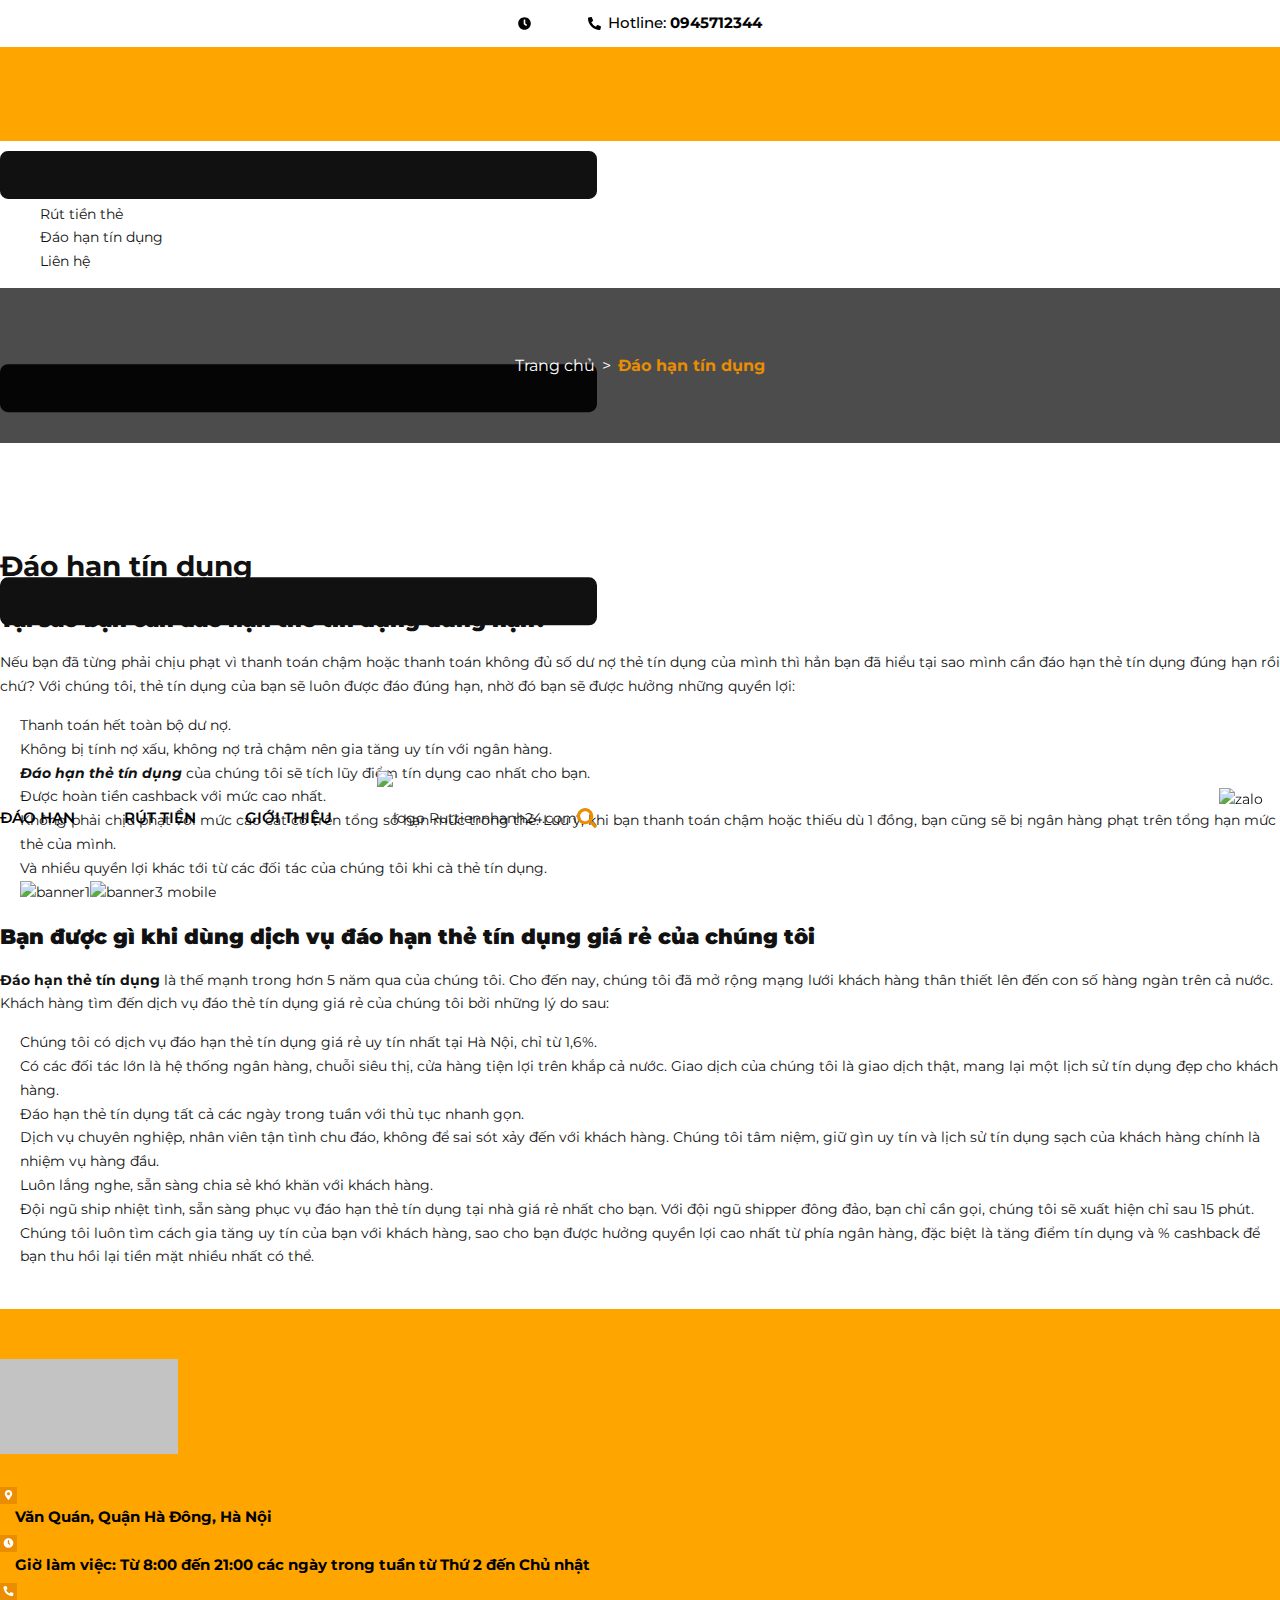
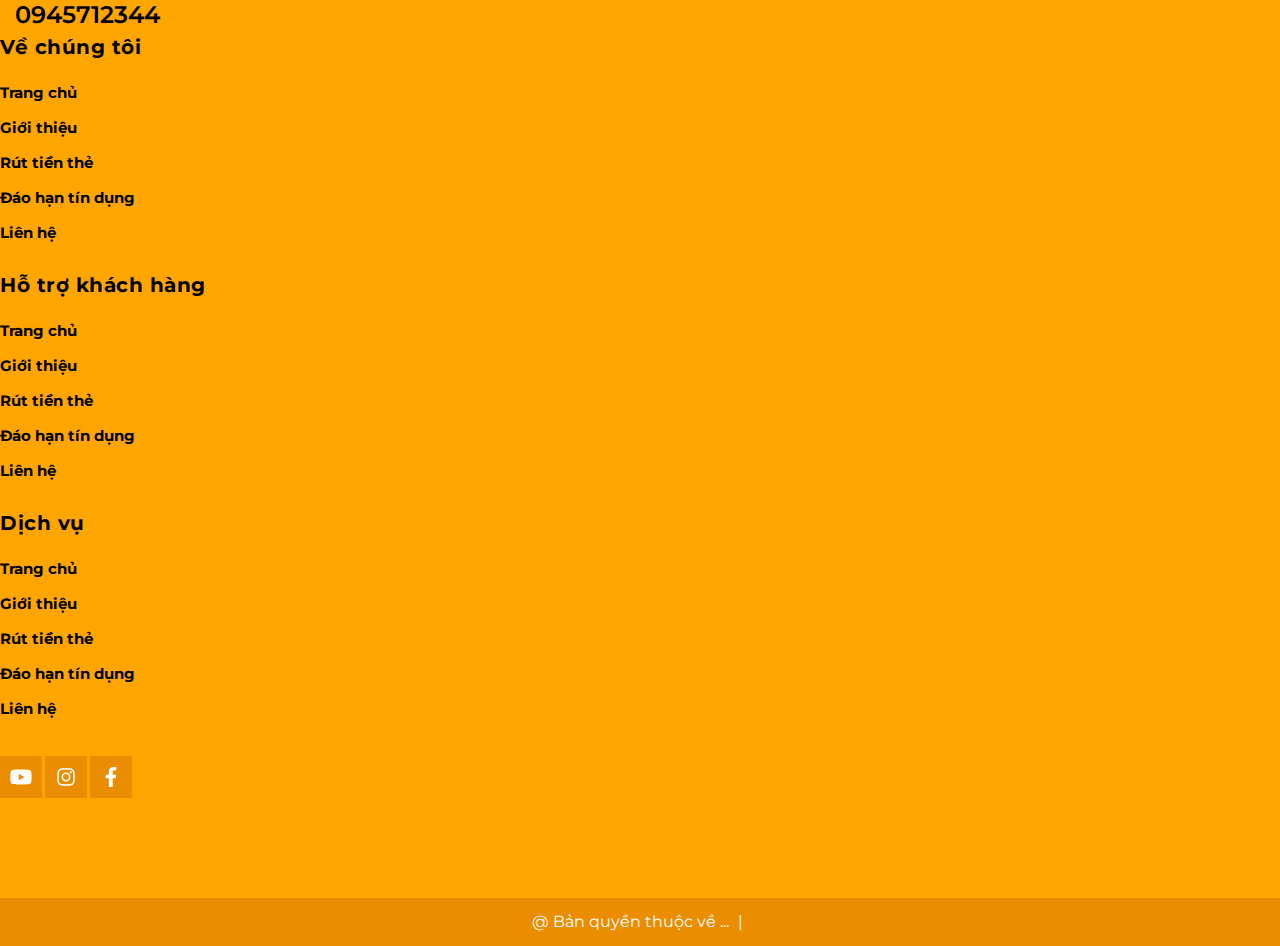
==== dao-han-tin-dung.html @ 33895f6f "pull" ====
<!DOCTYPE html>
<html lang="vi">

<head>
	<meta name="google-site-verification" content="x3lNv08hRIXgadwV1UUA5dUBR1uZxHjoPeB6GxrYh58" />
	<meta name="google-site-verification" content="DgNf81MHwq2EHlfCykhNBNzKc5t-nZRdDn_iqMYbewU" />
	<meta charset="UTF-8" />
	<meta name="theme-color" content="#f02b2b" />
	<link rel="canonical" href="https://ruttiennhanh24.com/dao-han-tin-dung" />
	<meta name='revisit-after' content='2 days' />
	<meta name="robots" content="noodp,index,follow" />
	<meta name="viewport" content="width=device-width, minimum-scale=1.0, maximum-scale=1.0, user-scalable=no">
	<meta name="description"
		content="Tại sao bạn cần đáo hạn thẻ tín dụng đúng hạn? Nếu bạn đã từng phải chịu phạt vì thanh toán chậm hoặc thanh toán không đủ số dư nợ thẻ tín dụng của mình thì hẳn bạn đã hiểu tại sao mình cần đáo hạn thẻ tín dụng đúng hạn rồi chứ? Với chúng tôi, thẻ tín dụng của bạn sẽ luôn được đáo đúng hạn, nhờ đó bạn sẽ được hưởng">
	<title>Đáo hạn tín dụng </title>
	<meta name="keywords" content="Đáo hạn tín dụng, Ruttiennhanh24.com, ruttiennhanh24.com" />


	<meta property="og:type" content="website">
	<meta property="og:title" content="Đáo hạn tín dụng">
	<meta property="og:image"
		content="https://bizweb.dktcdn.net/100/451/078/themes/855991/assets/logo.png?1708309723699">
	<meta property="og:image:secure_url"
		content="https://bizweb.dktcdn.net/100/451/078/themes/855991/assets/logo.png?1708309723699">

	<meta property="og:description"
		content="Tại sao bạn cần đáo hạn thẻ tín dụng đúng hạn? Nếu bạn đã từng phải chịu phạt vì thanh toán chậm hoặc thanh toán không đủ số dư nợ thẻ tín dụng của mình thì hẳn bạn đã hiểu tại sao mình cần đáo hạn thẻ tín dụng đúng hạn rồi chứ? Với chúng tôi, thẻ tín dụng của bạn sẽ luôn được đáo đúng hạn, nhờ đó bạn sẽ được hưởng">
	<meta property="og:url" content="https://ruttiennhanh24.com/dao-han-tin-dung">
	<meta property="og:site_name" content="Ruttiennhanh24.com">
	<link rel="icon" href="//bizweb.dktcdn.net/100/451/078/themes/855991/assets/favicon.png?1708309723699"
		type="image/x-icon" />
	<link rel="preload" as='style' type="text/css"
		href="//bizweb.dktcdn.net/100/451/078/themes/855991/assets/header.scss.css?1708309723699">
	<link rel="preload" as='style' type="text/css"
		href="//bizweb.dktcdn.net/100/451/078/themes/855991/assets/index.scss.css?1708309723699">
	<link rel="preload" as='style' type="text/css"
		href="//bizweb.dktcdn.net/100/451/078/themes/855991/assets/responsive.scss.css?1708309723699">
	<link rel="preload" as='style' type="text/css"
		href="//bizweb.dktcdn.net/100/451/078/themes/855991/assets/main.scss.css?1708309723699">
	<link rel="preload" as="style"
		href="//bizweb.dktcdn.net/100/451/078/themes/855991/assets/bootstrap.css?1708309723699" type="text/css">
	<link rel="preload" as='style' type="text/css"
		href="https://fonts.googleapis.com/css2?family=Montserrat:wght@400;500;600;700&display=swap">
	<link rel="preload" as='style' type="text/css"
		href="https://fonts.googleapis.com/css2?family=Oswald:wght@400;500;600;700&display=swap">

	<!--------------------------------------------------------------------------------------------------->
	<link href="/assets/header.css" rel="stylesheet"
		type="text/css" media="all" />
	<link href="//bizweb.dktcdn.net/100/451/078/themes/855991/assets/bootstrap.css?1708309723699" rel="stylesheet"
		type="text/css" media="all" />



	<link href="//bizweb.dktcdn.net/100/451/078/themes/855991/assets/responsive.scss.css?1708309723699" rel="stylesheet"
		type="text/css" media="all" />
	<link href="/assets/main.css" rel="stylesheet"
		type="text/css" media="all" />


	<link href="/assets/index.css"
		rel="stylesheet" type="text/css" media="all" />
	<link rel="preload" as="script"
		href="//bizweb.dktcdn.net/100/451/078/themes/855991/assets/jquery.min.js?1708309723699" />
	<script src="//bizweb.dktcdn.net/100/451/078/themes/855991/assets/jquery.min.js?1708309723699"
		type="text/javascript"></script>
	<!-- Bizweb javascript customer -->

	<script>
		var Bizweb = Bizweb || {};
		Bizweb.store = 'ruttienthe.mysapo.net';
		Bizweb.id = 451078;
		Bizweb.theme = { "id": 855991, "name": "Tattoo Studio", "role": "main" };
		Bizweb.template = 'page';
		if (!Bizweb.fbEventId) Bizweb.fbEventId = 'xxxxxxxx-xxxx-4xxx-yxxx-xxxxxxxxxxxx'.replace(/[xy]/g, function (c) {
			var r = Math.random() * 16 | 0, v = c == 'x' ? r : (r & 0x3 | 0x8);
			return v.toString(16);
		});		
	</script>
	<script>
		(function () {
			function asyncLoad() {
				var urls = ["https://google-shopping-v2.sapoapps.vn/api/conversion-tracker/global-tag/2098?store=ruttienthe.mysapo.net", "https://google-shopping-v2.sapoapps.vn/api/conversion-tracker/event-tag/2098?store=ruttienthe.mysapo.net", "https://google-shopping-v2.sapoapps.vn/api/conversion-tracker/event-tag-conversion/2098?store=ruttienthe.mysapo.net"];
				for (var i = 0; i < urls.length; i++) {
					var s = document.createElement('script');
					s.type = 'text/javascript';
					s.async = true;
					s.src = urls[i];
					var x = document.getElementsByTagName('script')[0];
					x.parentNode.insertBefore(s, x);
				}
			};
			window.attachEvent ? window.attachEvent('onload', asyncLoad) : window.addEventListener('load', asyncLoad, false);
		})();
	</script>


	<script>
		window.BizwebAnalytics = window.BizwebAnalytics || {};
		window.BizwebAnalytics.meta = window.BizwebAnalytics.meta || {};
		window.BizwebAnalytics.meta.currency = 'VND';
		window.BizwebAnalytics.tracking_url = '/s';

		var meta = {};


		for (var attr in meta) {
			window.BizwebAnalytics.meta[attr] = meta[attr];
		}
	</script>


	<script src="/dist/js/stats.min.js?v=8177d93"></script>














	<script type="application/ld+json">
        {
        "@context": "http://schema.org",
        "@type": "BreadcrumbList",
        "itemListElement": 
        [
            {
                "@type": "ListItem",
                "position": 1,
                "item": 
                {
                  "@id": "https://ruttiennhanh24.com",
                  "name": "Trang chủ"
                }
            },
      
        
      
      
      
      {
                "@type": "ListItem",
                "position": 2,
                "item": 
                {
                  "@id": "https://ruttiennhanh24.com/dao-han-tin-dung",
                  "name": "Đáo hạn tín dụng"
                }
            }
      
      
    
        ]
        }
</script>

	<script>
		$(document).ready(function ($) {
			awe_lazyloadImage();
		});
		function awe_lazyloadImage() {
			var ll = new LazyLoad({
				elements_selector: ".lazyload",
				load_delay: 100,
				threshold: 0
			});
		} window.awe_lazyloadImage = awe_lazyloadImage;
	</script>
	<link rel="preload" as="script"
		href="//bizweb.dktcdn.net/100/451/078/themes/855991/assets/swiper.min.js?1708309723699" />
	<script src="//bizweb.dktcdn.net/100/451/078/themes/855991/assets/swiper.min.js?1708309723699"
		type="text/javascript"></script>
</head>

<body>
	<div class="opacity_menu"></div>

	<header class="header">
		<div class="tophead">
			<div class="container">
				<div class="contact_header">
					<svg aria-hidden="true" width="10" height="10" focusable="false" data-prefix="fas" data-icon="clock"
						role="img" xmlns="http://www.w3.org/2000/svg" viewBox="0 0 512 512"
						class="svg-inline--fa fa-clock fa-w-16">
						<path fill="currentColor"
							d="M256,8C119,8,8,119,8,256S119,504,256,504,504,393,504,256,393,8,256,8Zm92.49,313h0l-20,25a16,16,0,0,1-22.49,2.5h0l-67-49.72a40,40,0,0,1-15-31.23V112a16,16,0,0,1,16-16h32a16,16,0,0,1,16,16V256l58,42.5A16,16,0,0,1,348.49,321Z"
							class=""></path>
					</svg>
					<span></span>
				</div>
				<div class="contact_header d-none d-md-inline-block">
					<svg aria-hidden="true" width="10" height="10" focusable="false" data-prefix="fas"
						data-icon="phone-alt" role="img" xmlns="http://www.w3.org/2000/svg" viewBox="0 0 512 512"
						class="svg-inline--fa fa-phone-alt fa-w-16">
						<path fill="currentColor"
							d="M497.39 361.8l-112-48a24 24 0 0 0-28 6.9l-49.6 60.6A370.66 370.66 0 0 1 130.6 204.11l60.6-49.6a23.94 23.94 0 0 0 6.9-28l-48-112A24.16 24.16 0 0 0 122.6.61l-104 24A24 24 0 0 0 0 48c0 256.5 207.9 464 464 464a24 24 0 0 0 23.4-18.6l24-104a24.29 24.29 0 0 0-14.01-27.6z"
							class=""></path>
					</svg>
					<span>Hotline: </span><a class="fone" href="tel:0945712344">0945712344</a>
				</div>
			</div>
		</div>
		<div class="mid-header clearfix">
			<div class="container">
				<div class="menu-bar-mobile menu-bar-h nav-mobile-button">
					<div class="menu-bar">
						<svg aria-hidden="true" focusable="false" data-prefix="fal" data-icon="bars" role="img"
							xmlns="http://www.w3.org/2000/svg" viewBox="0 0 448 512"
							class="svg-inline--fa fa-bars fa-w-14">
							<path fill="currentColor"
								d="M442 114H6a6 6 0 0 1-6-6V84a6 6 0 0 1 6-6h436a6 6 0 0 1 6 6v24a6 6 0 0 1-6 6zm0 160H6a6 6 0 0 1-6-6v-24a6 6 0 0 1 6-6h436a6 6 0 0 1 6 6v24a6 6 0 0 1-6 6zm0 160H6a6 6 0 0 1-6-6v-24a6 6 0 0 1 6-6h436a6 6 0 0 1 6 6v24a6 6 0 0 1-6 6z"
								class=""></path>
						</svg>
					</div>
				</div>

				<div class="logo_center logo-mobile">
					<div class="logo">

						<a href="/" class="logo-wrapper ">
							<img width="10" height="10"
								src="//bizweb.dktcdn.net/100/451/078/themes/855991/assets/logo.png?1708309723699"
								alt="logo Ruttiennhanh24.com">
						</a>

					</div>
				</div>
				<div class="header_menu clearfix">
					<div class="wrap_main">
						<div class="bg-header-nav">
							<div class="rows row-noGutter-2">
								<nav class="header-nav">
									<ul class="item_big">
                                        <li class="nav-item ">
                                            <a class="a-img" href="./dao-han-tin-dung.html" title="Giới thiệu">
                                                <span>Đáo Hạn</span>
                                            </a>
                                        </li>

                                        <li class="nav-item ">
                                            <a class="a-img" href="./rut-tien-the.html" title="Giới thiệu">
                                                <span>Rút Tiền</span>
                                            </a>
                                        </li>

                                        <li class="nav-item ">
                                            <a class="a-img" href="./gioi-thieu.html" title="Giới thiệu">
                                                <span>Giới thiệu</span>
                                            </a>
                                        </li>

									</ul>
								</nav>
							</div>
						</div>
					</div>
				</div>
				<div class="header_search">
					<div class="icon-search">
						<svg aria-hidden="true" focusable="false" data-prefix="fas" data-icon="search" role="img"
							xmlns="http://www.w3.org/2000/svg" viewBox="0 0 512 512"
							class="svg-inline--fa fa-search fa-w-16">
							<path fill="currentColor"
								d="M505 442.7L405.3 343c-4.5-4.5-10.6-7-17-7H372c27.6-35.3 44-79.7 44-128C416 93.1 322.9 0 208 0S0 93.1 0 208s93.1 208 208 208c48.3 0 92.7-16.4 128-44v16.3c0 6.4 2.5 12.5 7 17l99.7 99.7c9.4 9.4 24.6 9.4 33.9 0l28.3-28.3c9.4-9.4 9.4-24.6.1-34zM208 336c-70.7 0-128-57.2-128-128 0-70.7 57.2-128 128-128 70.7 0 128 57.2 128 128 0 70.7-57.2 128-128 128z"
								class=""></path>
						</svg>
					</div>
					<form action="/search" method="get" class="input-group search-bar" role="search">
						<input type="text" name="query" value="" autocomplete="off" placeholder="Tìm kiếm..."
							class="input-group-field auto-search" required="">
						<input type="hidden" class="form-control form_serch" name="type" value="article">
						<span class="input-group-btn">
							<button type="submit" class="btn icon-fallback-text">
								<svg aria-hidden="true" focusable="false" data-prefix="far" data-icon="search"
									role="img" xmlns="http://www.w3.org/2000/svg" viewBox="0 0 512 512"
									class="svg-inline--fa fa-search fa-w-16">
									<path fill="currentColor"
										d="M508.5 468.9L387.1 347.5c-2.3-2.3-5.3-3.5-8.5-3.5h-13.2c31.5-36.5 50.6-84 50.6-136C416 93.1 322.9 0 208 0S0 93.1 0 208s93.1 208 208 208c52 0 99.5-19.1 136-50.6v13.2c0 3.2 1.3 6.2 3.5 8.5l121.4 121.4c4.7 4.7 12.3 4.7 17 0l22.6-22.6c4.7-4.7 4.7-12.3 0-17zM208 368c-88.4 0-160-71.6-160-160S119.6 48 208 48s160 71.6 160 160-71.6 160-160 160z"
										class=""></path>
								</svg>
							</button>
						</span>
					</form>
				</div>
			</div>
		</div>
	</header>
	<div id="menu-overlay" class=""></div>
	<div class="wrapmenu menu_mobile">
		<ul class="ul_collections">

			<li class="level0 level-top parent">
				<a href="/">Trang chủ</a>

			</li>

			<li class="level0 level-top parent">
				<a href="./gioi-thieu">Giới thiệu</a>

			</li>

			<li class="level0 level-top parent">
				<a href="./rut-tien-the">Rút tiền thẻ</a>

			</li>

			<li class="level0 level-top parent">
				<a href="./dao-han-tin-dung">Đáo hạn tín dụng</a>

			</li>

			<li class="level0 level-top parent">
				<a href="./lien-he">Liên hệ</a>

			</li>

		</ul>
	</div>
	<div class="breadcrumb_background">
		<section class="bread-crumb">
			<span class="crumb-border"></span>
			<div class="container">
				<div class="rows">
					<div class="col-xs-12 a-left">
						<ul class="breadcrumb">
							<li class="home">
								<a href="/"><span>Trang chủ</span></a>
								<span class="mr_lr">&#62;</span>
							</li>

							<li><strong><span>Đáo hạn tín dụng</span></strong></li>

						</ul>
					</div>
				</div>
			</div>
		</section>
	</div>
	<section class="page">
		<div class="container">
			<div class="wrap_background_aside padding-top-15 margin-bottom-40">
				<div class="row">
					<div class="col-xs-12 col-sm-12 col-md-12">
						<div class="page-title category-title">
							<h1 class="title-head"><a href="#">Đáo hạn tín dụng</a></h1>
						</div>
						<div class="content-page rte">
							<h2 dir="ltr"><strong>Tại sao bạn cần đáo hạn thẻ tín dụng đúng hạn?</strong></h2>
							<p dir="ltr">Nếu bạn đã từng phải chịu phạt vì thanh toán chậm hoặc thanh toán không đủ số
								dư nợ thẻ tín dụng của mình thì hẳn bạn đã hiểu tại sao mình cần đáo hạn thẻ tín dụng
								đúng hạn rồi chứ? Với chúng tôi, thẻ tín dụng của bạn sẽ luôn được đáo đúng hạn, nhờ đó
								bạn sẽ được hưởng những quyền lợi:</p>
							<ul dir="ltr">
								<li>Thanh toán hết toàn bộ dư nợ.</li>
								<li>Không bị tính nợ xấu, không nợ trả chậm nên gia tăng uy tín với ngân hàng.</li>
								<li><em><strong>Đáo hạn thẻ tín dụng</strong></em>&nbsp;của chúng tôi sẽ tích lũy điểm
									tín dụng cao nhất cho bạn.</li>
								<li>Được hoàn tiền cashback với mức cao nhất.</li>
								<li>Không phải chịu phạt với mức cao cắt cổ trên tổng số hạn mức trong thẻ. Lưu ý, khi
									bạn thanh toán chậm hoặc thiếu dù 1 đồng, bạn cũng sẽ bị ngân hàng phạt trên tổng
									hạn mức thẻ của mình.</li>
								<li>Và nhiều quyền lợi khác tới từ các đối tác của chúng tôi khi cà thẻ tín dụng.</li>
								<li><img alt="banner1" height="112"
										src="https://daohantindung.com.vn/uploads/banner1.png" width="189" /><img
										alt="banner3 mobile" height="118"
										src="https://daohantindung.com.vn/uploads/banner3_mobile.png" width="118" />
								</li>
							</ul>
							<h2 dir="ltr"><strong>Bạn được gì khi dùng dịch vụ đáo hạn thẻ tín dụng giá rẻ của chúng
									tôi</strong></h2>
							<p dir="ltr"><strong>Đáo hạn thẻ tín dụng&nbsp;</strong>là thế mạnh trong hơn 5 năm qua của
								chúng tôi. Cho đến nay, chúng tôi&nbsp;đã mở rộng mạng lưới khách hàng thân thiết lên
								đến con số hàng ngàn trên cả nước. Khách hàng tìm đến dịch vụ đáo thẻ tín dụng giá rẻ
								của chúng tôi bởi những lý do sau:</p>
							<ul dir="ltr">
								<li>Chúng tôi có dịch vụ đáo hạn thẻ tín dụng giá rẻ uy tín nhất tại Hà Nội, chỉ từ
									1,6%.</li>
								<li>Có các đối tác lớn là hệ thống ngân hàng, chuỗi siêu thị, cửa hàng tiện lợi trên
									khắp cả nước. Giao dịch của chúng tôi là giao dịch thật, mang lại một lịch sử tín
									dụng đẹp cho khách hàng.</li>
								<li>Đáo hạn thẻ tín dụng tất cả các ngày trong tuần với thủ tục nhanh gọn.</li>
								<li>Dịch vụ chuyên nghiệp, nhân viên tận tình chu đáo, không để sai sót xảy đến với
									khách hàng. Chúng tôi tâm niệm, giữ gìn uy tín và lịch sử tín dụng sạch của khách
									hàng chính là nhiệm vụ hàng đầu.</li>
								<li>Luôn lắng nghe, sẵn sàng chia sẻ khó khăn với khách hàng.</li>
								<li>Đội ngũ ship nhiệt tình, sẵn sàng phục vụ đáo hạn thẻ tín dụng tại nhà giá rẻ nhất
									cho bạn. Với đội ngũ shipper đông đảo, bạn chỉ cần gọi, chúng tôi sẽ xuất hiện chỉ
									sau 15 phút.</li>
								<li>Chúng tôi luôn tìm cách gia tăng uy tín của bạn với khách hàng, sao cho bạn được
									hưởng quyền lợi cao nhất từ phía ngân hàng, đặc biệt là tăng điểm tín dụng và %
									cashback để bạn thu hồi lại tiền mặt nhiều nhất có thể.</li>
							</ul>
						</div>
					</div>
				</div>
			</div>
		</div>
	</section>













	<footer class="footer">
        <div class="mid-footer">
            <div class="container">
                <div class="row">
                    <div class="col-lg-4 col-12">
                        <div class="blocklogo">
                            <a href="/">
                                <img width="10" height="10" class="lazyload"
                                    src="[data-uri]"
                                    data-src="//bizweb.dktcdn.net/100/451/078/themes/855991/assets/logo-footer.png?1708309723699"
                                    alt="logo Ruttiennhanh24.com">
                            </a>
                        </div>
                        <div class="contact-ft clearfix">
                            <div class="icon_contact">
                                <svg aria-hidden="true" focusable="false" data-prefix="fas" data-icon="map-marker-alt"
                                    role="img" xmlns="http://www.w3.org/2000/svg" viewBox="0 0 384 512"
                                    class="svg-inline--fa fa-map-marker-alt fa-w-12">
                                    <path fill="currentColor"
                                        d="M172.268 501.67C26.97 291.031 0 269.413 0 192 0 85.961 85.961 0 192 0s192 85.961 192 192c0 77.413-26.97 99.031-172.268 309.67-9.535 13.774-29.93 13.773-39.464 0zM192 272c44.183 0 80-35.817 80-80s-35.817-80-80-80-80 35.817-80 80 35.817 80 80 80z"
                                        class=""></path>
                                </svg>
                            </div>
                            <div class="content_contact">
                                <span>
                                    Văn Quán, Quận Hà Đông, Hà Nội
                                </span>
                            </div>
                        </div>

                        <div class="contact-ft clearfix">
                            <div class="icon_contact">
                                <svg aria-hidden="true" focusable="false" data-prefix="fas" data-icon="clock" role="img"
                                    xmlns="http://www.w3.org/2000/svg" viewBox="0 0 512 512"
                                    class="svg-inline--fa fa-clock fa-w-16">
                                    <path fill="currentColor"
                                        d="M256,8C119,8,8,119,8,256S119,504,256,504,504,393,504,256,393,8,256,8Zm92.49,313h0l-20,25a16,16,0,0,1-22.49,2.5h0l-67-49.72a40,40,0,0,1-15-31.23V112a16,16,0,0,1,16-16h32a16,16,0,0,1,16,16V256l58,42.5A16,16,0,0,1,348.49,321Z"
                                        class=""></path>
                                </svg>
                            </div>
                            <div class="content_contact">
                                <span>Giờ làm việc: Từ 8:00 đến 21:00 các ngày trong tuần từ Thứ 2 đến Chủ nhật</span>
                            </div>
                        </div>
                        <div class="contact-ft clearfix">
                            <div class="icon_contact">
                                <svg aria-hidden="true" focusable="false" data-prefix="fas" data-icon="phone-alt"
                                    role="img" xmlns="http://www.w3.org/2000/svg" viewBox="0 0 512 512"
                                    class="svg-inline--fa fa-phone-alt fa-w-16">
                                    <path fill="currentColor"
                                        d="M497.39 361.8l-112-48a24 24 0 0 0-28 6.9l-49.6 60.6A370.66 370.66 0 0 1 130.6 204.11l60.6-49.6a23.94 23.94 0 0 0 6.9-28l-48-112A24.16 24.16 0 0 0 122.6.61l-104 24A24 24 0 0 0 0 48c0 256.5 207.9 464 464 464a24 24 0 0 0 23.4-18.6l24-104a24.29 24.29 0 0 0-14.01-27.6z"
                                        class=""></path>
                                </svg>
                            </div>
                            <div class="content_contact">
                                <a href="tel:0945712344">
                                    0945712344
                                </a>
                            </div>
                        </div>
                    </div>
                    <div class="col-lg-3 col-md-4 col-12 footer-click">
                        <h4 class="title-menu clicked">
                            Về chúng tôi
                        </h4>
                        <ul class="list-menu toggle-mn">

                            <li class="li_menu">
                                <a href="/">Trang chủ</a>
                            </li>

                            <li class="li_menu">
                                <a href="./gioi-thieu.html">Giới thiệu</a>
                            </li>

                            <li class="li_menu">
                                <a href="./rut-tien-the.html">Rút tiền thẻ</a>
                            </li>

                            <li class="li_menu">
                                <a href="./dao-han-tin-dung.html">Đáo hạn tín dụng</a>
                            </li>

                            <li class="li_menu">
                                <a href="./lien-he.html">Liên hệ</a>
                            </li>

                        </ul>
                    </div>
                    <div class="col-lg-3 col-md-4 col-12 footer-click">
                        <h4 class="title-menu clicked">
                            Hỗ trợ khách hàng
                        </h4>
                        <ul class="list-menu toggle-mn">

                            <li class="li_menu">
                                <a href="/">Trang chủ</a>
                            </li>

                            <li class="li_menu">
                                <a href="./gioi-thieu.html">Giới thiệu</a>
                            </li>

                            <li class="li_menu">
                                <a href="./rut-tien-the.html">Rút tiền thẻ</a>
                            </li>

                            <li class="li_menu">
                                <a href="./dao-han-tin-dung.html">Đáo hạn tín dụng</a>
                            </li>

                            <li class="li_menu">
                                <a href="./lien-he.html">Liên hệ</a>
                            </li>

                        </ul>
                    </div>
                    <div class="col-lg-2 col-md-4 col-12 footer-click">
                        <h4 class="title-menu clicked">
                            Dịch vụ
                        </h4>
                        <ul class="list-menu toggle-mn">

                            <li class="li_menu">
                                <a href="/">Trang chủ</a>
                            </li>

                            <li class="li_menu">
                                <a href="./gioi-thieu.html">Giới thiệu</a>
                            </li>

                            <li class="li_menu">
                                <a href="./rut-tien-the.html">Rút tiền thẻ</a>
                            </li>

                            <li class="li_menu">
                                <a href="./dao-han-tin-dung.html">Đáo hạn tín dụng</a>
                            </li>

                            <li class="li_menu">
                                <a href="./lien-he.html">Liên hệ</a>
                            </li>

                        </ul>

                        <ul class="social-footer">

                            <li>
                                <a class="youtube" href="#" target="_blank" aria-label="Youtube"
                                    title="Theo dõi Ruttiennhanh24.com trên Youtube">
                                    <svg width="12" height="12" aria-hidden="true" focusable="false" data-prefix="fab"
                                        data-icon="youtube" role="img" xmlns="http://www.w3.org/2000/svg"
                                        viewBox="0 0 576 512" class="svg-inline--fa fa-youtube fa-w-18">
                                        <path fill="currentColor"
                                            d="M549.655 124.083c-6.281-23.65-24.787-42.276-48.284-48.597C458.781 64 288 64 288 64S117.22 64 74.629 75.486c-23.497 6.322-42.003 24.947-48.284 48.597-11.412 42.867-11.412 132.305-11.412 132.305s0 89.438 11.412 132.305c6.281 23.65 24.787 41.5 48.284 47.821C117.22 448 288 448 288 448s170.78 0 213.371-11.486c23.497-6.321 42.003-24.171 48.284-47.821 11.412-42.867 11.412-132.305 11.412-132.305s0-89.438-11.412-132.305zm-317.51 213.508V175.185l142.739 81.205-142.739 81.201z"
                                            class=""></path>
                                    </svg>
                                </a>
                            </li>


                            <li>
                                <a class="instagram" href="#" target="_blank" aria-label="instagram"
                                    title="Theo dõi Ruttiennhanh24.com trên instagram">
                                    <svg aria-hidden="true" width="12" height="12" focusable="false" data-prefix="fab"
                                        data-icon="instagram" role="img" xmlns="http://www.w3.org/2000/svg"
                                        viewBox="0 0 448 512" class="svg-inline--fa fa-instagram fa-w-14">
                                        <path fill="currentColor"
                                            d="M224.1 141c-63.6 0-114.9 51.3-114.9 114.9s51.3 114.9 114.9 114.9S339 319.5 339 255.9 287.7 141 224.1 141zm0 189.6c-41.1 0-74.7-33.5-74.7-74.7s33.5-74.7 74.7-74.7 74.7 33.5 74.7 74.7-33.6 74.7-74.7 74.7zm146.4-194.3c0 14.9-12 26.8-26.8 26.8-14.9 0-26.8-12-26.8-26.8s12-26.8 26.8-26.8 26.8 12 26.8 26.8zm76.1 27.2c-1.7-35.9-9.9-67.7-36.2-93.9-26.2-26.2-58-34.4-93.9-36.2-37-2.1-147.9-2.1-184.9 0-35.8 1.7-67.6 9.9-93.9 36.1s-34.4 58-36.2 93.9c-2.1 37-2.1 147.9 0 184.9 1.7 35.9 9.9 67.7 36.2 93.9s58 34.4 93.9 36.2c37 2.1 147.9 2.1 184.9 0 35.9-1.7 67.7-9.9 93.9-36.2 26.2-26.2 34.4-58 36.2-93.9 2.1-37 2.1-147.8 0-184.8zM398.8 388c-7.8 19.6-22.9 34.7-42.6 42.6-29.5 11.7-99.5 9-132.1 9s-102.7 2.6-132.1-9c-19.6-7.8-34.7-22.9-42.6-42.6-11.7-29.5-9-99.5-9-132.1s-2.6-102.7 9-132.1c7.8-19.6 22.9-34.7 42.6-42.6 29.5-11.7 99.5-9 132.1-9s102.7-2.6 132.1 9c19.6 7.8 34.7 22.9 42.6 42.6 11.7 29.5 9 99.5 9 132.1s2.7 102.7-9 132.1z"
                                            class=""></path>
                                    </svg>
                                </a>
                            </li>


                            <li>
                                <a class="facebook" href="#" target="_blank" aria-label="Facebook"
                                    title="Theo dõi Ruttiennhanh24.com trên Facebook">
                                    <svg width="12" height="12" aria-hidden="true" focusable="false" data-prefix="fab"
                                        data-icon="facebook-f" role="img" xmlns="http://www.w3.org/2000/svg"
                                        viewBox="0 0 320 512" class="svg-inline--fa fa-facebook-f fa-w-10">
                                        <path fill="currentColor"
                                            d="M279.14 288l14.22-92.66h-88.91v-60.13c0-25.35 12.42-50.06 52.24-50.06h40.42V6.26S260.43 0 225.36 0c-73.22 0-121.08 44.38-121.08 124.72v70.62H22.89V288h81.39v224h100.17V288z"
                                            class=""></path>
                                    </svg>
                                </a>
                            </li>

                        </ul>
                    </div>
                </div>
            </div>
        </div>
        <div class="copyright clearfix">
            <div class="container">
                <div class="row tablet">
                    <div id="copyright" class="col-lg-12 col-md-12 col-xs-12 fot_copyright">
                        <span class="wsp">

                            <span class="mobile">@ Bản quyền thuộc về ...
                                <span class="dash"> | </span>
                            </span>
                        </span>
                    </div>
                </div>
            </div>
        </div>


        <a href="#" class="backtop" title="Lên đầu trang">
            <svg aria-hidden="true" focusable="false" data-prefix="far" data-icon="arrow-up" role="img"
                xmlns="http://www.w3.org/2000/svg" viewBox="0 0 448 512" class="svg-inline--fa fa-arrow-up fa-w-14">
                <path fill="currentColor"
                    d="M6.101 261.899L25.9 281.698c4.686 4.686 12.284 4.686 16.971 0L198 126.568V468c0 6.627 5.373 12 12 12h28c6.627 0 12-5.373 12-12V126.568l155.13 155.13c4.686 4.686 12.284 4.686 16.971 0l19.799-19.799c4.686-4.686 4.686-12.284 0-16.971L232.485 35.515c-4.686-4.686-12.284-4.686-16.971 0L6.101 244.929c-4.687 4.686-4.687 12.284 0 16.97z"
                    class=""></path>
            </svg></a>

    </footer>
	<script>
		window.Bizweb || (window.Bizweb = {}), Bizweb.mediaDomainName = "//bizweb.dktcdn.net/", Bizweb.each = function (a, b) { for (var c = 0; c < a.length; c++)b(a[c], c) }, Bizweb.getClass = function (a) { return Object.prototype.toString.call(a).slice(8, -1) }, Bizweb.map = function (a, b) { for (var c = [], d = 0; d < a.length; d++)c.push(b(a[d], d)); return c }, Bizweb.arrayContains = function (a, b) { for (var c = 0; c < a.length; c++)if (a[c] == b) return !0; return !1 }, Bizweb.distinct = function (a) { for (var b = [], c = 0; c < a.length; c++)Bizweb.arrayContains(b, a[c]) || b.push(a[c]); return b }, Bizweb.getUrlParameter = function (a) { var b = RegExp("[?&]" + a + "=([^&]*)").exec(window.location.search); return b && decodeURIComponent(b[1].replace(/\+/g, " ")) }, Bizweb.uniq = function (a) { for (var b = [], c = 0; c < a.length; c++)Bizweb.arrayIncludes(b, a[c]) || b.push(a[c]); return b }, Bizweb.arrayIncludes = function (a, b) { for (var c = 0; c < a.length; c++)if (a[c] == b) return !0; return !1 }, Bizweb.Product = function () { function a(a) { if ("undefined" != typeof a) for (property in a) this[property] = a[property] } return a.prototype.optionNames = function () { return "Array" == Bizweb.getClass(this.options) ? this.options : [] }, a.prototype.optionValues = function (a) { if ("undefined" == typeof this.variants) return null; var b = Bizweb.map(this.variants, function (b) { var c = "option" + (a + 1); return "undefined" == typeof b[c] ? null : b[c] }); return null == b[0] ? null : Bizweb.distinct(b) }, a.prototype.getVariant = function (a) { var b = null; return a.length != this.options.length ? null : (Bizweb.each(this.variants, function (c) { for (var d = !0, e = 0; e < a.length; e++) { var f = "option" + (e + 1); c[f] != a[e] && (d = !1) } if (d) return void (b = c) }), b) }, a.prototype.getVariantById = function (a) { for (var b = 0; b < this.variants.length; b++) { var c = this.variants[b]; if (c.id == a) return c } return null }, a.name = "Product", a }(), Bizweb.money_format = " VND", Bizweb.formatMoney = function (a, b) { function f(a, b, c, d) { if ("undefined" == typeof b && (b = 2), "undefined" == typeof c && (c = "."), "undefined" == typeof d && (d = ","), "undefined" == typeof a || null == a) return 0; a = a.toFixed(b); var e = a.split("."), f = e[0].replace(/(\d)(?=(\d\d\d)+(?!\d))/g, "$1" + c), g = e[1] ? d + e[1] : ""; return f + g } "string" == typeof a && (a = a.replace(/\./g, ""), a = a.replace(/\,/g, "")); var c = "", d = /\{\{\s*(\w+)\s*\}\}/, e = b || this.money_format; switch (e.match(d)[1]) { case "amount": c = f(a, 2); break; case "amount_no_decimals": c = f(a, 0); break; case "amount_with_comma_separator": c = f(a, 2, ".", ","); break; case "amount_no_decimals_with_comma_separator": c = f(a, 0, ".", ",") }return e.replace(d, c) }, Bizweb.OptionSelectors = function () { function a(a, b) { return this.selectorDivClass = "selector-wrapper", this.selectorClass = "single-option-selector", this.variantIdFieldIdSuffix = "-variant-id", this.variantIdField = null, this.selectors = [], this.domIdPrefix = a, this.product = new Bizweb.Product(b.product), "undefined" != typeof b.onVariantSelected ? this.onVariantSelected = b.onVariantSelected : this.onVariantSelected = function () { }, this.replaceSelector(a), this.initDropdown(), !0 } return a.prototype.replaceSelector = function (a) { var b = document.getElementById(a), c = b.parentNode; Bizweb.each(this.buildSelectors(), function (a) { c.insertBefore(a, b) }), b.style.display = "none", this.variantIdField = b }, a.prototype.buildSelectors = function () { for (var a = 0; a < this.product.optionNames().length; a++) { var b = new Bizweb.SingleOptionSelector(this, a, this.product.optionNames()[a], this.product.optionValues(a)); b.element.disabled = !1, this.selectors.push(b) } var c = this.selectorDivClass, d = this.product.optionNames(), e = Bizweb.map(this.selectors, function (a) { var b = document.createElement("div"); if (b.setAttribute("class", c), d.length > 1) { var e = document.createElement("label"); e.htmlFor = a.element.id, e.innerHTML = a.name, b.appendChild(e) } return b.appendChild(a.element), b }); return e }, a.prototype.initDropdown = function () { var a = { initialLoad: !0 }, b = this.selectVariantFromDropdown(a); if (!b) { var c = this; setTimeout(function () { c.selectVariantFromParams(a) || c.selectors[0].element.onchange(a) }) } }, a.prototype.selectVariantFromDropdown = function (a) { var b = document.getElementById(this.domIdPrefix).querySelector("[selected]"); return !!b && this.selectVariant(b.value, a) }, a.prototype.selectVariantFromParams = function (a) { var b = Bizweb.getUrlParameter("variantid"); return null == b && (b = Bizweb.getUrlParameter("variantId")), this.selectVariant(b, a) }, a.prototype.selectVariant = function (a, b) { var c = this.product.getVariantById(a); if (null == c) return !1; for (var d = 0; d < this.selectors.length; d++) { var e = this.selectors[d].element, f = e.getAttribute("data-option"), g = c[f]; null != g && this.optionExistInSelect(e, g) && (e.value = g) } return "undefined" != typeof jQuery ? jQuery(this.selectors[0].element).trigger("change", b) : this.selectors[0].element.onchange(b), !0 }, a.prototype.optionExistInSelect = function (a, b) { for (var c = 0; c < a.options.length; c++)if (a.options[c].value == b) return !0 }, a.prototype.updateSelectors = function (a, b) { var c = this.selectedValues(), d = this.product.getVariant(c); d ? (this.variantIdField.disabled = !1, this.variantIdField.value = d.id) : this.variantIdField.disabled = !0, this.onVariantSelected(d, this, b), null != this.historyState && this.historyState.onVariantChange(d, this, b) }, a.prototype.selectedValues = function () { for (var a = [], b = 0; b < this.selectors.length; b++) { var c = this.selectors[b].element.value; a.push(c) } return a }, a.name = "OptionSelectors", a }(), Bizweb.SingleOptionSelector = function (a, b, c, d) { this.multiSelector = a, this.values = d, this.index = b, this.name = c, this.element = document.createElement("select"); for (var e = 0; e < d.length; e++) { var f = document.createElement("option"); f.value = d[e], f.innerHTML = d[e], this.element.appendChild(f) } return this.element.setAttribute("class", this.multiSelector.selectorClass), this.element.setAttribute("data-option", "option" + (b + 1)), this.element.id = a.domIdPrefix + "-option-" + b, this.element.onchange = function (c, d) { d = d || {}, a.updateSelectors(b, d) }, !0 }, Bizweb.Image = { preload: function (a, b) { for (var c = 0; c < a.length; c++) { var d = a[c]; this.loadImage(this.getSizedImageUrl(d, b)) } }, loadImage: function (a) { (new Image).src = a }, switchImage: function (a, b, c) { if (a && b) { var d = this.imageSize(b.src), e = this.getSizedImageUrl(a.src, d); c ? c(e, a, b) : b.src = e } }, imageSize: function (a) { var b = a.match(/thumb\/(1024x1024|2048x2048|pico|icon|thumb|small|compact|medium|large|grande)\//); return null != b ? b[1] : null }, getSizedImageUrl: function (a, b) { if (null == b) return a; if ("master" == b) return this.removeProtocol(a); var c = a.match(/\.(jpg|jpeg|gif|png|bmp|bitmap|tiff|tif)(\?v=\d+)?$/i); if (null != c) { var d = Bizweb.mediaDomainName + "thumb/" + b + "/"; return this.removeProtocol(a).replace(Bizweb.mediaDomainName, d).split("?")[0] } return null }, removeProtocol: function (a) { return a.replace(/http(s)?:/, "") } };
		function floatToString(t, r) { var e = t.toFixed(r).toString(); return e.match(/^\.\d+/) ? "0" + e : e } function attributeToString(t) { return "string" != typeof t && (t += "", "undefined" === t && (t = "")), jQuery.trim(t) } "undefined" == typeof Bizweb && (Bizweb = {}); Bizweb.mediaDomainName = "//bizweb.dktcdn.net/"; Bizweb.money_format = "$", Bizweb.onError = function (XMLHttpRequest, textStatus) { var data = eval("(" + XMLHttpRequest.responseText + ")"); alert(data.message ? data.message + "(" + data.status + "): " + data.description : "Error : " + Bizweb.fullMessagesFromErrors(data).join("; ") + ".") }, Bizweb.fullMessagesFromErrors = function (t) { var r = []; return jQuery.each(t, function (t, e) { jQuery.each(e, function (e, o) { r.push(t + " " + o) }) }), r }, Bizweb.onCartUpdate = function (t) { alert("There are now " + t.item_count + " items in the cart.") }, Bizweb.onCartShippingRatesUpdate = function (t, r) { var e = ""; r.zip && (e += r.zip + ", "), r.province && (e += r.province + ", "), e += r.country, alert("There are " + t.length + " shipping rates available for " + e + ", starting at " + Bizweb.formatMoney(t[0].price) + ".") }, Bizweb.onItemAdded = function (t) { alert(t.title + " was added to your shopping cart.") }, Bizweb.onProduct = function (t) { alert("Received everything we ever wanted to know about " + t.title) }, Bizweb.formatMoney = function (amount, moneyFormat) { function getDefault(value, defaultValue) { if (typeof value == "undefined") return defaultValue; return value; } function formatMoney(amount, decimal, thousandSeperate, decimalSeperate) { decimal = getDefault(decimal, 2); thousandSeperate = getDefault(thousandSeperate, ","); decimalSeperate = getDefault(decimalSeperate, "."); if (isNaN(amount) || null == amount) return 0; amount = amount.toFixed(decimal); var amountParts = amount.split("."); var integer = amountParts[0].replace(/(\d)(?=(\d\d\d)+(?!\d))/g, "$1" + thousandSeperate); var decimal = amountParts[1] ? decimalSeperate + amountParts[1] : ""; return integer + decimal; } if (typeof amount == "string") { amount = amount.replace(".", ""); amount = amount.replace(",", ""); } var result = ""; var moneyRegex = /\{\{\s*(\w+)\s*\}\}/; moneyFormat = moneyFormat || this.money_format; switch (moneyFormat.match(moneyRegex)[1]) { case "amount": result = formatMoney(amount, 2); break; case "amount_no_decimals": result = formatMoney(amount, 0); break; case "amount_with_comma_separator": result = formatMoney(amount, 2, ".", ","); break; case "amount_no_decimals_with_comma_separator": result = formatMoney(amount, 0, ".", ",") } return moneyFormat.replace(moneyRegex, result) }, Bizweb.resizeImage = function (t, r) { try { if ("original" == r) return t; var thumbDomain = Bizweb.mediaDomainName + "thumb/" + r + "/"; return t.replace(Bizweb.mediaDomainName, thumbDomain).split('?')[0]; } catch (o) { return t } }, Bizweb.addItem = function (t, r, e) { var r = r || 1, o = { type: "POST", url: "/cart/add.js", data: "quantity=" + r + "&VariantId=" + t, dataType: "json", success: function (t) { "function" == typeof e ? e(t) : Bizweb.onItemAdded(t) }, error: function (t, r) { Bizweb.onError(t, r) } }; jQuery.ajax(o) }, Bizweb.addItemFromForm = function (t, r) { var e = { type: "POST", url: "/cart/add.js", data: jQuery("#" + t).serialize(), dataType: "json", success: function (t) { "function" == typeof r ? r(t) : Bizweb.onItemAdded(t) }, error: function (t, r) { Bizweb.onError(t, r) } }; jQuery.ajax(e) }, Bizweb.getCart = function (t) { jQuery.getJSON("/cart.js", function (r) { "function" == typeof t ? t(r) : Bizweb.onCartUpdate(r) }) }, Bizweb.pollForCartShippingRatesForDestination = function (t, r, e) { e = e || Bizweb.onError; var o = function () { jQuery.ajax("/cart/async_shipping_rates", { dataType: "json", success: function (e, n, a) { 200 === a.status ? "function" == typeof r ? r(e.shipping_rates, t) : Bizweb.onCartShippingRatesUpdate(e.shipping_rates, t) : setTimeout(o, 500) }, error: e }) }; return o }, Bizweb.getCartShippingRatesForDestination = function (t, r, e) { e = e || Bizweb.onError; var o = { type: "POST", url: "/cart/prepare_shipping_rates", data: Bizweb.param({ shipping_address: t }), success: Bizweb.pollForCartShippingRatesForDestination(t, r, e), error: e }; jQuery.ajax(o) }, Bizweb.getProduct = function (t, r) { jQuery.getJSON("/products/" + t + ".js", function (t) { "function" == typeof r ? r(t) : Bizweb.onProduct(t) }) }, Bizweb.changeItem = function (t, r, e) { var o = { type: "POST", url: "/cart/change.js", data: "quantity=" + r + "&variantId=" + t, dataType: "json", success: function (t) { "function" == typeof e ? e(t) : Bizweb.onCartUpdate(t) }, error: function (t, r) { Bizweb.onError(t, r) } }; jQuery.ajax(o) }, Bizweb.removeItem = function (t, r) { var e = { type: "POST", url: "/cart/change.js", data: "quantity=0&variantId=" + t, dataType: "json", success: function (t) { "function" == typeof r ? r(t) : Bizweb.onCartUpdate(t) }, error: function (t, r) { Bizweb.onError(t, r) } }; jQuery.ajax(e) }, Bizweb.clear = function (t) { var r = { type: "POST", url: "/cart/clear.js", data: "", dataType: "json", success: function (r) { "function" == typeof t ? t(r) : Bizweb.onCartUpdate(r) }, error: function (t, r) { Bizweb.onError(t, r) } }; jQuery.ajax(r) }, Bizweb.updateCartFromForm = function (t, r) { var e = { type: "POST", url: "/cart/update.js", data: jQuery("#" + t).serialize(), dataType: "json", success: function (t) { "function" == typeof r ? r(t) : Bizweb.onCartUpdate(t) }, error: function (t, r) { Bizweb.onError(t, r) } }; jQuery.ajax(e) }, Bizweb.updateCartAttributes = function (t, r) { var e = ""; jQuery.isArray(t) ? jQuery.each(t, function (t, r) { var o = attributeToString(r.key); "" !== o && (e += "attributes[" + o + "]=" + attributeToString(r.value) + "&") }) : "object" == typeof t && null !== t && jQuery.each(t, function (t, r) { e += "attributes[" + attributeToString(t) + "]=" + attributeToString(r) + "&" }); var o = { type: "POST", url: "/cart/update.js", data: e, dataType: "json", success: function (t) { "function" == typeof r ? r(t) : Bizweb.onCartUpdate(t) }, error: function (t, r) { Bizweb.onError(t, r) } }; jQuery.ajax(o) }, Bizweb.updateCartNote = function (t, r) { var e = { type: "POST", url: "/cart/update.js", data: "note=" + attributeToString(t), dataType: "json", success: function (t) { "function" == typeof r ? r(t) : Bizweb.onCartUpdate(t) }, error: function (t, r) { Bizweb.onError(t, r) } }; jQuery.ajax(e) }, jQuery.fn.jquery >= "1.4" ? Bizweb.param = jQuery.param : (Bizweb.param = function (t) { var r = [], e = function (t, e) { e = jQuery.isFunction(e) ? e() : e, r[r.length] = encodeURIComponent(t) + "=" + encodeURIComponent(e) }; if (jQuery.isArray(t) || t.jquery) jQuery.each(t, function () { e(this.name, this.value) }); else for (var o in t) Bizweb.buildParams(o, t[o], e); return r.join("&").replace(/%20/g, "+") }, Bizweb.buildParams = function (t, r, e) { jQuery.isArray(r) && r.length ? jQuery.each(r, function (r, o) { rbracket.test(t) ? e(t, o) : Bizweb.buildParams(t + "[" + ("object" == typeof o || jQuery.isArray(o) ? r : "") + "]", o, e) }) : null != r && "object" == typeof r ? Bizweb.isEmptyObject(r) ? e(t, "") : jQuery.each(r, function (r, o) { Bizweb.buildParams(t + "[" + r + "]", o, e) }) : e(t, r) }, Bizweb.isEmptyObject = function (t) { for (var r in t) return !1; return !0 });
	</script>

	<link rel="preload" as="script" href="//bizweb.dktcdn.net/100/451/078/themes/855991/assets/main.js?1708309723699" />
	<script src="//bizweb.dktcdn.net/100/451/078/themes/855991/assets/main.js?1708309723699"
		type="text/javascript"></script>
	<link rel="preconnect" href="https://fonts.googleapis.com">
	<link rel="preconnect" href="https://fonts.gstatic.com" crossorigin>
	<link href="https://fonts.googleapis.com/css2?family=Montserrat:wght@400;500;600;700&display=swap" rel="stylesheet">
	<link href="https://fonts.googleapis.com/css2?family=Oswald:wght@400;500;600;700&display=swap" rel="stylesheet">
	<div id="_zalo" style="position: FIXED; Z-INDEX: 99999; BOTTOM: 88px; right: 17px;">
		<a href="https://zalo.me/0967200859" target="_blank" alt="chat zalo">
			<img border="0" src="https://stc.sp.zdn.vn/chatwidget/images/stick_zalo.png" alt="zalo" title="zalo"
				style="width: 75px;">
		</a>
	</div>
</body>

</html>
---- assets/header.css ----
.tophead {
    height: 47px;
    line-height: 47px;
    text-align: center;
    background: black;
    background: #fff
}

.tophead .contact_header {
    margin-right: 50px;
    display: inline-block
}

@media (max-width: 767px) {
    .tophead .contact_header {
        margin-right: 0
    }
}

.tophead .contact_header:last-child {
    margin-right: 0
}

.tophead .contact_header svg {
    width: 13px;
    height: 13px;
    color: #fff;
    color: black;
    transform: translateY(2px);
    margin-right: 3px
}

.tophead .contact_header span {
    font-family: "Montserrat", sans-serif;
    font-size: 15px;
    line-height: 18px;
    font-weight: 500;
    color: #fff;
    color: black;
}

@media (max-width: 767px) {
    .tophead .contact_header span {
        font-size: 13px;
        line-height: 16px
    }
}

.tophead .contact_header a {
    color: #fff;
    color: black;
    font-weight: 700;
    font-size: 15px;
    line-height: 18px;
    font-family: "Montserrat", sans-serif
}

@media (max-width: 767px) {
    .tophead .contact_header a {
        font-size: 13px;
        line-height: 16px
    }
}

.tophead .contact_header a:hover {
    color: #333
}

@media (min-width: 1200px) {
    #menu-overlay {
        background: rgba(0, 0, 0, 0.5);
        position: fixed;
        top: 0;
        height: 100%;
        width: 100%;
        z-index: 999;
        display: none
    }

    #menu-overlay.reveal {
        display: block
    }
}

.logo_center {
    display: inline-block;
    position: relative;
    z-index: 9;
    margin: 0;
    padding: 0
}

@media (max-width: 991px) {
    .logo_center {
        text-align: center;
        line-height: 60px;
        display: inline-block
    }
}

.logo_center .logo {
    display: inline-block;
    text-align: center
}

@media (max-width: 991px) {
    .logo_center .logo {
        margin: 0 auto
    }
}

.logo_center .logo .logo-wrapper {
    display: block
}

@media (max-width: 991px) {
    .logo_center .logo .logo-wrapper {
        width: 180px;
        height: 60px;
        line-height: 60px
    }
}

.logo_center .logo img {
    max-width: 100%;
    max-height: 100%;
    width: auto;
    height: auto
}

.cartgroup {
    position: relative;
    float: right;
    padding-right: 0;
    z-index: 99
}

@media (max-width: 991px) {
    .cartgroup {
        float: none;
        position: absolute;
        top: 0px;
        right: 15px
    }
}

.cartgroup .header-right {
    float: left;
    margin-right: 0px
}

.cartgroup .header-right .cart_header {
    line-height: 90px
}

.mini-cart:hover .top-cart-content {
    display: block
}

.mini-cart .dropdown-toggle {
    font-size: 12px;
    padding: 0;
    text-transform: none
}

.top-cart-content {
    right: 0px;
    top: 75px;
    display: none;
    position: absolute;
    background: #fff;
    padding: 0;
    border-radius: 8px;
    line-height: normal;
    text-align: left;
    box-shadow: 0px 0px 20px 0px rgba(186, 137, 0, 0.2);
    -o-box-shadow: 0px 0px 20px 0px rgba(186, 137, 0, 0.2);
    -moz-box-shadow: 0px 0px 20px 0px rgba(186, 137, 0, 0.2);
    -webkit-box-shadow: 0px 0px 20px 0px rgba(186, 137, 0, 0.2);
    z-index: 10000
}

.top-cart-content.visited {
    display: block
}

.top-cart-content .product-details-bottom {
    margin-bottom: 15px
}

.top-cart-content .product-name {
    margin: 0;
    word-break: break-word;
    width: 200px;
    padding-right: 12px;
    text-overflow: ellipsis;
    overflow: hidden
}

.top-cart-content .product-name a {
    font-size: 16px;
    font-family: "Montserrat", sans-serif;
    line-height: 20px !important;
    font-weight: 400;
    color: #363025
}

.top-cart-content .product-name:hover>a {
    text-decoration: none;
    color: #ea8d00
}

.top-cart-content .variant-title {
    color: #111;
    font-size: 12px;
    margin: 0
}

.top-cart-content .product-details-bottom span {
    font-family: "Montserrat", sans-serif;
    font-size: 18px;
    font-weight: 700;
    color: #f71611;
    margin: 10px 0;
    display: inline-block
}

.top-cart-content .product-details-bottom .quanlity {
    color: #252525;
    font-weight: 400;
    font-size: 14px
}

.top-cart-content li {
    list-style: none
}

.top-cart-content li.item {
    overflow: hidden;
    padding: 0px;
    position: relative
}

.top-cart-content li.item:first-child {
    border-top: none
}

.top-cart-content li.item:last-child {
    margin: 0;
    border-bottom: 0
}

.top-cart-content li.item .border_list {
    overflow: hidden;
    padding: 10px 10px 10px 0px;
    border-bottom: solid 1px #ebebeb;
    width: 100%;
    float: left
}

.top-cart-content li.item .image_drop {
    float: left;
    display: block;
    width: 130px;
    position: relative;
    margin-right: 10px
}

.top-cart-content li.item .image_drop .product-image {
    float: left;
    display: block;
    position: relative
}

.top-cart-content li.item .image_drop .remove-item-cart {
    font-family: "Montserrat", sans-serif;
    font-weight: 400;
    font-size: 14px;
    display: block;
    text-align: center;
    margin-top: 10px;
    cursor: pointer;
    width: 100%;
    float: left;
    position: absolute;
    right: 0px;
    top: 8px;
    color: #898989;
    transform: translateY(-50%)
}

.top-cart-content li.item .image_drop .remove-item-cart:hover {
    color: #ea8d00
}

.top-cart-content li.item .image_drop .remove-item-cart:before {
    font-family: 'Font Awesome\ 5 Free';
    font-weight: 900
}

.top-cart-content li.item .detail-item {
    display: block;
    float: left;
    width: calc(100% - 150px);
    -o-width: calc(100% - 150px);
    -moz-width: calc(100% - 150px);
    -webkit-width: calc(100% - 150px);
    position: relative
}

.top-cart-content li.item .detail-item a:hover {
    text-decoration: none
}

.top-cart-content li.item .detail-item .i_close_svg {
    background-image: url(//bizweb.dktcdn.net/100/451/078/themes/855991/assets/icon-remove.png?1708307691683);
    background-repeat: no-repeat;
    width: 20px;
    height: 20px;
    display: block;
    background-size: contain;
    position: absolute;
    cursor: pointer;
    right: 0;
    top: 50%;
    transform: translateY(-50%)
}

.top-cart-content li.item .detail-item input {
    display: inline-block;
    width: 40px;
    padding: 0 20px 0 0;
    min-height: 35px;
    margin: 0;
    text-align: center
}

.top-cart-content li.item .detail-item button.items-count {
    display: inline-block
}

.top-subtotal {
    color: #f71611;
    font-size: 12px;
    font-weight: 400;
    border-top: 0;
    text-align: center;
    text-transform: none;
    padding: 0
}

.top-subtotal .price {
    font-weight: 400 !important;
    font-size: 12px !important;
    font-family: "Montserrat", sans-serif
}

.qty_drop_cart {
    font-size: 12px;
    position: relative;
    height: 35px;
    padding-left: 0px;
    width: 60px;
    position: relative
}

.qty_drop_cart .btn_increase,
.qty_drop_cart .btn_reduced {
    width: 20px;
    height: 17px;
    color: #000;
    line-height: 17px;
    right: 0
}

.qty_drop_cart .btn_increase:hover,
.qty_drop_cart .btn_reduced:hover {
    color: #ea8d00
}

.qty_drop_cart button.btn_increase {
    border-bottom-right-radius: 0;
    border-top-right-radius: 0;
    width: 17.5px;
    height: 17.5px;
    padding: 0;
    line-height: 17.5px;
    text-align: center;
    position: absolute;
    top: 0;
    line-height: 1;
    overflow: hidden;
    border-style: hidden;
    font-size: 14px;
    cursor: pointer;
    background: transparent;
    color: #333
}

.qty_drop_cart button.btn_increase svg {
    width: 14px;
    height: 14px
}

.qty_drop_cart button.btn_reduced {
    border-bottom-left-radius: 0;
    border-top-left-radius: 0;
    width: 17.5px;
    height: 17.5px;
    line-height: 17.5px;
    padding: 0;
    line-height: 1;
    position: absolute;
    bottom: 0;
    text-align: center;
    overflow: hidden;
    border-style: hidden;
    background: transparent !important;
    font-size: 14px;
    cursor: pointer
}

.qty_drop_cart button.btn_reduced svg {
    width: 14px;
    height: 14px
}

.qty_drop_cart input {
    display: inline-block;
    width: 100% !important;
    height: 35px;
    min-height: 35px;
    padding: 0;
    text-align: center;
    border: 1px solid #eaebf3;
    color: #111
}

.pd {
    padding: 15px 0px
}

.top-subtotal {
    color: #252525;
    font-size: 16px;
    font-weight: 400;
    padding: 0;
    text-align: center;
    text-transform: none;
    font-family: "Montserrat", sans-serif;
    border-top: 0
}

.top-subtotal .price_big {
    font-size: 16px !important;
    color: #f71611
}

.top-subtotal .price {
    font-weight: 400 !important;
    line-height: 20px;
    margin-top: 0 !important;
    font-size: 12px
}

ul#cart-sidebar {
    margin: 0;
    padding: 20px;
    max-height: 625px;
    min-width: 430px;
    position: relative
}

ul#cart-sidebar .list-item-cart {
    max-height: 310px;
    overflow: auto;
    margin: 0;
    padding: 0
}

ul#cart-sidebar .list-item-cart::-webkit-scrollbar-track {
    -webkit-box-shadow: inset 0 0 6px rgba(0, 0, 0, 0.3);
    background-color: #fff
}

ul#cart-sidebar .list-item-cart::-webkit-scrollbar {
    width: 4px;
    background-color: #fff
}

ul#cart-sidebar .list-item-cart::-webkit-scrollbar-thumb {
    border: 4px solid #cdcfdd
}

ul#cart-sidebar .list-item-cart li.list-item {
    max-height: 400px;
    overflow-y: auto
}

ul#cart-sidebar .list-item-cart li.action {
    display: none
}

ul#cart-sidebar .no-item p {
    margin: 0;
    padding: 10px 15px 15px 15px
}

ul#cart-sidebar .right_ct {
    padding: 0
}

ul#cart-sidebar .right_ct .btn {
    display: inline-block;
    height: 40px;
    line-height: 40px;
    padding: 0 10px;
    width: 48%;
    border-radius: 6px;
    font-size: 16px;
    font-weight: 400
}

ul#cart-sidebar .right_ct .btn.btn-primary {
    font-family: "Montserrat", sans-serif;
    background: #ea8d00;
    color: #fff
}

ul#cart-sidebar .right_ct .btn.btn-primary:hover {
    color: #fff;
    background: #111;
    border-color: #111
}

ul#cart-sidebar .right_ct .btn.btn-white {
    font-family: "Montserrat", sans-serif;
    border: none;
    color: #fff;
    margin-right: 10px;
    background: #ea8d00;
    text-align: center;
    text-transform: none
}

ul#cart-sidebar .right_ct .btn.btn-white:hover {
    color: #fff;
    background: #111;
    border-color: #111
}

.mid-header {
    height: 94px;
    line-height: 94px;
    background: orange;
    display: flex
}

@media (max-width: 991px) {
    .mid-header {
        text-align: center;
        height: 60px;
        line-height: 60px
    }
}

.mid-header .header_menu {
    float: left
}

@media (max-width: 992px) {
    .mid-header .header_menu {
        display: none
    }
}

.mid-header .header_search {
    float: right;
    display: inline-block;
    height: 94px;
    line-height: 94px;
    position: relative
}

@media (max-width: 991px) {
    .mid-header .header_search {
        height: 60px;
        line-height: 60px
    }
}

.mid-header .header_search:hover .search-bar input {
    border-color: #fff
}

.mid-header .header_search:hover form {
    display: block
}

.mid-header .header_search .icon-search {
    text-align: right;
    display: inline-block;
    position: relative
}

.mid-header .header_search .icon-search svg {
    width: 20px;
    height: 20px;
    color: #ea8d00;
    transform: translateY(5px)
}

.mid-header .header_search form {
    display: none;
    position: absolute;
    z-index: 99;
    right: 0;
    font-size: 14px;
    width: 250px;
    top: 94px
}

@media (max-width: 991px) {
    .mid-header .header_search form {
        top: 60px
    }
}

.mid-header .header_search form input {
    width: 100%;
    height: 40px;
    min-height: 40px;
    padding: 0 10px;
    border-radius: 0 !important;
    line-height: 40px;
    background: #333;
    outline: none;
    padding: 0 60px 0 20px;
    float: right;
    overflow: hidden;
    font-size: 14px;
    border: none;
    color: #fff;
    border: 1px solid transparent;
    font-weight: 400
}

.mid-header .header_search form input::-webkit-input-placeholder {
    color: #fff
}

.mid-header .header_search form input::-moz-placeholder {
    color: #fff
}

.mid-header .header_search form input:-ms-input-placeholder {
    color: #fff
}

@media (max-width: 991px) {
    .mid-header .header_search form input {
        background: #fff;
        color: #333
    }

    .mid-header .header_search form input::-webkit-input-placeholder {
        color: #333
    }

    .mid-header .header_search form input::-moz-placeholder {
        color: #333
    }

    .mid-header .header_search form input:-ms-input-placeholder {
        color: #333
    }
}

.mid-header .header_search form .input-group-btn {
    position: absolute;
    right: 0;
    top: 0;
    width: 40px;
    height: 40px;
    background: #ea8d00;
    border-radius: 0 !important;
    overflow: hidden;
    color: #fff
}

.mid-header .header_search form .input-group-btn button {
    padding: 0 10px;
    position: absolute;
    top: 0px;
    right: 1px;
    font-size: 14px;
    height: 40px;
    line-height: 44px;
    color: #fff;
    background-color: transparent;
    border: none
}

.mid-header .header_search form .input-group-btn button svg {
    color: #fff;
    width: 16px;
    height: 16px
}

.bg-header-nav .header-nav>ul.item_big {
    text-align: left;
    margin: 0;
    padding: 0;
    display: inline-block
}

.bg-header-nav .header-nav>ul.item_big>li.nav-item {
    display: inline-block;
    position: relative
}

.bg-header-nav .header-nav>ul.item_big>li.nav-item.has-mega {
    position: static !important
}

.bg-header-nav .header-nav>ul.item_big>li.nav-item>a {
    display: inline-block;
    text-align: left;
    font-size: 15px;
    font-family: "Montserrat", sans-serif;
    font-weight: 600;
    height: 94px;
    line-height: 94px;
    position: relative;
    text-decoration: none;
    color: black;
    text-transform: uppercase;
    padding: 0 45px 0 0
}

@media (max-width: 1199px) and (min-width: 991px) {
    .bg-header-nav .header-nav>ul.item_big>li.nav-item>a {
        padding: 0 20px 0 0
    }
}

.bg-header-nav .header-nav>ul.item_big>li.nav-item>a span {
    position: relative
}

.bg-header-nav .header-nav>ul.item_big>li.nav-item>a span svg {
    width: 16px;
    height: 16px;
    transform: translateY(3px)
}

.bg-header-nav .header-nav>ul.item_big>li.nav-item:hover>a {
    color: white;
}

.bg-header-nav .header-nav>ul.item_big>li.nav-item:hover>a span svg path {
    fill: #ea8d00
}

.bg-header-nav .header-nav>ul.item_big>li.nav-item:hover>ul {
    overflow: visible;
    max-height: 3000px;
    max-width: 3000px;
    opacity: 1;
    -webkit-transform: perspective(600px) rotateX(0deg);
    -moz-transform: perspective(600px) rotateX(0deg);
    -ms-transform: perspective(600px) rotateX(0deg);
    -o-transform: perspective(600px) rotateX(0deg);
    transform: perspective(600px) rotateX(0deg);
    -webkit-transition: -webkit-transform 0.5s ease, opacity 0.2s ease, max-height 0s step-end, max-width 0s step-end, padding 0s step-end;
    -o-transition: -o-transform 0.5s ease, opacity 0.2s ease, max-height 0s step-end, max-width 0s step-end, padding 0s step-end;
    transition: transform 0.5s ease, opacity 0.2s ease, max-height 0s step-end, max-width 0s step-end, padding 0s step-end
}

.bg-header-nav .header-nav>ul.item_big>li.nav-item .item_small {
    overflow: hidden;
    display: block;
    max-height: 0px;
    max-width: 0px;
    opacity: 0;
    padding: 0;
    -webkit-transform: perspective(600px) rotateX(-90deg);
    -moz-transform: perspective(600px) rotateX(-90deg);
    -ms-transform: perspective(600px) rotateX(-90deg);
    -o-transform: perspective(600px) rotateX(-90deg);
    transform: perspective(600px) rotateX(-90deg);
    -webkit-transition: -webkit-transform 0.5s ease, opacity 0.6s ease, max-height 0.6s step-end, max-width 0.6s step-end, padding 0.6s step-end;
    -o-transition: -o-transform 0.5s ease, opacity 0.6s ease, max-height 0.6s step-end, max-width 0.6s step-end, padding 0.6s step-end;
    transition: transform 0.5s ease, opacity 0.6s ease, max-height 0.6s step-end, max-width 0.6s step-end, padding 0.6s step-end;
    position: absolute;
    top: 100%;
    left: 0px;
    width: 250px;
    background-color: #fff;
    box-shadow: 0 1px 2px 2px rgba(0, 0, 0, 0.04);
    -webkit-transform-origin: 0% 0%;
    -moz-transform-origin: 0% 0%;
    -ms-transform-origin: 0% 0%;
    -o-transform-origin: 0% 0%;
    transform-origin: 0% 0%;
    z-index: 99
}

@media (max-width: 1199px) and (min-width: 991px) {
    .bg-header-nav .header-nav>ul.item_big>li.nav-item .item_small {
        width: 200px
    }
}

.bg-header-nav .header-nav>ul.item_big>li.nav-item>ul li {
    float: none
}

.bg-header-nav .header-nav>ul.item_big>li.nav-item>ul li:last-child>a {
    border-bottom: 0
}

.bg-header-nav .header-nav>ul.item_big>li.nav-item>ul li:hover>ul {
    display: block;
    position: absolute;
    width: 250px;
    padding: 0;
    background-color: #fff;
    z-index: 99;
    box-shadow: 0 1px 2px 2px rgba(0, 0, 0, 0.04)
}

@media (max-width: 1199px) and (min-width: 991px) {
    .bg-header-nav .header-nav>ul.item_big>li.nav-item>ul li:hover>ul {
        position: relative;
        left: 0px;
        width: 100%;
        padding-left: 0;
        box-shadow: 0 1px 2px 2px rgba(0, 0, 0, 0.04)
    }
}

.bg-header-nav .header-nav>ul.item_big>li.nav-item>ul li a {
    font-weight: 400;
    font-size: 14px;
    line-height: 26px;
    display: block;
    padding: 0;
    color: #111;
    position: relative;
    text-align: left;
    padding: 10px 15px;
    border-bottom: solid 1px #e5e6ec
}

.bg-header-nav .header-nav>ul.item_big>li.nav-item>ul li a:hover {
    color: #111
}

.bg-header-nav .header-nav>ul.item_big>li.nav-item>ul li a>i.icon-right {
    position: absolute;
    top: 18px;
    right: 5px;
    width: 0;
    height: 0;
    border-style: solid;
    border-width: 5px 0px 5px 5px;
    border-color: transparent transparent transparent #111
}

.bg-header-nav .header-nav>ul.item_big>li.nav-item>ul li ul {
    display: none;
    left: 250px;
    top: 0px
}

.bg-header-nav .header-nav>ul.item_big>li.nav-item>ul li ul li a {
    padding: 10px 15px 10px 30px
}

.bg-header-nav .header-nav>ul.item_big>li.nav-item>ul>li {
    color: #111
}

.bg-header-nav .header-nav>ul.item_big>li.nav-item>ul>li:hover>a {
    color: #ea8d00
}

.bg-header-nav .header-nav>ul.item_big>li.nav-item>ul>li:hover>a .icon-right {
    border-color: transparent transparent transparent #ea8d00
}

.bg-header-nav .header-nav>ul.item_big>li.nav-item>ul>li ul li:hover>a {
    color: #ea8d00
}

.bg-header-nav .header-nav>ul.item_big>li.nav-item>ul>li ul li:hover>a .icon-right {
    border-color: transparent transparent transparent #ea8d00
}

.bg-header-nav .header-nav>ul.item_big>li.active>a {
    color: #ea8d00
}

.bg-header-nav .header-nav>ul.item_big>li.active>a span svg path {
    fill: #ea8d00
}

.bg-header-nav .header-nav ul li ul a.text2line:hover {
    color: #111 !important;
    background: transparent !important
}

.bg-header-nav .header-nav li li {
    position: relative
}

#nav-mobile {
    z-index: 999
}

.header-nav ul .nav-item.has-mega {
    position: static;
    height: 45px;
    margin-left: 1px
}

.header-nav ul .nav-item:hover>.mega-content {
    overflow: visible;
    max-height: 3000px;
    max-width: 3000px;
    opacity: 1;
    -webkit-transform: perspective(600px) rotateX(0deg);
    -moz-transform: perspective(600px) rotateX(0deg);
    -ms-transform: perspective(600px) rotateX(0deg);
    -o-transform: perspective(600px) rotateX(0deg);
    transform: perspective(600px) rotateX(0deg);
    -webkit-transition: -webkit-transform 0.5s ease, opacity 0.2s ease, max-height 0s step-end, max-width 0s step-end, padding 0s step-end;
    -o-transition: -o-transform 0.5s ease, opacity 0.2s ease, max-height 0s step-end, max-width 0s step-end, padding 0s step-end;
    transition: transform 0.5s ease, opacity 0.2s ease, max-height 0s step-end, max-width 0s step-end, padding 0s step-end
}

.header-nav ul .nav-item .a-img span.menu-label {
    position: absolute;
    text-transform: uppercase;
    top: -12px;
    background: #ea8d00;
    display: inline;
    padding: 4px 8px;
    border-radius: 0px;
    color: #fff;
    font-size: 10px;
    right: 23px;
    line-height: normal;
    letter-spacing: 1px
}

.header-nav ul .nav-item .a-img span.menu-label:after {
    border-color: #ea8d00 transparent transparent transparent;
    border-width: 6px 7px 0 6px;
    right: 12px;
    top: 90%;
    border-style: solid;
    content: "";
    display: block;
    height: 0;
    position: absolute;
    -webkit-transition: all 0.3s ease 0s;
    -moz-transition: all 0.3s ease 0s;
    -o-transitio: all 0.3s ease 0s;
    transition: all 0.3s ease 0s;
    width: 0;
    z-index: 100
}

.header-nav .mega-content {
    background: #fff;
    overflow: hidden;
    display: block;
    max-height: 0px;
    max-width: 0px;
    opacity: 0;
    -webkit-transform: perspective(600px) rotateX(-90deg);
    -moz-transform: perspective(600px) rotateX(-90deg);
    -ms-transform: perspective(600px) rotateX(-90deg);
    -o-transform: perspective(600px) rotateX(-90deg);
    transform: perspective(600px) rotateX(-90deg);
    -webkit-transition: -webkit-transform 0.5s ease, opacity 0.6s ease, max-height 0.6s step-end, max-width 0.6s step-end, padding 0.6s step-end;
    -o-transition: -o-transform 0.5s ease, opacity 0.6s ease, max-height 0.6s step-end, max-width 0.6s step-end, padding 0.6s step-end;
    transition: transform 0.5s ease, opacity 0.6s ease, max-height 0.6s step-end, max-width 0.6s step-end, padding 0.6s step-end;
    -webkit-transform-origin: 0% 0%;
    -moz-transform-origin: 0% 0%;
    -ms-transform-origin: 0% 0%;
    -o-transform-origin: 0% 0%;
    transform-origin: 0% 0%;
    margin: 0;
    padding: 20px 15px;
    position: absolute;
    top: 100%;
    left: 0px;
    z-index: 99;
    width: 1110px;
    border: none;
    text-align: left;
    border-bottom: 5px #7bbd42 solid;
    box-shadow: 0 0 20px -5px
}

@media (max-width: 1199px) {
    .header-nav .mega-content {
        left: 0;
        width: 940px
    }
}

.header-nav .mega-content .level1.parent h2 {
    font-size: 13px;
    font-weight: bold;
    font-family: "Montserrat", sans-serif;
    margin-top: 0;
    color: #111;
    text-transform: uppercase
}

.header-nav .mega-content .level1.parent ul.level1 {
    padding: 0
}

.header-nav .mega-content .level1.parent ul.level1 li {
    line-height: 20px
}

.header-nav .mega-content .level1.parent ul.level1 li a {
    font-weight: normal !important;
    text-transform: none !important;
    font-size: 14px;
    color: #111
}

.header-nav .mega-content .level1.parent ul.level1 li+li {
    padding-top: 5px
}

.header-nav .mega-content .level1.item {
    float: left;
    width: 20%;
    padding: 0 5px
}

@media (max-width: 1199px) {
    .header-nav .mega-content .level1.item {
        width: 25%
    }
}

.header-nav .mega-content .level1.item>a {
    color: #ea8d00
}

.header-nav .mega-content .level1.item>a:hover,
.header-nav .mega-content .level1.item>a:focus {
    color: #b76e00;
    text-decoration: none
}

.header-nav .mega-content .level1.item h2 {
    font-size: 14px;
    font-weight: bold;
    font-family: "Montserrat", sans-serif;
    margin-top: 0;
    color: #111;
    text-transform: uppercase
}

.header-nav .mega-content .level1.item ul.level1 {
    margin-bottom: 15px;
    padding: 0;
    width: 100%;
    float: left
}

.header-nav .mega-content .level1.item ul.level1 li {
    line-height: 26px;
    width: 100%;
    float: left
}

.header-nav .mega-content .level1.item ul.level1 li .fa {
    display: inline-block;
    float: left;
    width: 10px;
    line-height: 23px
}

.header-nav .mega-content .level1.item ul.level1 li a {
    font-weight: normal !important;
    text-transform: none !important;
    color: #111;
    display: block;
    float: left;
    width: calc(100% - 10px);
    -webkit-width: calc(100% - 10px);
    -o-width: calc(100% - 10px);
    -os-width: calc(100% - 10px)
}

.header-nav .mega-content .level1.item ul.level1 li:hover a,
.header-nav .mega-content .level1.item ul.level1 li:focus a {
    text-decoration: none;
    color: #ea8d00
}

.header-nav .mega-content .level1.item ul.level1 li:hover .fa,
.header-nav .mega-content .level1.item ul.level1 li:focus .fa {
    color: #ea8d00
}

@media (min-width: 1200px) {
    .header-nav .mega-content .level1.item ul.level1:nth-child(5n+1) {
        clear: left;
        clear: both
    }
}

@media (max-width: 1199px) {
    .header-nav .mega-content .level1.item ul.level1:nth-child(4n+1) {
        clear: left;
        clear: both
    }
}

.header-nav .mega-content .level0-wrapper2 .nav-block .level0 {
    display: -ms-flexbox;
    display: -webkit-flex;
    display: flex;
    -webkit-flex-wrap: wrap;
    -ms-flex-wrap: wrap;
    flex-wrap: wrap;
    padding-left: 0px
}
---- assets/main.css ----
.display_,
.hidden,
.d-none {
    display: none
}

.hidden {
    display: none !important
}

@media (min-width: 992px) {

    .col-xl-fix-5,
    .col-lg-fix-5 {
        -ms-flex: 0 0 20%;
        flex: 0 0 20%;
        max-width: 20%
    }
}

.alert-success p {
    margin: 0
}

.lazyload {
    background: #ebebeb
}

.lazyload.loaded {
    background: transparent
}

html {
    overflow-x: hidden
}

html,
body {
    padding: 0px !important;
    padding: 0;
    margin: 0
}

article,
aside,
details,
figcaption,
figure,
footer,
header,
hgroup,
main,
nav,
section,
summary {
    display: block
}

audio,
canvas,
progress,
video {
    display: inline-block;
    vertical-align: baseline
}

input[type="number"]::-webkit-inner-spin-button,
input[type="number"]::-webkit-outer-spin-button {
    height: auto
}

input[type="search"]::-webkit-search-cancel-button,
input[type="search"]::-webkit-search-decoration {
    -webkit-appearance: none
}

input[type="text"],
input[type="email"],
input[type="password"],
input[type="tel"] {
    border: 1px solid #e9e9e9;
    color: #1c1c1c;
    margin: 0 0 19px;
    min-height: 40px;
    padding: 0 20px
}

a {
    color: #111
}

a:hover {
    color: #ea8d00;
    text-decoration: none;
    cursor: pointer
}

.dropdown-menu {
    box-shadow: none
}

.dropdown-menu>li>a {
    white-space: inherit
}

.dropdown-menu>.active>a,
.dropdown-menu>.active>a:focus,
.dropdown-menu>.active>a:hover {
    background: none
}

.alert-warning {
    padding-right: 20px
}

body,
input,
textarea,
button,
select {
    line-height: 1.7;
    font-family: "Montserrat", sans-serif;
    color: #111;
    -webkit-font-smoothing: antialiased;
    -webkit-text-size-adjust: 100%
}

body:focus,
input:focus,
textarea:focus,
button:focus,
select:focus {
    outline: none;
    box-shadow: none
}

body {
    font-size: 14px;
    color: #111;
    overflow-x: hidden
}

header nav {
    font-family: "Montserrat", sans-serif
}

h1,
h2,
h3,
h4,
h5,
h6 {
    font-family: "Montserrat", sans-serif;
    line-height: 1.4
}

h1 a,
h2 a,
h3 a,
h4 a,
h5 a,
h6 a {
    text-decoration: none;
    font-weight: inherit
}

a:focus {
    outline: none
}

p {
    margin: 0 0 15px 0
}

p img {
    margin: 0
}

em {
    font-style: italic
}

ul {
    list-style: none outside
}

ol {
    list-style: decimal
}

ul.square {
    list-style: square outside
}

ul.disc {
    list-style: disc outside
}

ol.alpha {
    list-style: lower-alpha outside
}

.inline-list li {
    display: inline-block;
    margin-bottom: 0
}

table {
    width: 100%;
    margin-bottom: 1em;
    border-collapse: collapse;
    border-spacing: 0
}

.table-wrap {
    max-width: 100%;
    overflow: auto;
    -webkit-overflow-scrolling: touch
}

th {
    font-weight: 500
}

th,
td {
    text-align: center;
    padding: 15px;
    border: 1px solid #ebebeb;
    color: #1c1c1c
}

a,
.text-link {
    color: #111;
    text-decoration: none;
    background: transparent
}

button {
    overflow: visible
}

button[disabled],
html input[disabled] {
    cursor: default
}

img {
    border: 0 none;
    max-width: 100%;
    height: auto
}

svg:not(:root) {
    overflow: hidden
}

.video-wrapper {
    position: relative;
    overflow: hidden;
    max-width: 100%;
    padding-bottom: 56.25%;
    height: 0;
    height: auto
}

.video-wrapper iframe {
    position: absolute;
    top: 0;
    left: 0;
    width: 100%;
    height: 100%
}

.table-wrapper {
    max-width: 100%;
    overflow: auto
}

form {
    margin-bottom: 30px
}

a:focus,
.btn:focus,
input[type="submit"]:focus,
button:focus,
.page-link:focus,
.button:focus,
.btn-button:focus {
    outline: none;
    box-shadow: none
}

input,
textarea,
button,
select {
    font-size: 1em
}

input:focus,
textarea:focus,
button:focus,
select:focus {
    outline: none
}

button,
input[type="text"],
input[type="search"],
input[type="password"],
input[type="email"],
input[type="file"],
input[type="number"],
input[type="tel"],
input[type="submit"],
textarea {
    -webkit-appearance: none;
    -moz-appearance: none
}

input,
textarea,
select,
fieldset {
    border-radius: 0;
    max-width: 100%
}

input.input-full,
textarea.input-full,
select.input-full,
fieldset.input-full {
    width: 100%
}

fieldset {
    border: 1px solid #ebebeb;
    padding: 15px
}

legend {
    border: 0;
    padding: 0
}

optgroup {
    font-weight: bold
}

input {
    display: inline-block;
    width: auto
}

button,
input[type="submit"] {
    cursor: pointer
}

input[type="text"],
input[type="search"],
input[type="password"],
input[type="email"],
input[type="file"],
input[type="number"],
input[type="tel"],
textarea,
select {
    border: 1px solid #ebebeb;
    padding: 0 110px 0 20px;
    width: 100%;
    max-width: 100%;
    display: block
}

input[type="text"][disabled],
input[type="text"].disabled,
input[type="search"][disabled],
input[type="search"].disabled,
input[type="password"][disabled],
input[type="password"].disabled,
input[type="email"][disabled],
input[type="email"].disabled,
input[type="file"][disabled],
input[type="file"].disabled,
input[type="number"][disabled],
input[type="number"].disabled,
input[type="tel"][disabled],
input[type="tel"].disabled,
textarea[disabled],
textarea.disabled,
select[disabled],
select.disabled {
    cursor: default
}

textarea {
    min-height: 100px;
    padding-top: 6px;
    padding-bottom: 6px
}

input[type="checkbox"],
input[type="radio"] {
    display: inline;
    margin: 0;
    padding: 0;
    width: 100%;
    height: 40px;
    position: absolute;
    background: transparent;
    outline: none;
    opacity: 0
}

select {
    -webkit-appearance: none;
    -moz-appearance: none;
    appearance: none;
    background-position: right center;
    background-image: url("//bizweb.dktcdn.net/100/451/078/themes/855991/assets/ico-select.png?1708307691683");
    background-repeat: no-repeat;
    background-position: right 10px center;
    background-color: #fff !important;
    padding-right: 28px;
    text-indent: 0.01px;
    text-overflow: '';
    cursor: pointer
}

.ie9 select,
.lt-ie9 select {
    padding-right: 10px;
    background-image: none
}

option {
    color: #000;
    background-color: #fff
}

select::-ms-expand {
    display: none
}

label,
legend {
    display: block;
    font-weight: 400
}

label.inline,
legend.inline {
    display: inline
}

input[type="checkbox"]+label,
input[type="radio"]+label {
    font-weight: normal
}

label[for] {
    cursor: pointer
}

.label-hint {
    color: #999
}

form.form-horizontal,
.form-horizontal {
    margin-bottom: 0
}

form.form-horizontal input[type="text"],
form.form-horizontal input[type="search"],
form.form-horizontal input[type="password"],
form.form-horizontal input[type="email"],
form.form-horizontal input[type="file"],
form.form-horizontal input[type="number"],
form.form-horizontal input[type="tel"],
form.form-horizontal textarea,
form.form-horizontal select,
form.form-horizontal label,
.form-horizontal input[type="text"],
.form-horizontal input[type="search"],
.form-horizontal input[type="password"],
.form-horizontal input[type="email"],
.form-horizontal input[type="file"],
.form-horizontal input[type="number"],
.form-horizontal input[type="tel"],
.form-horizontal textarea,
.form-horizontal select,
.form-horizontal label {
    display: inline-block;
    margin-bottom: 0;
    width: auto
}

input[type="text"].error,
input[type="search"].error,
input[type="password"].error,
input[type="email"].error,
input[type="file"].error,
input[type="number"].error,
input[type="tel"].error,
textarea.error {
    border-color: red;
    color: red
}

label.error {
    color: red
}

.hidden {
    display: none
}

label {
    display: inline-block !important
}

.input-group {
    position: relative;
    display: table;
    border-collapse: separate
}

.input-group .input-group-field:first-child,
.input-group .input-group-btn:first-child,
.input-group .input-group-btn:first-child>.btn,
.input-group .input-group-btn:first-child>input[type="submit"],
.input-group input[type="hidden"]:first-child+.input-group-field,
.input-group input[type="hidden"]:first-child+.input-group-btn>.btn,
.input-group input[type="hidden"]:first-child+.input-group-btn>input[type="submit"] {
    border-radius: 0
}

.input-group .input-group-field:last-child,
.input-group .input-group-btn:last-child>.btn,
.input-group .input-group-btn:last-child>input[type="submit"] {
    border-radius: 0
}

.input-group input::-moz-focus-inner {
    border: 0;
    padding: 0;
    margin-top: -1px;
    margin-bottom: -1px
}

.input-group-field,
.input-group-btn {
    display: table-cell;
    vertical-align: middle;
    margin: 0
}

.input-group .btn,
.input-group input[type="submit"],
.input-group .input-group-field {
    height: 40px
}

.input-group .input-group-field {
    width: 100%;
    margin-bottom: 0
}

.input-group-btn {
    position: relative;
    white-space: nowrap;
    width: 1%;
    padding: 0
}

.form-group {
    margin: 0;
    padding: 0 0 8px;
    border: 0
}

.form-group .form-control {
    display: block;
    width: 100%;
    min-height: 40px;
    padding: 10px 15px;
    font-size: 14px;
    font-family: "Montserrat", sans-serif;
    line-height: 1.5;
    color: #111;
    background-color: #fff;
    background-image: none;
    margin-bottom: 15px;
    border: 1px solid #EAEBF3;
    box-shadow: none;
    border-radius: 10px
}

.form-group .form-control::-webkit-input-placeholder {
    color: #cdcfdd
}

.form-group .form-control::-moz-placeholder {
    color: #cdcfdd
}

.form-group .form-control:-ms-input-placeholder {
    color: #cdcfdd
}

.form-group input,
.form-group select {
    height: 40px
}

.flexbox,
.awe-popup {
    display: -ms-flexbox;
    display: -webkit-flex;
    display: flex;
    -ms-flex-align: center;
    -webkit-align-items: center;
    -webkit-box-align: center;
    align-items: center
}

.list-inline {
    *zoom: 1
}

.list-inline:after {
    content: "";
    display: table;
    clear: both
}

.list-inline li {
    float: left;
    margin: 0
}

.row.row-noGutter {
    margin-left: 0;
    margin-right: 0
}

.row.row-noGutter>div[class^="col"] {
    padding-right: 0px;
    padding-left: 0px
}

.row.row-noGutter-2 {
    margin-left: 0px;
    margin-right: 0px
}

.row.row-noGutter-2>[class*="col-"] {
    padding-left: 0px;
    padding-right: 0px
}

.row.row-75Gutter {
    margin-left: -7.5px;
    margin-right: -7.5px
}

.row.row-75Gutter>[class*="col-"] {
    padding-left: 7.5px;
    padding-right: 7.5px
}

.row.row-10Gutter {
    margin-left: -10px;
    margin-right: -10px
}

.row.row-10Gutter>[class*="col-"] {
    padding-left: 10px;
    padding-right: 10px
}

.row.row-12Gutter {
    margin-left: -6px;
    margin-right: -6px
}

.row.row-12Gutter>div[class^="col"] {
    padding-right: 6px;
    padding-left: 6px
}

@media (max-width: 767px) {
    .hidden-xs {
        display: none !important
    }
}

.text-bold {
    font-weight: bold !important
}

.a-center {
    text-align: center !important
}

.a-left {
    text-align: left !important
}

.a-right {
    text-align: right !important
}

.f-right {
    float: right !important
}

.f-none {
    float: none !important
}

.inline {
    display: inline !important
}

.block {
    display: block !important
}

.inline-block {
    display: inline-block !important
}

.flexbox {
    display: -webkit-flex;
    display: -ms-flexbox;
    display: flex;
    overflow: hidden
}

.flexbox>div {
    flex: 1
}

.background-none {
    background: none !important
}

.no-margin {
    margin: 0 !important
}

.no-padding {
    padding: 0 !important
}

.no-border {
    border: none !important
}

.ov-h {
    overflow: hidden !important
}

.relative {
    position: relative !important
}

.absolute {
    position: absolute !important
}

.margin-0 {
    margin: 0px !important
}

.margin-vertical-0 {
    margin-top: 0px !important;
    margin-bottom: 0px !important
}

.margin-horizontal-0 {
    margin-left: 0px !important;
    margin-right: 0px !important
}

.margin-top-0 {
    margin-top: 0px !important
}

.margin-bottom-0 {
    margin-bottom: 0px !important
}

.margin-left-0 {
    margin-left: 0px !important
}

.margin-right-0 {
    margin-right: 0px !important
}

.padding-0 {
    padding: 0px !important
}

.padding-vertical-0 {
    padding-top: 0px !important;
    padding-bottom: 0px !important
}

.padding-horizontal-0 {
    padding-left: 0px !important;
    padding-right: 0px !important
}

.padding-top-0 {
    padding-top: 0px !important
}

.padding-bottom-0 {
    padding-bottom: 0px !important
}

.padding-left-0 {
    padding-left: 0px !important
}

.padding-right-0 {
    padding-right: 0px !important
}

.margin-5 {
    margin: 5px !important
}

.margin-vertical-5 {
    margin-top: 5px !important;
    margin-bottom: 5px !important
}

.margin-horizontal-5 {
    margin-left: 5px !important;
    margin-right: 5px !important
}

.margin-top-5 {
    margin-top: 5px !important
}

.margin-bottom-5 {
    margin-bottom: 5px !important
}

.margin-left-5 {
    margin-left: 5px !important
}

.margin-right-5 {
    margin-right: 5px !important
}

.padding-5 {
    padding: 5px !important
}

.padding-vertical-5 {
    padding-top: 5px !important;
    padding-bottom: 5px !important
}

.padding-horizontal-5 {
    padding-left: 5px !important;
    padding-right: 5px !important
}

.padding-top-5 {
    padding-top: 5px !important
}

.padding-bottom-5 {
    padding-bottom: 5px !important
}

.padding-left-5 {
    padding-left: 5px !important
}

.padding-right-5 {
    padding-right: 5px !important
}

.margin-10 {
    margin: 10px !important
}

.margin-vertical-10 {
    margin-top: 10px !important;
    margin-bottom: 10px !important
}

.margin-horizontal-10 {
    margin-left: 10px !important;
    margin-right: 10px !important
}

.margin-top-10 {
    margin-top: 10px !important
}

.margin-bottom-10 {
    margin-bottom: 10px !important
}

.margin-left-10 {
    margin-left: 10px !important
}

.margin-right-10 {
    margin-right: 10px !important
}

.padding-10 {
    padding: 10px !important
}

.padding-vertical-10 {
    padding-top: 10px !important;
    padding-bottom: 10px !important
}

.padding-horizontal-10 {
    padding-left: 10px !important;
    padding-right: 10px !important
}

.padding-top-10 {
    padding-top: 10px !important
}

.padding-bottom-10 {
    padding-bottom: 10px !important
}

.padding-left-10 {
    padding-left: 10px !important
}

.padding-right-10 {
    padding-right: 10px !important
}

.margin-15 {
    margin: 15px !important
}

.margin-vertical-15 {
    margin-top: 15px !important;
    margin-bottom: 15px !important
}

.margin-horizontal-15 {
    margin-left: 15px !important;
    margin-right: 15px !important
}

.margin-top-15 {
    margin-top: 15px !important
}

.margin-bottom-15 {
    margin-bottom: 15px !important
}

.margin-left-15 {
    margin-left: 15px !important
}

.margin-right-15 {
    margin-right: 15px !important
}

.padding-15 {
    padding: 15px !important
}

.padding-vertical-15 {
    padding-top: 15px !important;
    padding-bottom: 15px !important
}

.padding-horizontal-15 {
    padding-left: 15px !important;
    padding-right: 15px !important
}

.padding-top-15 {
    padding-top: 15px !important
}

.padding-bottom-15 {
    padding-bottom: 15px !important
}

.padding-left-15 {
    padding-left: 15px !important
}

.padding-right-15 {
    padding-right: 15px !important
}

.margin-20 {
    margin: 20px !important
}

.margin-vertical-20 {
    margin-top: 20px !important;
    margin-bottom: 20px !important
}

.margin-horizontal-20 {
    margin-left: 20px !important;
    margin-right: 20px !important
}

.margin-top-20 {
    margin-top: 20px !important
}

.margin-bottom-20 {
    margin-bottom: 20px !important
}

.margin-left-20 {
    margin-left: 20px !important
}

.margin-right-20 {
    margin-right: 20px !important
}

.padding-20 {
    padding: 20px !important
}

.padding-vertical-20 {
    padding-top: 20px !important;
    padding-bottom: 20px !important
}

.padding-horizontal-20 {
    padding-left: 20px !important;
    padding-right: 20px !important
}

.padding-top-20 {
    padding-top: 20px !important
}

.padding-bottom-20 {
    padding-bottom: 20px !important
}

.padding-left-20 {
    padding-left: 20px !important
}

.padding-right-20 {
    padding-right: 20px !important
}

.margin-25 {
    margin: 25px !important
}

.margin-vertical-25 {
    margin-top: 25px !important;
    margin-bottom: 25px !important
}

.margin-horizontal-25 {
    margin-left: 25px !important;
    margin-right: 25px !important
}

.margin-top-25 {
    margin-top: 25px !important
}

.margin-bottom-25 {
    margin-bottom: 25px !important
}

.margin-left-25 {
    margin-left: 25px !important
}

.margin-right-25 {
    margin-right: 25px !important
}

.padding-25 {
    padding: 25px !important
}

.padding-vertical-25 {
    padding-top: 25px !important;
    padding-bottom: 25px !important
}

.padding-horizontal-25 {
    padding-left: 25px !important;
    padding-right: 25px !important
}

.padding-top-25 {
    padding-top: 25px !important
}

.padding-bottom-25 {
    padding-bottom: 25px !important
}

.padding-left-25 {
    padding-left: 25px !important
}

.padding-right-25 {
    padding-right: 25px !important
}

.margin-30 {
    margin: 30px !important
}

.margin-vertical-30 {
    margin-top: 30px !important;
    margin-bottom: 30px !important
}

.margin-horizontal-30 {
    margin-left: 30px !important;
    margin-right: 30px !important
}

.margin-top-30 {
    margin-top: 30px !important
}

.margin-bottom-30 {
    margin-bottom: 30px !important
}

.margin-left-30 {
    margin-left: 30px !important
}

.margin-right-30 {
    margin-right: 30px !important
}

.padding-30 {
    padding: 30px !important
}

.padding-vertical-30 {
    padding-top: 30px !important;
    padding-bottom: 30px !important
}

.padding-horizontal-30 {
    padding-left: 30px !important;
    padding-right: 30px !important
}

.padding-top-30 {
    padding-top: 30px !important
}

.padding-bottom-30 {
    padding-bottom: 30px !important
}

.padding-left-30 {
    padding-left: 30px !important
}

.padding-right-30 {
    padding-right: 30px !important
}

.margin-35 {
    margin: 35px !important
}

.margin-vertical-35 {
    margin-top: 35px !important;
    margin-bottom: 35px !important
}

.margin-horizontal-35 {
    margin-left: 35px !important;
    margin-right: 35px !important
}

.margin-top-35 {
    margin-top: 35px !important
}

.margin-bottom-35 {
    margin-bottom: 35px !important
}

.margin-left-35 {
    margin-left: 35px !important
}

.margin-right-35 {
    margin-right: 35px !important
}

.padding-35 {
    padding: 35px !important
}

.padding-vertical-35 {
    padding-top: 35px !important;
    padding-bottom: 35px !important
}

.padding-horizontal-35 {
    padding-left: 35px !important;
    padding-right: 35px !important
}

.padding-top-35 {
    padding-top: 35px !important
}

.padding-bottom-35 {
    padding-bottom: 35px !important
}

.padding-left-35 {
    padding-left: 35px !important
}

.padding-right-35 {
    padding-right: 35px !important
}

.margin-40 {
    margin: 40px !important
}

.margin-vertical-40 {
    margin-top: 40px !important;
    margin-bottom: 40px !important
}

.margin-horizontal-40 {
    margin-left: 40px !important;
    margin-right: 40px !important
}

.margin-top-40 {
    margin-top: 40px !important
}

.margin-bottom-40 {
    margin-bottom: 40px !important
}

.margin-left-40 {
    margin-left: 40px !important
}

.margin-right-40 {
    margin-right: 40px !important
}

.padding-40 {
    padding: 40px !important
}

.padding-vertical-40 {
    padding-top: 40px !important;
    padding-bottom: 40px !important
}

.padding-horizontal-40 {
    padding-left: 40px !important;
    padding-right: 40px !important
}

.padding-top-40 {
    padding-top: 40px !important
}

.padding-bottom-40 {
    padding-bottom: 40px !important
}

.padding-left-40 {
    padding-left: 40px !important
}

.padding-right-40 {
    padding-right: 40px !important
}

.margin-45 {
    margin: 45px !important
}

.margin-vertical-45 {
    margin-top: 45px !important;
    margin-bottom: 45px !important
}

.margin-horizontal-45 {
    margin-left: 45px !important;
    margin-right: 45px !important
}

.margin-top-45 {
    margin-top: 45px !important
}

.margin-bottom-45 {
    margin-bottom: 45px !important
}

.margin-left-45 {
    margin-left: 45px !important
}

.margin-right-45 {
    margin-right: 45px !important
}

.padding-45 {
    padding: 45px !important
}

.padding-vertical-45 {
    padding-top: 45px !important;
    padding-bottom: 45px !important
}

.padding-horizontal-45 {
    padding-left: 45px !important;
    padding-right: 45px !important
}

.padding-top-45 {
    padding-top: 45px !important
}

.padding-bottom-45 {
    padding-bottom: 45px !important
}

.padding-left-45 {
    padding-left: 45px !important
}

.padding-right-45 {
    padding-right: 45px !important
}

.margin-50 {
    margin: 50px !important
}

.margin-vertical-50 {
    margin-top: 50px !important;
    margin-bottom: 50px !important
}

.margin-horizontal-50 {
    margin-left: 50px !important;
    margin-right: 50px !important
}

.margin-top-50 {
    margin-top: 50px !important
}

.margin-bottom-50 {
    margin-bottom: 50px !important
}

.margin-left-50 {
    margin-left: 50px !important
}

.margin-right-50 {
    margin-right: 50px !important
}

.padding-50 {
    padding: 50px !important
}

.padding-vertical-50 {
    padding-top: 50px !important;
    padding-bottom: 50px !important
}

.padding-horizontal-50 {
    padding-left: 50px !important;
    padding-right: 50px !important
}

.padding-top-50 {
    padding-top: 50px !important
}

.padding-bottom-50 {
    padding-bottom: 50px !important
}

.padding-left-50 {
    padding-left: 50px !important
}

.padding-right-50 {
    padding-right: 50px !important
}

.margin-55 {
    margin: 55px !important
}

.margin-vertical-55 {
    margin-top: 55px !important;
    margin-bottom: 55px !important
}

.margin-horizontal-55 {
    margin-left: 55px !important;
    margin-right: 55px !important
}

.margin-top-55 {
    margin-top: 55px !important
}

.margin-bottom-55 {
    margin-bottom: 55px !important
}

.margin-left-55 {
    margin-left: 55px !important
}

.margin-right-55 {
    margin-right: 55px !important
}

.padding-55 {
    padding: 55px !important
}

.padding-vertical-55 {
    padding-top: 55px !important;
    padding-bottom: 55px !important
}

.padding-horizontal-55 {
    padding-left: 55px !important;
    padding-right: 55px !important
}

.padding-top-55 {
    padding-top: 55px !important
}

.padding-bottom-55 {
    padding-bottom: 55px !important
}

.padding-left-55 {
    padding-left: 55px !important
}

.padding-right-55 {
    padding-right: 55px !important
}

.margin-60 {
    margin: 60px !important
}

.margin-vertical-60 {
    margin-top: 60px !important;
    margin-bottom: 60px !important
}

.margin-horizontal-60 {
    margin-left: 60px !important;
    margin-right: 60px !important
}

.margin-top-60 {
    margin-top: 60px !important
}

.margin-bottom-60 {
    margin-bottom: 60px !important
}

.margin-left-60 {
    margin-left: 60px !important
}

.margin-right-60 {
    margin-right: 60px !important
}

.padding-60 {
    padding: 60px !important
}

.padding-vertical-60 {
    padding-top: 60px !important;
    padding-bottom: 60px !important
}

.padding-horizontal-60 {
    padding-left: 60px !important;
    padding-right: 60px !important
}

.padding-top-60 {
    padding-top: 60px !important
}

.padding-bottom-60 {
    padding-bottom: 60px !important
}

.padding-left-60 {
    padding-left: 60px !important
}

.padding-right-60 {
    padding-right: 60px !important
}

.margin-65 {
    margin: 65px !important
}

.margin-vertical-65 {
    margin-top: 65px !important;
    margin-bottom: 65px !important
}

.margin-horizontal-65 {
    margin-left: 65px !important;
    margin-right: 65px !important
}

.margin-top-65 {
    margin-top: 65px !important
}

.margin-bottom-65 {
    margin-bottom: 65px !important
}

.margin-left-65 {
    margin-left: 65px !important
}

.margin-right-65 {
    margin-right: 65px !important
}

.padding-65 {
    padding: 65px !important
}

.padding-vertical-65 {
    padding-top: 65px !important;
    padding-bottom: 65px !important
}

.padding-horizontal-65 {
    padding-left: 65px !important;
    padding-right: 65px !important
}

.padding-top-65 {
    padding-top: 65px !important
}

.padding-bottom-65 {
    padding-bottom: 65px !important
}

.padding-left-65 {
    padding-left: 65px !important
}

.padding-right-65 {
    padding-right: 65px !important
}

.margin-70 {
    margin: 70px !important
}

.margin-vertical-70 {
    margin-top: 70px !important;
    margin-bottom: 70px !important
}

.margin-horizontal-70 {
    margin-left: 70px !important;
    margin-right: 70px !important
}

.margin-top-70 {
    margin-top: 70px !important
}

.margin-bottom-70 {
    margin-bottom: 70px !important
}

.margin-left-70 {
    margin-left: 70px !important
}

.margin-right-70 {
    margin-right: 70px !important
}

.padding-70 {
    padding: 70px !important
}

.padding-vertical-70 {
    padding-top: 70px !important;
    padding-bottom: 70px !important
}

.padding-horizontal-70 {
    padding-left: 70px !important;
    padding-right: 70px !important
}

.padding-top-70 {
    padding-top: 70px !important
}

.padding-bottom-70 {
    padding-bottom: 70px !important
}

.padding-left-70 {
    padding-left: 70px !important
}

.padding-right-70 {
    padding-right: 70px !important
}

.margin-75 {
    margin: 75px !important
}

.margin-vertical-75 {
    margin-top: 75px !important;
    margin-bottom: 75px !important
}

.margin-horizontal-75 {
    margin-left: 75px !important;
    margin-right: 75px !important
}

.margin-top-75 {
    margin-top: 75px !important
}

.margin-bottom-75 {
    margin-bottom: 75px !important
}

.margin-left-75 {
    margin-left: 75px !important
}

.margin-right-75 {
    margin-right: 75px !important
}

.padding-75 {
    padding: 75px !important
}

.padding-vertical-75 {
    padding-top: 75px !important;
    padding-bottom: 75px !important
}

.padding-horizontal-75 {
    padding-left: 75px !important;
    padding-right: 75px !important
}

.padding-top-75 {
    padding-top: 75px !important
}

.padding-bottom-75 {
    padding-bottom: 75px !important
}

.padding-left-75 {
    padding-left: 75px !important
}

.padding-right-75 {
    padding-right: 75px !important
}

.margin-80 {
    margin: 80px !important
}

.margin-vertical-80 {
    margin-top: 80px !important;
    margin-bottom: 80px !important
}

.margin-horizontal-80 {
    margin-left: 80px !important;
    margin-right: 80px !important
}

.margin-top-80 {
    margin-top: 80px !important
}

.margin-bottom-80 {
    margin-bottom: 80px !important
}

.margin-left-80 {
    margin-left: 80px !important
}

.margin-right-80 {
    margin-right: 80px !important
}

.padding-80 {
    padding: 80px !important
}

.padding-vertical-80 {
    padding-top: 80px !important;
    padding-bottom: 80px !important
}

.padding-horizontal-80 {
    padding-left: 80px !important;
    padding-right: 80px !important
}

.padding-top-80 {
    padding-top: 80px !important
}

.padding-bottom-80 {
    padding-bottom: 80px !important
}

.padding-left-80 {
    padding-left: 80px !important
}

.padding-right-80 {
    padding-right: 80px !important
}

.margin-85 {
    margin: 85px !important
}

.margin-vertical-85 {
    margin-top: 85px !important;
    margin-bottom: 85px !important
}

.margin-horizontal-85 {
    margin-left: 85px !important;
    margin-right: 85px !important
}

.margin-top-85 {
    margin-top: 85px !important
}

.margin-bottom-85 {
    margin-bottom: 85px !important
}

.margin-left-85 {
    margin-left: 85px !important
}

.margin-right-85 {
    margin-right: 85px !important
}

.padding-85 {
    padding: 85px !important
}

.padding-vertical-85 {
    padding-top: 85px !important;
    padding-bottom: 85px !important
}

.padding-horizontal-85 {
    padding-left: 85px !important;
    padding-right: 85px !important
}

.padding-top-85 {
    padding-top: 85px !important
}

.padding-bottom-85 {
    padding-bottom: 85px !important
}

.padding-left-85 {
    padding-left: 85px !important
}

.padding-right-85 {
    padding-right: 85px !important
}

.margin-90 {
    margin: 90px !important
}

.margin-vertical-90 {
    margin-top: 90px !important;
    margin-bottom: 90px !important
}

.margin-horizontal-90 {
    margin-left: 90px !important;
    margin-right: 90px !important
}

.margin-top-90 {
    margin-top: 90px !important
}

.margin-bottom-90 {
    margin-bottom: 90px !important
}

.margin-left-90 {
    margin-left: 90px !important
}

.margin-right-90 {
    margin-right: 90px !important
}

.padding-90 {
    padding: 90px !important
}

.padding-vertical-90 {
    padding-top: 90px !important;
    padding-bottom: 90px !important
}

.padding-horizontal-90 {
    padding-left: 90px !important;
    padding-right: 90px !important
}

.padding-top-90 {
    padding-top: 90px !important
}

.padding-bottom-90 {
    padding-bottom: 90px !important
}

.padding-left-90 {
    padding-left: 90px !important
}

.padding-right-90 {
    padding-right: 90px !important
}

.margin-95 {
    margin: 95px !important
}

.margin-vertical-95 {
    margin-top: 95px !important;
    margin-bottom: 95px !important
}

.margin-horizontal-95 {
    margin-left: 95px !important;
    margin-right: 95px !important
}

.margin-top-95 {
    margin-top: 95px !important
}

.margin-bottom-95 {
    margin-bottom: 95px !important
}

.margin-left-95 {
    margin-left: 95px !important
}

.margin-right-95 {
    margin-right: 95px !important
}

.padding-95 {
    padding: 95px !important
}

.padding-vertical-95 {
    padding-top: 95px !important;
    padding-bottom: 95px !important
}

.padding-horizontal-95 {
    padding-left: 95px !important;
    padding-right: 95px !important
}

.padding-top-95 {
    padding-top: 95px !important
}

.padding-bottom-95 {
    padding-bottom: 95px !important
}

.padding-left-95 {
    padding-left: 95px !important
}

.padding-right-95 {
    padding-right: 95px !important
}

.margin-100 {
    margin: 100px !important
}

.margin-vertical-100 {
    margin-top: 100px !important;
    margin-bottom: 100px !important
}

.margin-horizontal-100 {
    margin-left: 100px !important;
    margin-right: 100px !important
}

.margin-top-100 {
    margin-top: 100px !important
}

.margin-bottom-100 {
    margin-bottom: 100px !important
}

.margin-left-100 {
    margin-left: 100px !important
}

.margin-right-100 {
    margin-right: 100px !important
}

.padding-100 {
    padding: 100px !important
}

.padding-vertical-100 {
    padding-top: 100px !important;
    padding-bottom: 100px !important
}

.padding-horizontal-100 {
    padding-left: 100px !important;
    padding-right: 100px !important
}

.padding-top-100 {
    padding-top: 100px !important
}

.padding-bottom-100 {
    padding-bottom: 100px !important
}

.padding-left-100 {
    padding-left: 100px !important
}

.padding-right-100 {
    padding-right: 100px !important
}

.btn-continus {
    height: 40px !important;
    line-height: 40px !important;
    text-transform: uppercase;
    font-size: 14px;
    padding: 0 25px !important;
    background: #ec2c1e !important;
    border: 1px solid #ec2c1e !important
}

.btn-continus:hover {
    border: 1px solid #ea8d00;
    background: #fff !important;
    color: #ea8d00 !important
}

.btn,
input[type="submit"] {
    display: inline-block;
    height: 40px;
    line-height: 39px;
    padding: 0 20px;
    text-align: center;
    white-space: nowrap;
    outline: none !important;
    cursor: pointer;
    border: none;
    font-weight: 400;
    border-radius: 0;
    letter-spacing: 0
}

.btn[disabled],
input[disabled][type="submit"],
.btn.disabled,
input.disabled[type="submit"] {
    cursor: default;
    background-color: #ebebeb
}

.btn.btn-primary,
input.btn-primary[type="submit"] {
    height: 40px;
    display: inline-block;
    text-align: center;
    line-height: 40px;
    background: #ea8d00;
    color: #fff;
    text-decoration: none;
    font-size: 16px;
    font-weight: 700;
    padding: 0 38px;
    border-radius: 8px
}

.btn.btn-primary:hover,
input.btn-primary[type="submit"]:hover {
    background: #333;
    color: #fff
}

.btn.btn-popup,
input.btn-popup[type="submit"] {
    text-transform: uppercase !important;
    width: 100%;
    padding: 0 25px;
    background: #ea8d00;
    color: #fff !important;
    border-radius: 3px;
    font-size: 14px !important;
    font-weight: bold;
    font-family: "Montserrat", sans-serif;
    border: 1px solid transparent !important
}

.btn.btn-popup:hover,
input.btn-popup[type="submit"]:hover {
    background: #fff;
    color: #ea8d00 !important;
    border: 1px solid #ea8d00 !important
}

.btn.btn-circle,
input.btn-circle[type="submit"] {
    border-radius: 50%;
    padding: 0
}

.btn.btn-large,
input.btn-large[type="submit"] {
    height: 50px;
    line-height: 50px;
    padding: 0 74px
}

.btn.btn-small,
input.btn-small[type="submit"] {
    height: 34px;
    line-height: 34px;
    padding: 0 32px;
    font-size: em(12px)
}

.btn.btn-dark-address,
input.btn-dark-address[type="submit"] {
    background: #2a2a2a;
    border: 1px solid transparent !important;
    color: #fff;
    padding: 0 25px;
    color: #fff;
    font-size: 14px
}

.btn.btn-white,
input.btn-white[type="submit"] {
    background: #fff;
    color: #111;
    border: 1px solid #ebebeb;
    font-weight: 400
}

.btn.btn-white:hover,
input.btn-white[type="submit"]:hover {
    background: #ff9b05;
    color: #fff
}

.btn.btn-gray,
input.btn-gray[type="submit"] {
    background: #9e9e9e;
    color: #fff
}

.btn.btn-gray:hover,
input.btn-gray[type="submit"]:hover {
    background: #ea8d00
}

.btn.btn-gray a,
input.btn-gray[type="submit"] a {
    color: #fff
}

.btn.btn-full,
input.btn-full[type="submit"] {
    display: block;
    width: 100%
}

.btn-link {
    line-height: 40px;
    color: #ea8d00
}

.btn-link:hover {
    text-decoration: underline
}

.tab-wrap .tabs-title {
    *zoom: 1;
    display: inline-block;
    position: relative;
    z-index: 9;
    margin: 0 0 26px
}

.tab-wrap .tabs-title:after {
    content: "";
    display: table;
    clear: both
}

.tab-wrap .tabs-title li {
    font-size: 2.2rem;
    font-weight: 700;
    text-transform: uppercase;
    position: relative;
    line-height: 40px;
    float: left
}

.tab-wrap .tabs-title li:before {
    content: "|";
    color: #c9c9c9;
    padding: 0 16px;
    color: #1c1c1c
}

.tab-wrap .tabs-title li:first-child:before {
    display: none
}

.tab-wrap .tabs-title li.current {
    color: #212121
}

.tab-wrap .tab-content {
    position: relative
}

ul.tabs li {
    background: none;
    display: inline-block;
    cursor: pointer
}

ul.tabs li.current {
    color: #000
}

.tab-content {
    opacity: 0;
    visibility: hidden;
    height: 0
}

.tab-content.current {
    opacity: 1;
    visibility: visible;
    height: auto
}

.mid-footer {
    padding: 30px 0 100px;
    background: orange
}

@media (max-width: 1199px) {
    .mid-footer {
        padding: 30px 0 50px
    }
}

footer.footer .blocklogo {
    margin-bottom: 20px;
    margin-top: 20px
}

footer.footer .blocklogo a {
    display: block
}

footer.footer .blocklogo a img {
    width: 178px;
    height: 95px
}

footer.footer .blocklogo a img.loaded {
    width: auto;
    height: auto
}

footer.footer .contact-ft {
    margin: 0 0 20px
}

footer.footer .contact-ft .icon_contact {
    width: 17px;
    height: 17px;
    background: #ea8d00;
    float: left;
    line-height: 17px;
    margin-top: 5px
}

footer.footer .contact-ft .icon_contact svg {
    width: 17px;
    height: 10px;
    color: #fff
}

footer.footer .contact-ft .content_contact {
    width: calc(100% - 17px);
    float: left;
    padding-left: 15px
}

footer.footer .contact-ft .content_contact span,
footer.footer .contact-ft .content_contact a {
    font-family: "Montserrat", sans-serif;
    font-size: 15px;
    line-height: 25px;
    font-weight: bold;
    color: black
}

footer.footer .contact-ft .content_contact a {
    font-size: 24px;
    line-height: 29px;
    font-weight: 600;
    color: black
}

footer.footer .contact-ft .content_contact a:hover {
    color: #fff
}

footer.footer .title-menu {
    font-family: "Montserrat", sans-serif;
    margin: 0;
    font-weight: bold;
    line-height: normal;
    letter-spacing: 0.5px;
    position: relative;
    font-size: 20px;
    line-height: 35px;
    color: black;
    padding: 18px 0 10px
}

@media (max-width: 767px) {
    footer.footer .title-menu {
        padding: 10px 0
    }
}

footer.footer .title-menu a,
footer.footer .title-menu span {
    padding: 10px 20px 10px 0;
    line-height: 22px;
    display: block;
    cursor: pointer
}

footer.footer .title-menu a i.fa,
footer.footer .title-menu span i.fa {
    display: block;
    position: absolute;
    right: 0px;
    width: 18px;
    top: 10px;
    text-align: center;
    height: 18px;
    line-height: 20px;
    padding-left: 1px;
    font-size: 13px
}

footer.footer .title-menu a i.fa:before,
footer.footer .title-menu span i.fa:before {
    content: "\f0de";
    color: #c2d8e6;
    position: absolute;
    top: 5px
}

footer.footer .title-menu a.collapsed i.fa:before,
footer.footer .title-menu span.collapsed i.fa:before {
    content: "\f0dd";
    position: absolute;
    top: 0
}

footer.footer .list-menu {
    padding: 0;
    margin: 0
}

@media (max-width: 767px) {
    footer.footer .list-menu {
        display: none
    }
}

footer.footer .list-menu li {
    display: block
}

footer.footer .list-menu li a {
    font-family: "Montserrat", sans-serif;
    font-size: 15px;
    color: black;
    font-weight: bold;
    line-height: 35px;
    position: relative;
    -webkit-transition: all ease 0.2s;
    -moz-transition: all ease 0.2s;
    -ms-transition: all ease 0.2s;
    -o-transition: all ease 0.2s;
    transition: all ease 0.2s
}

footer.footer .list-menu li a:hover {
    color: white
}

footer.footer .social-footer {
    padding: 0;
    margin: 30px 0 0;
    display: flex
}

footer.footer .social-footer li {
    display: inline-block;
    margin-right: 3px
}

footer.footer .social-footer li a {
    display: inline-block;
    width: 40px;
    height: 40px;
    background: #ea8d00;
    line-height: 50px;
    border: 1px solid #ea8d00;
    -webkit-transition: all ease 0.3s;
    -moz-transition: all ease 0.3s;
    -ms-transition: all ease 0.3s;
    -o-transition: all ease 0.3s;
    transition: all ease 0.3s
}

footer.footer .social-footer li a:hover {
    background: #fff
}

footer.footer .social-footer li a:hover svg {
    color: #ea8d00
}

footer.footer .social-footer li a svg {
    width: 40px;
    height: 20px;
    color: #fff
}

footer.footer .clicked {
    position: relative
}

@media (max-width: 767px) {
    footer.footer .clicked:after {
        content: "";
        background-image: url(//bizweb.dktcdn.net/100/451/078/themes/855991/assets/i-up-arrow.svg?1708307691683);
        background-repeat: no-repeat;
        width: 20px;
        height: 10px;
        display: block;
        background-size: contain;
        position: absolute;
        top: 20px;
        right: -10px;
        transform: rotateX(-180deg);
        -webkit-transition: all ease 0.3s;
        -moz-transition: all ease 0.3s;
        -ms-transition: all ease 0.3s;
        -o-transition: all ease 0.3s;
        transition: all ease 0.3s
    }

    footer.footer .clicked.open_:after {
        background-image: url(//bizweb.dktcdn.net/100/451/078/themes/855991/assets/i-up-arrow.svg?1708307691683);
        right: -10px;
        transform: rotateX(0);
        -webkit-transition: all ease 0.3s;
        -moz-transition: all ease 0.3s;
        -ms-transition: all ease 0.3s;
        -o-transition: all ease 0.3s;
        transition: all ease 0.3s
    }
}

footer.footer .copyright {
    text-align: center;
    margin-bottom: 0px;
    font-size: 16px;
    position: relative;
    padding: 10px 0;
    background: #ea8d00
}

@media (max-width: 767px) {
    footer.footer .copyright {
        font-size: 14px
    }
}

footer.footer .copyright span.wsp {
    color: #fff
}

footer.footer .copyright span.wsp .mobile {
    opacity: 1
}

footer.footer .copyright span.wsp b {
    color: #fff
}

footer.footer .copyright span.wsp .dash {
    padding: 0 5px
}

footer.footer .copyright a {
    color: #fff;
    opacity: 1;
    font-weight: 700
}

footer.footer .copyright a:hover {
    color: #333 !important;
    opacity: 1
}

@media (max-width: 767px) {
    footer.footer .copyright {
        padding: 15px 0
    }

    footer.footer .copyright .wsp {
        overflow: hidden;
        display: block;
        line-height: 24px
    }

    footer.footer .copyright .mobile {
        display: block;
        width: 100%;
        line-height: 24px
    }

    footer.footer .padding-bottom-50 {
        padding-bottom: 20px !important
    }
}

.backtop {
    position: fixed;
    bottom: 32px;
    right: 50px;
    z-index: 99;
    top: auto !important;
    width: 30px;
    height: 30px;
    line-height: 30px;
    background: #ea8d00;
    font-weight: bold;
    text-align: center;
    display: inline-block;
    color: #fff;
    border-radius: 50%;
    text-decoration: none;
    opacity: 0 !important
}

.backtop svg {
    height: 30px;
    color: #fff;
    width: 20px
}

.backtop:hover {
    background: #ea8d00
}

.backtop.show {
    opacity: 1 !important
}

.page_background {
    background: #fcf8ee
}

.fancybox-close {
    background-color: transparent !important
}

@media (max-width: 1199px) {
    .h_recover {
        margin-bottom: 30px
    }
}

.page_404 {
    background-size: cover;
    background-position: center center;
    background-repeat: no-repeat;
    height: 100%;
    width: 100%;
    min-height: 700px;
    font-family: "Montserrat", sans-serif;
    display: -webkit-box;
    display: -ms-flexbox;
    display: flex;
    -webkit-box-pack: center;
    -ms-flex-pack: center;
    justify-content: center;
    -webkit-box-align: center;
    -ms-flex-align: center;
    align-items: center
}

@media (max-width: 767px) {
    .page_404 {
        min-height: 400px
    }
}

.page_404 .page-404 {
    text-align: center
}

.page_404 .page-404 h1 {
    font-family: "Montserrat", sans-serif;
    font-size: 200px;
    font-weight: 700;
    line-height: 200px;
    margin: 0;
    padding: 0;
    color: #111
}

@media (max-width: 767px) {
    .page_404 .page-404 h1 {
        font-size: 100px;
        line-height: 100px
    }
}

.page_404 .page-404 p {
    font-family: "Montserrat", sans-serif;
    font-size: 22px;
    color: #111
}

@media (max-width: 767px) {
    .page_404 .page-404 p {
        font-size: 16px
    }
}

.breadcrumb_background {
    background-position: center bottom;
    padding: 60px 0px;
    background-repeat: no-repeat;
    z-index: 9;
    background-size: cover;
    position: relative;
    margin-bottom: 70px
}

@media (max-width: 991px) {
    .breadcrumb_background {
        margin-bottom: 30px;
        padding: 30px 0
    }
}

.breadcrumb_background:before {
    content: "";
    position: absolute;
    left: 0;
    top: 0;
    background: #000000;
    height: 100%;
    width: 100%;
    opacity: 0.7
}

@media (max-width: 991px) and (min-width: 768px) {
    .breadcrumb_background .bread-crumb {
        padding: 10px 0
    }
}

.breadcrumb_background .title_full {
    position: relative;
    text-align: center
}

.breadcrumb_background .title_full .logo-breadcrumb {
    display: block;
    margin-bottom: 25px
}

.breadcrumb_background .title_full .title_page {
    position: relative;
    text-transform: uppercase;
    font-size: 26px;
    font-weight: 400;
    color: #fff;
    margin: 0 0 10px;
    font-family: "Oswald", sans-serif
}

.bizweb-product-reviews-module {
    margin: 0 !important
}

.breadcrumb {
    font-family: "Montserrat", sans-serif;
    margin: 0;
    font-size: 16px;
    padding: 0px;
    border-radius: 0;
    font-weight: 400;
    line-height: 35px;
    background-color: transparent;
    width: 100%;
    display: block;
    text-align: center;
    position: relative
}

@media (max-width: 991px) {
    .breadcrumb {
        padding-left: 0
    }
}

.breadcrumb li {
    display: inline
}

.breadcrumb li>a {
    color: #fff
}

.breadcrumb li>a>span {
    color: #fff
}

.breadcrumb li>a>span svg {
    width: 12px;
    height: 12px;
    margin-right: 5px
}

.breadcrumb li>a>span svg path {
    fill: #fff
}

.breadcrumb li .mr_lr {
    padding: 0px 3px;
    color: #fff
}

.breadcrumb li span {
    display: inline;
    color: #fff
}

.breadcrumb li span .fa {
    color: #111;
    padding: 0px 5px
}

.breadcrumb li a:hover,
.breadcrumb li.active,
.breadcrumb li strong {
    color: #ea8d00;
    font-weight: 700;
    text-decoration: none
}

.breadcrumb li a:hover span,
.breadcrumb li.active span,
.breadcrumb li strong span {
    color: #ea8d00
}

.breadcrumb>li+li:before {
    display: none
}

.title_head {
    position: relative;
    text-align: center;
    margin-bottom: 70px
}

@media (max-width: 767px) {
    .title_head {
        margin-bottom: 30px
    }
}

.title_head h1 {
    font-family: "Oswald", sans-serif;
    letter-spacing: 0;
    font-size: 38px;
    margin: 0;
    font-weight: 400;
    display: block;
    position: relative;
    color: #2E2E2E;
    text-align: center
}

@media (max-width: 767px) {
    .title_head h1 {
        font-size: 21px
    }
}

.title_head h1 span {
    color: #2E2E2E;
    position: relative;
    padding: 0 0px 30px 0;
    display: block;
    text-transform: uppercase
}

.title_head h1 span:before {
    content: "";
    width: 51px;
    height: 13px;
    background-size: contain;
    background-repeat: no-repeat;
    position: absolute;
    bottom: 0;
    left: 50%;
    transform: translateX(-50%);
    -webkit-transform: translateX(-50%);
    -moz-transform: translateX(-50%);
    -o-transform: translateX(-50%);
    -os-transform: translateX(-50%);
    background-image: url(//bizweb.dktcdn.net/100/451/078/themes/855991/assets/bg-title.png?1708307691683)
}

.title_head .des {
    font-family: "Montserrat", sans-serif;
    font-size: 15px;
    font-weight: 400;
    line-height: 22px;
    color: #2e2e2e;
    margin-top: 20px;
    display: block
}

.pagination>li:first-child>a,
.pagination>li:first-child>span {
    border-top-left-radius: 0px;
    border-bottom-left-radius: 0px;
    border-radius: 50%
}

.pagination>li:last-child>a,
.pagination>li:last-child>span {
    border-top-left-radius: 0px;
    border-bottom-left-radius: 0px;
    border-radius: 50%
}

.pagenav {
    text-align: right
}

.pagenav span {
    display: inline-block;
    float: left;
    margin-right: 10px;
    line-height: 30px;
    font-weight: 700
}

.nav_pagi {
    margin: 20px 0px;
    display: block;
    text-align: center
}

.nav_pagi .pagination {
    position: relative;
    z-index: 1;
    padding: 0 0px;
    margin: 0 0 0px;
    justify-content: center
}

@media (max-width: 768px) {
    .nav_pagi .pagination {
        padding: 0 0px
    }
}

.nav_pagi .pagination .page-link {
    font-family: "Montserrat", sans-serif;
    font-weight: 400;
    float: left;
    margin: 0 2.5px;
    border-radius: 50%;
    background: #fff;
    border: solid 1px #e5e5e5;
    text-align: center;
    height: 41px;
    width: 41px;
    font-size: 15px;
    padding: 0 14px;
    line-height: 41px;
    color: #494949;
    text-decoration: none
}

.nav_pagi .pagination .page-link .icon {
    background-image: url(//bizweb.dktcdn.net/100/451/078/themes/855991/assets/left-arrow.svg?1708307691683);
    background-repeat: no-repeat;
    width: 15px;
    height: 10px;
    display: block;
    background-size: contain;
    position: absolute;
    top: 15px;
    right: 8px
}

.nav_pagi .pagination .page-link .icon.icon-right {
    background-image: url(//bizweb.dktcdn.net/100/451/078/themes/855991/assets/right-arrow.svg?1708307691683)
}

.nav_pagi .pagination .page-link:hover .icon {
    background-image: url(//bizweb.dktcdn.net/100/451/078/themes/855991/assets/left-arrow-hover.svg?1708307691683)
}

.nav_pagi .pagination .page-link:hover .icon.icon-right {
    background-image: url(//bizweb.dktcdn.net/100/451/078/themes/855991/assets/right-arrow-hover.svg?1708307691683)
}

.nav_pagi .pagination .page-link.page-db {
    width: auto;
    padding: 0 20px
}

.nav_pagi .pagination .page-link:hover {
    background: #ea8d00;
    color: #fff
}

.nav_pagi .pagination .page-item.disabled .page-link {
    display: none
}

.nav_pagi .pagination .page-item.active .page-link {
    background: #ea8d00;
    color: #fff;
    border-color: #ea8d00;
    display: block
}

@media (max-width: 1199px) {
    .product-action-grid {
        display: none !important
    }
}

.item_product_main.item_product_list_mini {
    border: 0;
    margin-bottom: 0 !important;
    padding: 30px;
    border-radius: 10px;
    background: #fff
}

@media (max-width: 767px) {
    .item_product_main.item_product_list_mini {
        padding: 15px
    }
}

.item_product_main.item_product_list_mini .product-thumbnail {
    width: 100px;
    float: left;
    border: 0;
    margin: 0
}

.item_product_main.item_product_list_mini .product-thumbnail .image_thumb {
    height: 115px !important
}

.item_product_main.item_product_list_mini .product-thumbnail .image_thumb:before {
    display: none
}

.item_product_main.item_product_list_mini .product-thumbnail .image_thumb img {
    width: 100%;
    height: 110px;
    min-height: auto
}

.item_product_main.item_product_list_mini .product-thumbnail .image_thumb img.loaded {
    width: auto;
    height: auto;
    min-height: auto
}

.item_product_main.item_product_list_mini .product-info {
    width: calc(100% - 100px);
    float: left;
    text-align: left;
    padding: 0;
    padding-left: 10px;
    margin: 0
}

@media (max-width: 767px) {
    .item_product_main.item_product_list_mini .product-info {
        width: calc(100% - 100px)
    }
}

.item_product_main {
    position: relative;
    overflow: hidden;
    background: #fff;
    border-radius: 8px;
    padding-top: 15px
}

@media (max-width: 991px) {
    .item_product_main {
        padding-top: 0
    }
}

.item_product_main .image_thumb {
    display: flex;
    position: relative;
    -webkit-box-align: center;
    -ms-flex-align: center;
    align-items: center;
    -ms-flex-pack: center;
    justify-content: center;
    -webkit-transition: all ease 0.3s;
    -moz-transition: all ease 0.3s;
    -ms-transition: all ease 0.3s;
    -o-transition: all ease 0.3s;
    transition: all ease 0.3s
}

@media (min-width: 1200px) {
    .item_product_main .image_thumb {
        height: 262.16px
    }
}

@media (min-width: 992px) and (max-width: 1199px) {
    .item_product_main .image_thumb {
        height: 209.66px
    }
}

@media (min-width: 768px) and (max-width: 991px) {
    .item_product_main .image_thumb {
        height: 209.66px
    }
}

@media (min-width: 544px) and (max-width: 767px) {
    .item_product_main .image_thumb {
        height: 239.5px
    }
}

@media (min-width: 475px) and (max-width: 543px) {
    .item_product_main .image_thumb {
        height: 207px
    }
}

@media (min-width: 425px) and (max-width: 474px) {
    .item_product_main .image_thumb {
        height: 182px
    }
}

@media (min-width: 375px) and (max-width: 424px) {
    .item_product_main .image_thumb {
        height: 157px
    }
}

@media (max-width: 374px) {
    .item_product_main .image_thumb {
        height: 129.5px
    }
}

.item_product_main .image_thumb img {
    max-width: 100%;
    max-height: 100%;
    width: 100%;
    height: 100%;
    -webkit-transition: all ease 0.3s;
    -moz-transition: all ease 0.3s;
    -ms-transition: all ease 0.3s;
    -o-transition: all ease 0.3s;
    transition: all ease 0.3s
}

.item_product_main .image_thumb img.loaded {
    width: unset;
    min-height: unset;
    height: unset
}

.item_product_main .product-thumbnail {
    position: relative;
    overflow: hidden;
    margin: 0px 0 30px
}

@media (max-width: 991px) {
    .item_product_main .product-thumbnail {
        margin: 0 0 20px
    }
}

@media (min-width: 1199px) {
    .item_product_main .product-thumbnail .product_overlay {
        content: "";
        width: 100%;
        height: 100%;
        background: #fff;
        opacity: 0;
        position: absolute;
        z-index: 1;
        top: 0;
        left: 0;
        -webkit-transition: all 150ms ease-in-out;
        -moz-transition: all 150ms ease-in-out;
        -ms-transition: all 150ms ease-in-out;
        -o-transition: all 150ms ease-in-out;
        transition: all 150ms ease-in-out
    }
}

.item_product_main form {
    margin-bottom: 0
}

.item_product_main form .product-action {
    display: flex;
    align-items: center;
    justify-content: center;
    width: 100%;
    position: absolute;
    bottom: 0;
    left: 0;
    z-index: 9;
    padding-top: 20px
}

.item_product_main form .product-action .group_action {
    display: flex;
    align-items: center;
    justify-content: center;
    flex-flow: column;
    margin: 0
}

.item_product_main form .product-action .group_action .btn-views {
    height: 38px;
    line-height: 38px;
    background: #ea8d00;
    padding: 0 15px;
    border-radius: 8px;
    box-shadow: none;
    width: 145px;
    opacity: 0 !important;
    box-shadow: none;
    font-family: "Montserrat", sans-serif;
    color: #fff;
    text-align: justify;
    font-size: 14px;
    -moz-transform: scale(0);
    -o-transform: scale(0);
    -ms-transform: scale(0);
    -webkit-transform: scale(0);
    transform: scale(0);
    -webkit-transition: all ease 0.3s;
    -moz-transition: all ease 0.3s;
    -ms-transition: all ease 0.3s;
    -o-transition: all ease 0.3s;
    transition: all ease 0.3s;
    font-weight: 500;
    text-decoration: none;
    display: inline-block
}

@media (max-width: 374px) {
    .item_product_main form .product-action .group_action .btn-views {
        font-size: 10px
    }
}

.item_product_main form .product-action .group_action .btn-views .text {
    padding-left: 10px;
    margin-left: 5px;
    line-height: normal;
    position: relative
}

.item_product_main form .product-action .group_action .btn-views .text:before {
    content: "";
    position: absolute;
    left: 0;
    background: #ffd79b;
    height: 15px;
    top: 2px;
    width: 1px
}

.item_product_main form .product-action .group_action .btn-views svg {
    width: 16px;
    height: 16px;
    transform: translateY(2px)
}

.item_product_main form .product-action .group_action .btn-views svg path {
    fill: #fff
}

.item_product_main form .product-action .group_action .btn-views:hover {
    background: #ea8d00
}

.item_product_main form .product-action .group_action .xem_nhanh {
    margin-bottom: 8px
}

.item_product_main .product-info {
    padding: 0 10px 30px;
    position: relative;
    text-align: center
}

@media (max-width: 767px) {
    .item_product_main .product-info {
        padding: 0 10px 15px
    }
}

.item_product_main .product-info h3 {
    padding: 0;
    font-family: "Montserrat", sans-serif;
    text-overflow: ellipsis;
    overflow: hidden;
    color: #363025;
    white-space: nowrap;
    text-decoration: none;
    font-size: 16px;
    font-weight: 400;
    margin: 0 0 5px;
    line-height: 22px;
    text-decoration: none;
    display: -webkit-box;
    -webkit-box-orient: vertical;
    -webkit-line-clamp: 2;
    white-space: unset;
    height: 43px
}

@media (max-width: 767px) {
    .item_product_main .product-info h3 {
        font-size: 15px
    }
}

.item_product_main .product-info h3:hover {
    color: #ea8d00
}

.item_product_main .product-info h3 a {
    color: #363025;
    display: block
}

.item_product_main .product-info h3 a:hover {
    color: #ea8d00
}

.item_product_main .product-info .price-box {
    color: #e12727;
    line-height: 25px;
    display: block;
    font-size: 18px;
    font-weight: 700;
    margin-right: 10px;
    font-family: "Montserrat", sans-serif
}

@media (max-width: 767px) {
    .item_product_main .product-info .price-box {
        font-size: 16px;
        line-height: 21px
    }
}

.item_product_main .product-info .price-box .price {
    padding-right: 8px
}

.item_product_main .product-info .price-box .compare-price {
    text-decoration: line-through;
    font-size: 14px;
    color: #111;
    line-height: 18px;
    font-weight: 300
}

@media (min-width: 1200px) {
    .item_product_main:hover {
        box-shadow: 0px 0px 20px 0px rgba(189, 126, 0, 0.12)
    }

    .item_product_main:hover .product-thumbnail .product_overlay {
        opacity: .5
    }

    .item_product_main:hover .product-thumbnail .product-action {
        background: -moz-linear-gradient(top, rgba(255, 255, 255, 0.2) 0, rgba(255, 255, 255, 0.91) 50%, #fff 55%);
        background: -webkit-gradient(left top, left bottom, color-stop(0, rgba(255, 255, 255, 0)), color-stop(50%, #fff), color-stop(55%, #fff));
        background: -webkit-linear-gradient(top, rgba(255, 255, 255, 0.2) 0, rgba(255, 255, 255, 0.91) 50%, #fff 55%);
        background: -o-linear-gradient(top, rgba(255, 255, 255, 0.2) 0, rgba(255, 255, 255, 0.9) 50%, #fff 55%);
        background: -ms-linear-gradient(top, rgba(255, 255, 255, 0.2) 0, rgba(255, 255, 255, 0.9) 50%, #fff 55%);
        background: linear-gradient(to bottom, rgba(255, 255, 255, 0.2) 0, rgba(255, 255, 255, 0.91) 50%, #fff 55%)
    }

    .item_product_main:hover .product-thumbnail .product-action .btn-views {
        opacity: 1 !important;
        -moz-transform: scale(1);
        -o-transform: scale(1);
        -ms-transform: scale(1);
        -webkit-transform: scale(1);
        transform: scale(1)
    }

    .item_product_main:hover .product-thumbnail .product-action .xem_nhanh {
        opacity: 1 !important;
        -moz-transform: scale(1);
        -o-transform: scale(1);
        -ms-transform: scale(1);
        -webkit-transform: scale(1);
        transform: scale(1)
    }

    .item_product_main:hover .product-action {
        opacity: 1
    }
}

.content-page {
    min-height: 400px
}

.content-page ul,
.content-page ol {
    padding-left: 20px
}

.serachpc_searchpage form {
    width: 100%;
    height: 32px;
    line-height: 33px;
    margin: 6px 0 0 0;
    padding: 0;
    position: relative
}

.serachpc_searchpage form input {
    width: 100%;
    height: 36px !important;
    min-height: unset;
    line-height: 40px;
    border: solid 1px #ebebeb;
    background: transparent;
    border-radius: 0 !important;
    padding: 0 60px 0 15px;
    background: #fff;
    color: #959595;
    font-size: 12px
}

.serachpc_searchpage form input::-webkit-input-placeholder {
    color: #959595
}

.serachpc_searchpage form input::-moz-placeholder {
    color: #959595
}

.serachpc_searchpage form input:-ms-input-placeholder {
    color: #959595
}

.serachpc_searchpage form button {
    width: 40px;
    height: 36px !important;
    line-height: 40px;
    box-shadow: none;
    padding: 0 10px;
    border: none;
    background: #ea8d00;
    border-radius: 0;
    position: absolute;
    top: 0;
    right: 0
}

.serachpc_searchpage form button svg {
    height: 15px;
    width: 15px;
    color: #fff
}

.serachpc_searchpage form button:hover {
    background: #333
}
---- assets/index.css ----
a:attr {
    class: 'abc'
}

.title_module_main {
    position: relative;
    text-align: center;
    margin-bottom: 30px
}

.title_module_main .h2,
.title_module_main h2 {
    font-family: "Oswald", sans-serif;
    letter-spacing: 0;
    font-size: 38px;
    margin: 0;
    font-weight: 400;
    display: block;
    position: relative;
    color: #2E2E2E
}

@media (max-width: 767px) {

    .title_module_main .h2,
    .title_module_main h2 {
        font-size: 24px
    }
}

.title_module_main .h2 span,
.title_module_main .h2 a,
.title_module_main h2 span,
.title_module_main h2 a {
    color: orange;
    position: relative;
    padding: 0 0px 30px 0;
    display: block;
    text-transform: uppercase
}

.title_module_main .h2 span:before,
.title_module_main .h2 a:before,
.title_module_main h2 span:before,
.title_module_main h2 a:before {
    content: "";
    width: 51px;
    height: 13px;
    background-size: contain;
    background-repeat: no-repeat;
    position: absolute;
    bottom: 0;
    left: 50%;
    transform: translateX(-50%);
    -webkit-transform: translateX(-50%);
    -moz-transform: translateX(-50%);
    -o-transform: translateX(-50%);
    -os-transform: translateX(-50%);
    background-image: url(//bizweb.dktcdn.net/100/451/078/themes/855991/assets/bg-title.png?1708307691683)
}

.title_module_main .h2 a:hover,
.title_module_main h2 a:hover {
    color: #ea8d00
}

.title_module_main .des {
    font-family: "Montserrat", sans-serif;
    font-size: 16px;
    font-weight: 400;
    line-height: 22px;
    color: #2e2e2e;
    margin-top: 20px;
    display: block;
    font-weight: bold
}

.heading h2,
.heading h1,
.heading h4 {
    font-family: "Montserrat", sans-serif;
    font-weight: 700;
    font-size: 24px;
    color: #111;
    padding: 0;
    margin: 0
}

.heading h2 a,
.heading h2 span,
.heading h1 a,
.heading h1 span,
.heading h4 a,
.heading h4 span {
    color: #111
}

.heading h2 a:hover,
.heading h1 a:hover,
.heading h4 a:hover {
    color: #ea8d00
}

.title_main_page {
    width: 100%;
    float: left
}

.title_main_page .h1,
.title_main_page h1,
.title_main_page h2 {
    display: block;
    text-align: left;
    font-family: "Montserrat", sans-serif;
    font-size: 24px;
    font-weight: 700;
    color: #111;
    margin: 0;
    padding: 0
}

.title_main_page p {
    display: block;
    text-align: left;
    font-family: "Montserrat", sans-serif;
    font-weight: 400;
    color: #707070;
    padding: 0;
    font-size: 14px;
    line-height: 23px;
    margin: 0px 0 40px
}

.section_slider {
    width: 100%;
    float: left;
    position: relative
}

.section_slider .home-slider .swiper-slide a {
    display: block;
    text-align: center
}

.section_slider .home-slider .swiper-slide a .img-slider {
    width: auto;
    height: auto
}

.section_slider .home-slider .swiper-slide .content_slider {
    position: absolute;
    display: flex;
    justify-content: center;
    align-items: center;
    top: 50%;
    width: 100%;
    flex-flow: column;
    left: 50%;
    text-align: center;
    transform: translateX(-50%) translateY(-50%)
}

.section_slider .home-slider .swiper-slide .content_slider .logo-slider {
    margin-bottom: 60px
}

@media (max-width: 1700px) and (min-width: 1200px) {
    .section_slider .home-slider .swiper-slide .content_slider .logo-slider {
        width: 350px;
        margin-bottom: 30px
    }
}

@media (max-width: 1199px) {
    .section_slider .home-slider .swiper-slide .content_slider .logo-slider {
        display: none
    }
}

.section_slider .home-slider .swiper-slide .content_slider .logo-slider img {
    width: 50px;
    height: 50px
}

.section_slider .home-slider .swiper-slide .content_slider .logo-slider img.loaded {
    width: auto;
    height: auto
}

.section_slider .home-slider .swiper-slide .content_slider h2 {
    font-family: "Montserrat", sans-serif;
    font-weight: 700;
    font-size: 50px;
    color: #ea8d00;
    margin: 0 0 25px;
    text-transform: uppercase
}

@media (max-width: 991px) {
    .section_slider .home-slider .swiper-slide .content_slider h2 {
        font-size: 30px
    }
}

@media (max-width: 767px) {
    .section_slider .home-slider .swiper-slide .content_slider h2 {
        font-size: 18px;
        margin: 0 0 10px
    }
}

.section_slider .home-slider .swiper-slide .content_slider span {
    font-family: "Montserrat", sans-serif;
    font-size: 24px;
    font-weight: 400;
    color: #fff
}

@media (max-width: 991px) {
    .section_slider .home-slider .swiper-slide .content_slider span {
        font-size: 18px
    }
}

@media (max-width: 767px) {
    .section_slider .home-slider .swiper-slide .content_slider span {
        font-size: 10px
    }
}

.section_slider .home-slider .swiper-slide .content_slider .btn-booking {
    text-align: center;
    margin-top: 60px
}

@media (max-width: 991px) {
    .section_slider .home-slider .swiper-slide .content_slider .btn-booking {
        margin-top: 30px
    }
}

@media (max-width: 767px) {
    .section_slider .home-slider .swiper-slide .content_slider .btn-booking {
        margin-top: 10px
    }
}

.section_slider .home-slider .swiper-slide .content_slider .btn-booking a {
    display: inline-block;
    padding: 20px 75px;
    font-size: 15px;
    font-family: "Montserrat", sans-serif;
    font-weight: 600;
    color: #fff;
    border: 1px solid #ea8d00;
    background: #ea8d00;
    -webkit-transition: all ease 0.3s;
    -moz-transition: all ease 0.3s;
    -ms-transition: all ease 0.3s;
    -o-transition: all ease 0.3s;
    transition: all ease 0.3s
}

@media (max-width: 767px) {
    .section_slider .home-slider .swiper-slide .content_slider .btn-booking a {
        padding: 5px 30px;
        font-size: 10px
    }
}

.section_slider .home-slider .swiper-slide .content_slider .btn-booking a:hover {
    border-color: #ea8d00;
    background: #fff;
    color: #ea8d00
}

.section_welcome {
    position: relative;
    background: #1A1A1A;
    background: #ea8d00
}

.section_welcome:before {
    content: "";
    background-image: url(//bizweb.dktcdn.net/100/451/078/themes/855991/assets/banner_welcome.jpg?1708307691683);
    width: 50%;
    height: 100%;
    position: absolute;
    top: 0;
    left: 0;
    background-position: center top;
    background-size: cover;
    background-repeat: no-repeat
}

@media (min-width: 1900px) {
    .section_welcome:before {
        background-size: cover;
        background-position: right
    }
}

@media (max-width: 700px) {
    .section_welcome:before {
        display: none
    }
}

.section_welcome .banner_welcome {
    display: none
}

@media (max-width: 700px) {
    .section_welcome .banner_welcome {
        display: block
    }
}

.section_welcome .banner_welcome img {
    width: auto;
    height: auto
}

.section_welcome .box_welcome {
    padding: 120px 0 100px 120px;
    float: left
}

@media (max-width: 1900px) and (min-width: 1200px) {
    .section_welcome .box_welcome {
        padding: 80px 0 80px 80px
    }
}

@media (max-width: 1199px) and (min-width: 991px) {
    .section_welcome .box_welcome {
        padding: 60px 0 60px 60px
    }
}

@media (max-width: 991px) {
    .section_welcome .box_welcome {
        padding: 25px 15px;
        -webkit-box-flex: 0;
        -ms-flex: 0 0 50%;
        flex: 0 0 50%;
        max-width: 50%;
        margin-left: 50%
    }
}

@media (max-width: 700px) {
    .section_welcome .box_welcome {
        text-align: center;
        -webkit-box-flex: 0;
        -ms-flex: 0 0 100%;
        flex: 0 0 100%;
        max-width: 100%;
        margin-left: 0
    }
}

.section_welcome .box_welcome .title_about span {
    display: block;
    font-family: "Montserrat", sans-serif;
    font-weight: 500;
    font-size: 16px;
    line-height: 20px;
    color: #fff
}

@media (max-width: 767px) {
    .section_welcome .box_welcome .title_about span {
        font-size: 14px
    }
}

.section_welcome .box_welcome .title_about h2 {
    font-family: "Oswald", sans-serif;
    font-size: 116px;
    font-weight: 400;
    margin: 10px 0 35px;
    color: white;
    text-transform: uppercase
}

@media (max-width: 1599px) and (min-width: 1200px) {
    .section_welcome .box_welcome .title_about h2 {
        margin: 10px 0 20px;
        font-size: 40px
    }
}

@media (max-width: 991px) {
    .section_welcome .box_welcome .title_about h2 {
        font-size: 26px;
        margin: 10px 0 15px
    }
}

.section_welcome .box_welcome .contentpage p {
    display: block;
    margin: 0 0 15px;
    text-align: justify;
    font-family: "Montserrat", sans-serif;
    font-weight: 500;
    line-height: 22px;
    font-size: 15px;
    color: #fff
}

@media (max-width: 700px) {
    .section_welcome .box_welcome .contentpage p {
        text-align: center
    }
}

.section_welcome .box_welcome .contentpage p:first-child {
    font-style: italic
}

@media (max-width: 1199px) {
    .section_welcome .box_welcome .contentpage p:not(:first-child) {
        display: none
    }
}

.section_welcome .box_welcome .btn-readmore {
    margin-top: 50px
}

@media (max-width: 1599px) and (min-width: 1200px) {
    .section_welcome .box_welcome .btn-readmore {
        margin-top: 20px
    }
}

@media (max-width: 991px) {
    .section_welcome .box_welcome .btn-readmore {
        margin-top: 10px
    }
}

.section_welcome .box_welcome .btn-readmore a {
    display: inline-block;
    padding: 20px 65px;
    font-size: 15px;
    font-family: "Montserrat", sans-serif;
    font-weight: 600;
    color: #fff;
    border: 1px solid #ea8d00;
    background: #ea8d00;
    -webkit-transition: all ease 0.3s;
    -moz-transition: all ease 0.3s;
    -ms-transition: all ease 0.3s;
    -o-transition: all ease 0.3s;
    transition: all ease 0.3s
}

@media (max-width: 767px) {
    .section_welcome .box_welcome .btn-readmore a {
        padding: 5px 30px;
        font-size: 10px
    }
}

.section_welcome .box_welcome .btn-readmore a:hover {
    border-color: #ea8d00;
    background: #fff;
    color: #ea8d00
}

.section_provided {
    padding: 70px 0
}

@media (max-width: 991px) {
    .section_provided {
        padding: 40px 0
    }
}

@media (max-width: 767px) {
    .section_provided {
        padding: 25px 0
    }
}

.section_provided .title_module_main h2 a {
    color: orange
}

.section_provided .title_module_main h2 a:hover {
    color: #ea8d00
}

.section_provided .title_module_main .des {
    color: #111;
    padding: 0 150px
}

@media (max-width: 991px) {
    .section_provided .title_module_main .des {
        padding: 0 40px
    }
}

@media (max-width: 767px) {
    .section_provided .title_module_main .des {
        padding: 0 5px
    }
}

@media (max-width: 767px) {
    .section_provided .swiper_provided {
        padding-bottom: 40px
    }
}

.section_provided .swiper_provided .swiper-button-next,
.section_provided .swiper_provided .swiper-button-prev {
    font-size: 0;
    line-height: 0;
    position: absolute;
    top: auto;
    bottom: -10px;
    display: block;
    width: 40px;
    height: 40px;
    padding: 0;
    cursor: pointer;
    color: #Ffff;
    border: 1px solid transparent;
    outline: none;
    background: transparent;
    line-height: 40px;
    text-align: center;
    z-index: 2;
    right: 10px;
    -webkit-transition: all .25s ease;
    transition: all .25s ease
}

@media (min-width: 768px) {

    .section_provided .swiper_provided .swiper-button-next,
    .section_provided .swiper_provided .swiper-button-prev {
        display: none
    }
}

.section_provided .swiper_provided .swiper-button-next:after,
.section_provided .swiper_provided .swiper-button-prev:after {
    display: none
}

.section_provided .swiper_provided .swiper-button-next svg,
.section_provided .swiper_provided .swiper-button-prev svg {
    width: 30px;
    height: 30px;
    color: #ea8d00
}

.section_provided .swiper_provided .swiper-button-next:hover svg,
.section_provided .swiper_provided .swiper-button-prev:hover svg {
    color: #fff
}

.section_provided .swiper_provided .swiper-button-next {
    right: calc(50% - 45px)
}

.section_provided .swiper_provided .swiper-button-prev {
    left: calc(50% - 45px);
    right: auto
}

@media (max-width: 767px) {
    .section_provided .blog_item .blogwp {
        margin-bottom: 0
    }
}

.section_provided .blog_item .blogwp .blog-thumbnail {
    position: relative
}

@media (max-width: 767px) {
    .section_provided .blog_item .blogwp .blog-thumbnail {
        border: 1px solid #ea8d00
    }
}

.section_provided .blog_item .blogwp .blog-thumbnail .thumb {
    display: flex;
    position: relative;
    -webkit-box-align: center;
    -ms-flex-align: center;
    align-items: center;
    -ms-flex-pack: center;
    justify-content: center;
    -webkit-transition: all ease 0.3s;
    -moz-transition: all ease 0.3s;
    -ms-transition: all ease 0.3s;
    -o-transition: all ease 0.3s;
    transition: all ease 0.3s
}

.section_provided .blog_item .blogwp .blog-thumbnail .thumb img {
    width: 100%;
    height: 305px;
    max-height: 100%;
    max-width: 100%
}

.section_provided .blog_item .blogwp .blog-thumbnail .thumb img.loaded {
    width: auto;
    height: auto
}

.section_provided .blog_item .blogwp .blog-thumbnail:hover:before {
    opacity: 1
}

.section_provided .blog_item .blogwp .blog-thumbnail:hover .content_blog {
    display: block
}

.section_provided .blog_item .blogwp .blog-thumbnail:before {
    content: "";
    position: absolute;
    left: 0;
    top: 0;
    width: 100%;
    height: 100%;
    z-index: 1;
    background: rgba(0, 0, 0, 0.7);
    -webkit-transition: all ease 0.3s;
    -moz-transition: all ease 0.3s;
    -ms-transition: all ease 0.3s;
    -o-transition: all ease 0.3s;
    transition: all ease 0.3s;
    opacity: 0
}

.section_provided .blog_item .blogwp .blog-thumbnail .content_blog {
    position: absolute;
    top: 50%;
    left: 50%;
    transform: translate(-50%, -50%);
    text-align: center;
    padding: 0 25px;
    z-index: 1;
    width: 100%;
    display: none
}

@media (max-width: 767px) {
    .section_provided .blog_item .blogwp .blog-thumbnail .content_blog {
        display: block;
        position: relative;
        top: auto;
        left: auto;
        transform: translate(0);
        background: rgba(0, 0, 0, 0.8);
        padding: 25px 15px
    }
}

.section_provided .blog_item .blogwp .blog-thumbnail .content_blog img {
    margin-bottom: 10px;
    width: 61px;
    height: 46px
}

.section_provided .blog_item .blogwp .blog-thumbnail .content_blog img .loaded {
    width: auto;
    height: auto
}

.section_provided .blog_item .blogwp .blog-thumbnail .content_blog h3 {
    font-family: "Montserrat", sans-serif;
    font-weight: 600;
    font-size: 16px;
    line-height: 24px;
    margin: 0 0 10px;
    text-transform: uppercase;
    text-overflow: ellipsis;
    overflow: hidden;
    white-space: nowrap;
    display: -webkit-box;
    -webkit-box-orient: vertical;
    -webkit-line-clamp: 2;
    white-space: unset;
    color: #fff
}

.section_provided .blog_item .blogwp .blog-thumbnail .content_blog h3:hover {
    color: #ea8d00
}

.section_provided .blog_item .blogwp .blog-thumbnail .content_blog h3 a {
    color: #fff
}

.section_provided .blog_item .blogwp .blog-thumbnail .content_blog h3 a:hover {
    color: #ea8d00
}

.section_provided .blog_item .blogwp .blog-thumbnail .content_blog .summary_blog {
    text-overflow: ellipsis;
    overflow: hidden;
    white-space: nowrap;
    display: -webkit-box;
    -webkit-box-orient: vertical;
    -webkit-line-clamp: 2;
    white-space: unset;
    margin-bottom: 15px
}

.section_provided .blog_item .blogwp .blog-thumbnail .content_blog .summary_blog p {
    font-size: 12px;
    font-family: "Montserrat", sans-serif;
    color: #fff;
    line-height: 20px;
    font-weight: 400;
    word-break: break-word;
    margin-bottom: 0
}

.section_provided .btn-readmore {
    text-align: center;
    margin-top: 45px
}

@media (max-width: 767px) {
    .section_provided .btn-readmore {
        margin-top: 20px
    }
}

.section_provided .btn-readmore a {
    display: inline-block;
    padding: 20px 75px;
    font-size: 15px;
    font-family: "Montserrat", sans-serif;
    font-weight: 600;
    color: #fff;
    border: 1px solid #ea8d00;
    background: #ea8d00;
    -webkit-transition: all ease 0.3s;
    -moz-transition: all ease 0.3s;
    -ms-transition: all ease 0.3s;
    -o-transition: all ease 0.3s;
    transition: all ease 0.3s
}

@media (max-width: 767px) {
    .section_provided .btn-readmore a {
        padding: 5px 30px;
        font-size: 10px
    }
}

.section_provided .btn-readmore a:hover {
    border-color: #ea8d00;
    background: #fff;
    color: #ea8d00
}

.section_tab_blog {
    background: #f3f3f3;
    padding: 70px 0
}

@media (max-width: 1199px) {
    .section_tab_blog {
        padding: 40px 0
    }
}

.section_tab_blog .wrap_tab {
    position: relative
}

.section_tab_blog .wrap_tab .btn-readmore {
    text-align: center;
    display: block;
    margin-top: 25px
}

.section_tab_blog .wrap_tab .btn-readmore a {
    color: #111;
    font-family: "Montserrat", sans-serif;
    font-weight: 500;
    font-size: 18px
}

.section_tab_blog .wrap_tab .btn-readmore a svg {
    color: #ea8d00;
    height: 16px;
    width: 16px;
    transform: translateY(3px)
}

.section_tab_blog .wrap_tab .btn-readmore a:hover {
    color: #ea8d00
}

.section_tab_blog .wrap_tab .btn-readmore a:hover svg {
    color: #333
}

.section_tab_blog .tab-item {
    display: none;
    transition: all 0.5s
}

.section_tab_blog .tab-item.active {
    display: block
}

@media (max-width: 767px) {
    .section_tab_blog .tab-item.active {
        display: -webkit-flex;
        display: -ms-flexbox;
        display: flex;
        overflow-x: auto;
        overflow-y: hidden;
        -webkit-overflow-scrolling: touch
    }
}

.section_tab_blog ul {
    margin: 0;
    padding: 0;
    text-align: center;
    display: flex;
    position: relative;
    margin-bottom: 60px;
    border-bottom: 1px solid #cccccc
}

@media (max-width: 991px) {
    .section_tab_blog ul {
        display: -webkit-flex;
        display: -ms-flexbox;
        display: flex;
        overflow-x: auto;
        overflow-y: hidden;
        -webkit-overflow-scrolling: touch
    }
}

@media (max-width: 767px) {
    .section_tab_blog ul {
        margin-bottom: 30px
    }
}

.section_tab_blog ul li {
    position: relative;
    line-height: 20px;
    border: none;
    margin: 0 40px 0 0;
    background: transparent;
    border: 0;
    display: inline-block;
    text-align: center;
    font-size: 15px;
    padding: 0 0 10px;
    text-transform: uppercase;
    font-weight: 600;
    color: #111;
    font-family: "Montserrat", sans-serif;
    cursor: pointer;
    -webkit-transition: all ease 0.3s;
    -moz-transition: all ease 0.3s;
    -ms-transition: all ease 0.3s;
    -o-transition: all ease 0.3s;
    transition: all ease 0.3s
}

@media (max-width: 1199px) and (min-width: 991px) {
    .section_tab_blog ul li {
        margin-right: 25px;
        font-size: 13px
    }
}

.section_tab_blog ul li:last-child {
    margin-right: 0
}

.section_tab_blog ul li:before {
    content: "";
    width: 100%;
    bottom: 0;
    height: 1px;
    position: absolute;
    background: #ff7e00;
    left: 0;
    display: none
}

@media (max-width: 991px) {
    .section_tab_blog ul li {
        flex-shrink: 0
    }
}

@media (max-width: 767px) {
    .section_tab_blog ul li {
        text-transform: unset
    }
}

.section_tab_blog ul li.active,
.section_tab_blog ul li:hover {
    color: #ea8d00
}

.section_tab_blog ul li.active:before,
.section_tab_blog ul li:hover:before {
    display: block
}

.section_tab_blog .content .tabcontent {
    display: none
}

.section_tab_blog .content .tabcontent.active {
    display: block
}

.section_tab_blog .content-tab .blogitem {
    padding: 0 20px 20px 0;
    float: left;
    display: inline-block
}

@media (max-width: 767px) {
    .section_tab_blog .content-tab .blogitem {
        width: 80% !important;
        padding: 0 15px 0 0;
        flex-shrink: 0
    }
}

.section_tab_blog .content-tab .blogitem:first-child {
    width: 34%
}

.section_tab_blog .content-tab .blogitem:nth-child(2) {
    width: 25%
}

.section_tab_blog .content-tab .blogitem:nth-child(3) {
    width: 41%
}

.section_tab_blog .content-tab .blogitem:nth-child(4) {
    width: 41%
}

.section_tab_blog .content-tab .blogitem:nth-child(5) {
    width: 34%
}

.section_tab_blog .content-tab .blogitem:last-child {
    width: 25%
}

.section_tab_blog .content-tab .blogitem a {
    height: 377px;
    display: flex;
    position: relative;
    -webkit-box-align: center;
    -ms-flex-align: center;
    align-items: center;
    -ms-flex-pack: center;
    justify-content: center;
    -webkit-transition: all ease 0.3s;
    -moz-transition: all ease 0.3s;
    -ms-transition: all ease 0.3s;
    -o-transition: all ease 0.3s;
    transition: all ease 0.3s
}

@media (max-width: 1199px) and (min-width: 992px) {
    .section_tab_blog .content-tab .blogitem a {
        height: 300px
    }
}

@media (max-width: 991px) {
    .section_tab_blog .content-tab .blogitem a {
        height: 217px
    }
}

@media (max-width: 767px) {
    .section_tab_blog .content-tab .blogitem a {
        height: 235px
    }
}

.section_tab_blog .content-tab .blogitem a:before {
    content: "";
    display: none;
    content: "";
    position: absolute;
    left: 0;
    top: 0;
    background: rgba(233, 140, 46, 0.5);
    height: 100%;
    width: 100%;
    -webkit-transition: all ease 0.3s;
    -moz-transition: all ease 0.3s;
    -ms-transition: all ease 0.3s;
    -o-transition: all ease 0.3s;
    transition: all ease 0.3s
}

.section_tab_blog .content-tab .blogitem a:hover:before {
    display: block
}

.section_tab_blog .content-tab .blogitem a img {
    max-width: 100%;
    max-height: 100%;
    object-fit: cover;
    width: 100%;
    -webkit-transition: .3s ease-in-out;
    transition: .3s ease-in-out
}

@media (min-width: 1200px) {
    .section_tab_blog .content-tab .blogitem a img {
        height: 375px
    }
}

.section_tab_blog .content-tab .blogitem a img.loaded {
    min-width: 100%;
    min-height: 100%;
    width: auto;
    height: auto
}

.section_service {
    margin: 70px 0 100px
}

@media (max-width: 991px) {
    .section_service {
        margin: 40px 0
    }
}

@media (max-width: 767px) {
    .section_service {
        margin: 20px 0
    }
}

.section_service .title_module_main {
    margin-bottom: 45px
}

@media (max-width: 767px) {
    .section_service .title_module_main {
        margin-bottom: 20px
    }
}

.section_service .title_module_main .des {
    padding: 0 165px
}

@media (max-width: 991px) {
    .section_service .title_module_main .des {
        padding: 0 15px
    }
}

@media (max-width: 767px) {
    .section_service .swiper_service {
        padding-bottom: 40px
    }
}

.section_service .swiper_service .swiper-button-next,
.section_service .swiper_service .swiper-button-prev {
    font-size: 0;
    line-height: 0;
    position: absolute;
    top: auto;
    bottom: -10px;
    display: block;
    width: 40px;
    height: 40px;
    padding: 0;
    cursor: pointer;
    color: #Ffff;
    border: 1px solid transparent;
    outline: none;
    background: transparent;
    line-height: 40px;
    text-align: center;
    z-index: 2;
    right: 10px;
    -webkit-transition: all .25s ease;
    transition: all .25s ease
}

@media (min-width: 768px) {

    .section_service .swiper_service .swiper-button-next,
    .section_service .swiper_service .swiper-button-prev {
        display: none
    }
}

.section_service .swiper_service .swiper-button-next:after,
.section_service .swiper_service .swiper-button-prev:after {
    display: none
}

.section_service .swiper_service .swiper-button-next svg,
.section_service .swiper_service .swiper-button-prev svg {
    width: 30px;
    height: 30px;
    color: #ea8d00
}

.section_service .swiper_service .swiper-button-next:hover svg,
.section_service .swiper_service .swiper-button-prev:hover svg {
    color: #333
}

.section_service .swiper_service .swiper-button-next {
    right: calc(50% - 45px)
}

.section_service .swiper_service .swiper-button-prev {
    left: calc(50% - 45px);
    right: auto
}

.section_service .box_service {
    padding: 46px 55px;
    border: 1px solid #d2d2d2
}

@media (max-width: 1199px) and (min-width: 992px) {
    .section_service .box_service {
        padding: 30px 40px
    }
}

@media (max-width: 767px) {
    .section_service .box_service {
        padding: 17px 40px;
        text-align: center
    }
}

@media (min-width: 1200px) {
    .section_service .box_service:hover {
        padding: 44px 53px;
        border: 3px solid #ea8d00
    }

    .section_service .box_service:hover h3 {
        color: #ea8d00
    }
}

.section_service .box_service h3 {
    font-family: "Montserrat", sans-serif;
    font-size: 24px;
    line-height: 28px;
    font-weight: 700;
    text-transform: uppercase;
    color: #111;
    position: relative;
    padding: 0 0 20px;
    margin: 0 0 20px
}

@media (max-width: 767px) {
    .section_service .box_service h3 {
        font-size: 20px;
        line-height: 24px;
        padding: 0 0 10px
    }
}

.section_service .box_service h3:before {
    content: "";
    background: #c4c4c4;
    height: 2px;
    width: 60px;
    position: absolute;
    left: 0;
    bottom: 0
}

@media (max-width: 767px) {
    .section_service .box_service h3:before {
        left: 50%;
        transform: translateX(-50%)
    }
}

.section_service .box_service .content_service p {
    font-family: "Montserrat", sans-serif;
    font-weight: 400;
    font-size: 16px;
    line-height: 22px;
    font-weight: 400;
    color: #111;
    margin: 0 0 40px
}

@media (max-width: 767px) {
    .section_service .box_service .content_service p {
        margin: 0 0 20px
    }
}

.section_service .box_service .content_service p b {
    font-weight: 700;
    font-size: 20px;
    display: block;
    margin: 0 0 5px
}

.section_service .box_service .btn-booking a {
    display: inline-block;
    padding: 10px 40px;
    font-size: 15px;
    font-family: "Montserrat", sans-serif;
    font-weight: 700;
    color: #fff;
    border: 1px solid #ea8d00;
    background: #ea8d00;
    -webkit-transition: all ease 0.3s;
    -moz-transition: all ease 0.3s;
    -ms-transition: all ease 0.3s;
    -o-transition: all ease 0.3s;
    transition: all ease 0.3s
}

@media (max-width: 767px) {
    .section_service .box_service .btn-booking a {
        padding: 5px 30px;
        font-size: 10px
    }
}

.section_service .box_service .btn-booking a:hover {
    border-color: #ea8d00;
    background: #fff;
    color: #ea8d00
}

.section_feature {
    background: #1a1a1a;
    padding: 70px 0
}

@media (max-width: 767px) {
    .section_feature {
        padding: 20px 0
    }
}

.section_feature .title_module_main h2 a {
    color: #fff
}

.section_feature .title_module_main h2 a:hover {
    color: #ea8d00
}

@media (max-width: 767px) {
    .section_feature .swiper_feature {
        margin: -15px;
        padding: 15px;
        padding-bottom: 40px
    }
}

.section_feature .swiper_feature .swiper-button-next,
.section_feature .swiper_feature .swiper-button-prev {
    font-size: 0;
    line-height: 0;
    position: absolute;
    top: auto;
    bottom: -10px;
    display: block;
    width: 40px;
    height: 40px;
    padding: 0;
    cursor: pointer;
    color: #Ffff;
    border: 1px solid transparent;
    outline: none;
    background: transparent;
    line-height: 40px;
    text-align: center;
    z-index: 2;
    right: 10px;
    -webkit-transition: all .25s ease;
    transition: all .25s ease
}

@media (min-width: 768px) {

    .section_feature .swiper_feature .swiper-button-next,
    .section_feature .swiper_feature .swiper-button-prev {
        display: none
    }
}

.section_feature .swiper_feature .swiper-button-next:after,
.section_feature .swiper_feature .swiper-button-prev:after {
    display: none
}

.section_feature .swiper_feature .swiper-button-next svg,
.section_feature .swiper_feature .swiper-button-prev svg {
    width: 30px;
    height: 30px;
    color: #ea8d00
}

.section_feature .swiper_feature .swiper-button-next:hover svg,
.section_feature .swiper_feature .swiper-button-prev:hover svg {
    color: #fff
}

.section_feature .swiper_feature .swiper-button-next {
    right: calc(50% - 45px)
}

.section_feature .swiper_feature .swiper-button-prev {
    left: calc(50% - 45px);
    right: auto
}

.section_feature .swiper_feature .blogwp .blog-thumbnail .thumb {
    display: block;
    text-align: center;
    display: flex;
    position: relative;
    -webkit-box-align: center;
    -ms-flex-align: center;
    align-items: center;
    -ms-flex-pack: center;
    justify-content: center;
    -webkit-transition: all ease 0.3s;
    -moz-transition: all ease 0.3s;
    -ms-transition: all ease 0.3s;
    -o-transition: all ease 0.3s;
    transition: all ease 0.3s;
    overflow: hidden
}

.section_feature .swiper_feature .blogwp .blog-thumbnail .thumb:hover img {
    transform: scale(1.2)
}

.section_feature .swiper_feature .blogwp .blog-thumbnail .thumb img {
    width: 100%;
    max-width: 100%;
    max-height: 100%;
    transform: scale(1);
    -webkit-transition: all ease 0.3s;
    -moz-transition: all ease 0.3s;
    -ms-transition: all ease 0.3s;
    -o-transition: all ease 0.3s;
    transition: all ease 0.3s
}

.section_feature .swiper_feature .blogwp .blog-thumbnail .thumb img.loaded {
    width: auto;
    height: auto
}

.section_feature .btn-readmore {
    text-align: center;
    margin-top: 50px
}

@media (max-width: 767px) {
    .section_feature .btn-readmore {
        margin-top: 20px
    }
}

.section_feature .btn-readmore a {
    display: inline-block;
    padding: 20px 75px;
    font-size: 15px;
    font-family: "Montserrat", sans-serif;
    font-weight: 600;
    color: #fff;
    border: 1px solid #ea8d00;
    background: #ea8d00;
    -webkit-transition: all ease 0.3s;
    -moz-transition: all ease 0.3s;
    -ms-transition: all ease 0.3s;
    -o-transition: all ease 0.3s;
    transition: all ease 0.3s
}

@media (max-width: 767px) {
    .section_feature .btn-readmore a {
        padding: 5px 30px;
        font-size: 10px
    }
}

.section_feature .btn-readmore a:hover {
    border-color: #ea8d00;
    background: #fff;
    color: #ea8d00
}

.section_promotion.lazyload {
    background-repeat: no-repeat;
    background-position: center center;
    min-height: 184px;
    display: flex;
    align-items: center;
    justify-content: center;
    position: relative;
    background-size: cover;
    padding: 30px 0
}

@media (max-width: 991px) {
    .section_promotion.lazyload {
        padding: 50px 0 70px
    }
}

.section_promotion:before {
    content: "";
    position: absolute;
    left: 0;
    top: 0;
    background: #08a510;
    height: 100%;
    width: 100%;
    opacity: 0.7
}

.section_promotion .content_left {
    text-align: justify;
    font-family: "Montserrat", sans-serif;
    font-weight: 700;
    font-size: 40px;
    text-transform: uppercase;
    width: 79%;
    color: #fff;
    display: inline-block;
    float: left;
    position: relative
}

@media (max-width: 1199px) and (min-width: 992px) {
    .section_promotion .content_left {
        font-size: 30px
    }
}

@media (max-width: 991px) {
    .section_promotion .content_left {
        width: 100%;
        text-align: center
    }
}

@media (max-width: 767px) {
    .section_promotion .content_left {
        font-size: 36px
    }
}

.section_promotion .content_left b {
    font-size: 50px;
    color: #ea8d00
}

@media (max-width: 1199px) and (min-width: 992px) {
    .section_promotion .content_left b {
        font-size: 40px
    }
}

@media (max-width: 767px) {
    .section_promotion .content_left b {
        font-size: 36px
    }
}

.section_promotion .content_right {
    width: 21%;
    float: right;
    position: relative;
    transform: translateY(10px)
}

@media (max-width: 1199px) and (min-width: 992px) {
    .section_promotion .content_right {
        transform: translateY(0)
    }
}

@media (max-width: 991px) {
    .section_promotion .content_right {
        width: 100%;
        text-align: center
    }
}

.section_promotion .content_right a {
    display: inline-block;
    padding: 20px 65px;
    font-size: 15px;
    font-family: "Montserrat", sans-serif;
    font-weight: 600;
    color: #fff;
    border: 1px solid #ea8d00;
    background: #ea8d00;
    -webkit-transition: all ease 0.3s;
    -moz-transition: all ease 0.3s;
    -ms-transition: all ease 0.3s;
    -o-transition: all ease 0.3s;
    transition: all ease 0.3s
}

@media (max-width: 1199px) and (min-width: 992px) {
    .section_promotion .content_right a {
        padding: 20px 40px
    }
}

@media (max-width: 767px) {
    .section_promotion .content_right a {
        padding: 5px 30px;
        font-size: 10px
    }
}

.section_promotion .content_right a:hover {
    border-color: #ea8d00;
    background: #fff;
    color: #ea8d00
}

.section_artist {
    padding: 70px 0;
    margin-bottom: 70px;
    background: #1a1a1a
}

@media (max-width: 767px) {
    .section_artist {
        padding: 25px 0;
        margin-bottom: 25px
    }
}

.section_artist .title_module_main h2 {
    color: #fff
}

.section_artist .title_module_main h2 span {
    color: #fff
}

.section_artist .title_module_main .des {
    color: #fff
}

.section_artist .swiper_artist {
    text-align: center
}

@media (max-width: 767px) {
    .section_artist .swiper_artist {
        padding-bottom: 40px
    }
}

.section_artist .swiper_artist .swiper-button-next,
.section_artist .swiper_artist .swiper-button-prev {
    font-size: 0;
    line-height: 0;
    position: absolute;
    top: auto;
    bottom: -10px;
    display: block;
    width: 40px;
    height: 40px;
    padding: 0;
    cursor: pointer;
    color: #Ffff;
    border: 1px solid transparent;
    outline: none;
    background: transparent;
    line-height: 40px;
    text-align: center;
    z-index: 2;
    right: 10px;
    -webkit-transition: all .25s ease;
    transition: all .25s ease
}

@media (min-width: 768px) {

    .section_artist .swiper_artist .swiper-button-next,
    .section_artist .swiper_artist .swiper-button-prev {
        display: none
    }
}

.section_artist .swiper_artist .swiper-button-next:after,
.section_artist .swiper_artist .swiper-button-prev:after {
    display: none
}

.section_artist .swiper_artist .swiper-button-next svg,
.section_artist .swiper_artist .swiper-button-prev svg {
    width: 30px;
    height: 30px;
    color: #ea8d00
}

.section_artist .swiper_artist .swiper-button-next:hover svg,
.section_artist .swiper_artist .swiper-button-prev:hover svg {
    color: #fff
}

.section_artist .swiper_artist .swiper-button-next {
    right: calc(50% - 45px)
}

.section_artist .swiper_artist .swiper-button-prev {
    left: calc(50% - 45px);
    right: auto
}

.section_artist .swiper_artist img {
    width: 100%
}

@media (min-width: 1200px) {
    .section_artist .swiper_artist img {
        height: 385px
    }
}

.section_artist .swiper_artist img.loaded {
    width: auto;
    height: auto
}

.section_artist .swiper_artist h3 {
    font-family: "Montserrat", sans-serif;
    font-size: 16px;
    line-height: 22px;
    font-weight: 600;
    color: #ea8d00;
    text-transform: uppercase;
    margin: 15px 0 5px
}

.section_artist .swiper_artist span {
    font-family: "Montserrat", sans-serif;
    font-size: 16px;
    color: #fff;
    font-style: italic;
    line-height: 22px;
    font-weight: 500;
    margin-bottom: 15px;
    display: block
}

.section_artist .swiper_artist .group_social a {
    display: inline-block;
    width: 40px;
    height: 40px;
    background: #ea8d00;
    line-height: 50px;
    border: 1px solid #ea8d00;
    -webkit-transition: all ease 0.3s;
    -moz-transition: all ease 0.3s;
    -ms-transition: all ease 0.3s;
    -o-transition: all ease 0.3s;
    transition: all ease 0.3s
}

.section_artist .swiper_artist .group_social a:hover {
    background: #fff
}

.section_artist .swiper_artist .group_social a:hover svg {
    color: #ea8d00
}

.section_artist .swiper_artist .group_social a svg {
    width: 40px;
    height: 20px;
    color: #fff
}

.section_step {
    margin-top: 60px;
    margin-bottom: 60px
}

@media (max-width: 767px) {
    .section_step {
        margin-bottom: 25px;
        margin-top: 25px
    }
}

.section_step .title_module_main {
    margin-bottom: 50px
}

@media (max-width: 767px) {
    .section_step .title_module_main {
        margin-bottom: 30px
    }
}

.section_step .swiper_step {
    text-align: center
}

@media (max-width: 767px) {
    .section_step .swiper_step {
        padding-bottom: 20px
    }
}

.section_step .swiper_step .swiper-pagination-bullets {
    text-align: center;
    position: absolute;
    bottom: 0
}

@media (min-width: 768px) {
    .section_step .swiper_step .swiper-pagination-bullets {
        display: none
    }
}

.section_step .swiper_step .swiper-pagination-bullets .swiper-pagination-bullet {
    box-shadow: none;
    outline: 0;
    width: 6px;
    height: 6px;
    background: #C4C4C4;
    border-radius: 50%;
    padding: 0;
    font-size: 0;
    opacity: 1
}

.section_step .swiper_step .swiper-pagination-bullets .swiper-pagination-bullet.swiper-pagination-bullet-active {
    transition: all .2s;
    background: #ea8d00
}

.section_step .swiper_step .item {
    position: relative
}

.section_step .swiper_step .item:first-child:before {
    display: none
}

.section_step .swiper_step .item:before {
    content: "";
    width: 60%;
    height: 1px;
    top: 36%;
    position: absolute;
    left: -90px;
    background: #c4c4c4;
    width: 60%;
    z-index: -1
}

@media (max-width: 767px) {
    .section_step .swiper_step .item:before {
        display: none
    }
}

.section_step .swiper_step .item img {
    width: 130px;
    height: 130px;
    margin-bottom: 30px
}

.section_step .swiper_step .item img.loaded {
    width: auto;
    height: auto
}

.section_step .swiper_step .item .step_name {
    font-family: "Montserrat", sans-serif;
    font-weight: 700;
    font-size: 18px;
    line-height: 24px;
    color: #000000;
    text-transform: uppercase
}

.section_step .btn-booking {
    text-align: center;
    margin-top: 70px
}

@media (max-width: 767px) {
    .section_step .btn-booking {
        margin-top: 25px
    }
}

.section_step .btn-booking a {
    display: inline-block;
    padding: 20px 75px;
    font-size: 15px;
    font-family: "Montserrat", sans-serif;
    font-weight: 600;
    color: #fff;
    border: 1px solid #ea8d00;
    background: #ea8d00;
    -webkit-transition: all ease 0.3s;
    -moz-transition: all ease 0.3s;
    -ms-transition: all ease 0.3s;
    -o-transition: all ease 0.3s;
    transition: all ease 0.3s
}

@media (max-width: 767px) {
    .section_step .btn-booking a {
        padding: 5px 30px;
        font-size: 10px
    }
}

.section_step .btn-booking a:hover {
    border-color: #ea8d00;
    background: #fff;
    color: #ea8d00
}

.section_review.lazyload {
    background-repeat: no-repeat;
    background-position: center center;
    min-height: 480px;
    display: flex;
    align-items: center;
    justify-content: center;
    position: relative;
    background-size: cover;
    padding: 30px 0;
    background-color: #08a510
}

.section_review .swiper_review {
    text-align: center;
    width: 530px;
    margin: auto auto 30px
}

@media (max-width: 767px) {
    .section_review .swiper_review {
        width: 100%
    }
}

.section_review .swiper_review .dau-phay {
    margin-bottom: 30px;
    width: auto;
    height: auto
}

.section_review .swiper_review .des_review {
    font-family: "Montserrat", sans-serif;
    font-weight: 400;
    font-size: 15px;
    line-height: 22px;
    color: #fff;
    margin-bottom: 20px;
    display: block
}

.section_review .swiper_review .name_review {
    font-family: "Montserrat", sans-serif;
    font-weight: 700;
    font-size: 18px;
    line-height: 24px;
    color: #ea8d00
}

.section_review .box_review {
    width: 390px;
    margin: auto;
    position: relative
}

@media (max-width: 1199px) {
    .section_review .box_review {
        width: 430px
    }
}

@media (max-width: 767px) {
    .section_review .box_review {
        width: 100%
    }
}

.section_review .box_review .swiper-button-next,
.section_review .box_review .swiper-button-prev {
    font-size: 0;
    line-height: 0;
    position: absolute;
    top: 70%;
    display: block;
    width: 40px;
    height: 40px;
    padding: 0;
    border-radius: 50%;
    -webkit-transform: translate(0, -50%);
    -ms-transform: translate(0, -50%);
    transform: translate(0, -50%);
    cursor: pointer;
    color: #ea8d00;
    border: 1px solid #ea8d00;
    outline: none;
    background: #ea8d00;
    line-height: 40px;
    text-align: center;
    z-index: 2;
    right: 10px;
    -webkit-transition: all .25s ease;
    transition: all .25s ease
}

.section_review .box_review .swiper-button-next:after,
.section_review .box_review .swiper-button-prev:after {
    font-size: 12px;
    display: block;
    -webkit-transition: all ease 0.3s;
    -moz-transition: all ease 0.3s;
    -ms-transition: all ease 0.3s;
    -o-transition: all ease 0.3s;
    transition: all ease 0.3s;
    height: 40px;
    width: 40px;
    line-height: 40px;
    font-weight: 700;
    color: #fff;
    border-radius: 0;
    background: transparent
}

.section_review .box_review .swiper-button-next:hover,
.section_review .box_review .swiper-button-prev:hover {
    background: #fff;
    border-color: #fff
}

.section_review .box_review .swiper-button-next:hover:after,
.section_review .box_review .swiper-button-prev:hover:after {
    color: #ea8d00
}

.section_review .box_review .swiper-button-next {
    right: -50px
}

@media (max-width: 767px) {
    .section_review .box_review .swiper-button-next {
        right: 10px
    }
}

.section_review .box_review .swiper-button-prev {
    left: -50px
}

@media (max-width: 767px) {
    .section_review .box_review .swiper-button-prev {
        left: 10px
    }
}

.section_review .box_review .swiper_review_2 .image_review {
    height: 130px;
    display: flex;
    justify-content: center;
    align-items: center
}

.section_review .box_review .swiper_review_2 .image_review img {
    width: 90px;
    height: 90px;
    filter: grayscale(1);
    border-radius: 50%;
    border: 2px solid transparent
}

.section_review .box_review .swiper_review_2 .swiper-slide-active .image_review img {
    width: 130px;
    height: 130px;
    filter: initial;
    border: 2px solid #ea8d00
}

.section_blog {
    padding: 70px 0 45px
}

@media (max-width: 991px) {
    .section_blog {
        padding: 50px 0 0
    }
}

@media (max-width: 767px) {
    .section_blog {
        padding: 30px 0
    }
}

.section_blog .readmore-mobile {
    display: block;
    font-size: 15px;
    font-family: "Montserrat", sans-serif;
    color: #494949;
    font-weight: 600
}

@media (min-width: 767px) {
    .section_blog .readmore-mobile {
        display: none
    }
}

.section_blog .readmore-mobile svg {
    width: 10px;
    height: 10px
}

.section_blog .btn-readmore {
    text-align: right;
    margin-top: 10px;
    display: block
}

@media (max-width: 991px) {
    .section_blog .btn-readmore {
        text-align: center
    }
}

.section_blog .btn-readmore a {
    font-size: 18px;
    font-family: "Montserrat", sans-serif;
    color: #363025;
    font-weight: 500
}

.section_blog .btn-readmore a svg {
    color: #ea8d00;
    height: 16px;
    width: 16px;
    transform: translateY(3px)
}

.section_blog .btn-readmore a:hover {
    color: #ea8d00
}

.section_blog .btn-readmore a:hover svg {
    color: #333
}

@media (max-width: 991px) {
    .section_blog .col-blog:not(:first-child) .blogwp {
        border-top: 1px solid #e5e5e5;
        padding-top: 30px
    }
}

@media (max-width: 767px) {
    .section_blog .col-blog:not(:first-child) .blogwp .blog-thumbnail {
        width: 130px;
        float: left
    }

    .section_blog .col-blog:not(:first-child) .blogwp .blog-thumbnail .thumb img {
        width: 100%;
        height: 87px
    }

    .section_blog .col-blog:not(:first-child) .blogwp .blog-thumbnail .thumb img.loaded {
        width: auto;
        height: auto
    }

    .section_blog .col-blog:not(:first-child) .blogwp .content_blog {
        width: calc(100% - 130px);
        float: left;
        padding-left: 10px;
        margin: 0
    }

    .section_blog .col-blog:not(:first-child) .blogwp .content_blog h3 {
        margin: 0 0 10px;
        font-size: 15px
    }

    .section_blog .col-blog:not(:first-child) .blogwp .content_blog .summary_blog {
        display: none
    }

    .section_blog .col-blog:not(:first-child) .blogwp .content_blog .post-time {
        display: block
    }

    .section_blog .col-blog:not(:first-child) .blogwp .content_blog .post-time svg {
        width: 8px;
        height: 8px
    }

    .section_blog .col-blog:not(:first-child) .blogwp .content_blog .line {
        padding: 0 3px;
        font-size: 8px;
        display: none
    }
}

@media (max-width: 991px) {
    .section_blog .blogwp {
        margin-bottom: 30px
    }
}

.section_blog .blogwp .blog-thumbnail {
    position: relative
}

.section_blog .blogwp .blog-thumbnail .thumb {
    display: block;
    text-align: center;
    overflow: hidden
}

.section_blog .blogwp .blog-thumbnail .thumb img {
    width: 100%;
    height: 342px
}

.section_blog .blogwp .blog-thumbnail .thumb img.loaded {
    width: auto;
    height: auto
}

.section_blog .blogwp .content_blog {
    margin: 30px 0 0;
    position: relative
}

.section_blog .blogwp .content_blog h3 {
    font-family: "Montserrat", sans-serif;
    font-size: 18px;
    line-height: 28px;
    margin: 0 0 20px;
    display: block;
    display: -webkit-box;
    -webkit-box-orient: vertical;
    -webkit-line-clamp: 2;
    white-space: unset;
    max-height: 64px;
    text-overflow: ellipsis;
    overflow: hidden
}

@media (max-width: 767px) {
    .section_blog .blogwp .content_blog h3 {
        font-size: 16px
    }
}

.section_blog .blogwp .content_blog h3:hover {
    color: #ea8d00
}

.section_blog .blogwp .content_blog h3:hover a {
    color: #ea8d00
}

.section_blog .blogwp .content_blog h3 a {
    color: #494949;
    font-weight: 700
}

.section_blog .blogwp .content_blog .summary_blog {
    text-overflow: ellipsis;
    overflow: hidden;
    white-space: nowrap;
    display: -webkit-box;
    -webkit-box-orient: vertical;
    -webkit-line-clamp: 3;
    white-space: unset;
    margin: 15px 0
}

.section_blog .blogwp .content_blog .summary_blog p {
    font-size: 16px;
    font-family: "Montserrat", sans-serif;
    color: #656565;
    line-height: 26px;
    font-weight: 400;
    word-break: break-word;
    margin-bottom: 0
}

@media (max-width: 767px) {
    .section_blog .blogwp .content_blog .summary_blog p {
        font-size: 15px
    }
}

.section_blog .blogwp .content_blog .post-time {
    display: inline-block;
    position: relative;
    font-family: "Montserrat", sans-serif;
    font-size: 15px;
    color: #808080
}

@media (max-width: 767px) {
    .section_blog .blogwp .content_blog .post-time {
        font-size: 13px
    }
}

.section_blog .blogwp .content_blog .post-time svg {
    width: 12px;
    height: 12px;
    color: #808080
}

.section_blog .blogwp .content_blog .line {
    display: inline-block;
    padding: 0 7px
}

.section_blog .blogwp .content_blog .readmore {
    position: relative;
    font-family: "Montserrat", sans-serif;
    color: #494949;
    font-size: 15px;
    font-weight: 600;
    display: inline-block
}

@media (max-width: 767px) {
    .section_blog .blogwp .content_blog .readmore {
        display: none
    }
}

.section_blog .blogwp .content_blog .readmore:hover {
    color: #ea8d00
}

.section_blog .blogwp .content_blog .readmore:hover:before {
    background: #ea8d00
}

.section_blog .blogwp .content_blog .readmore svg {
    width: 10px;
    height: 10px
}
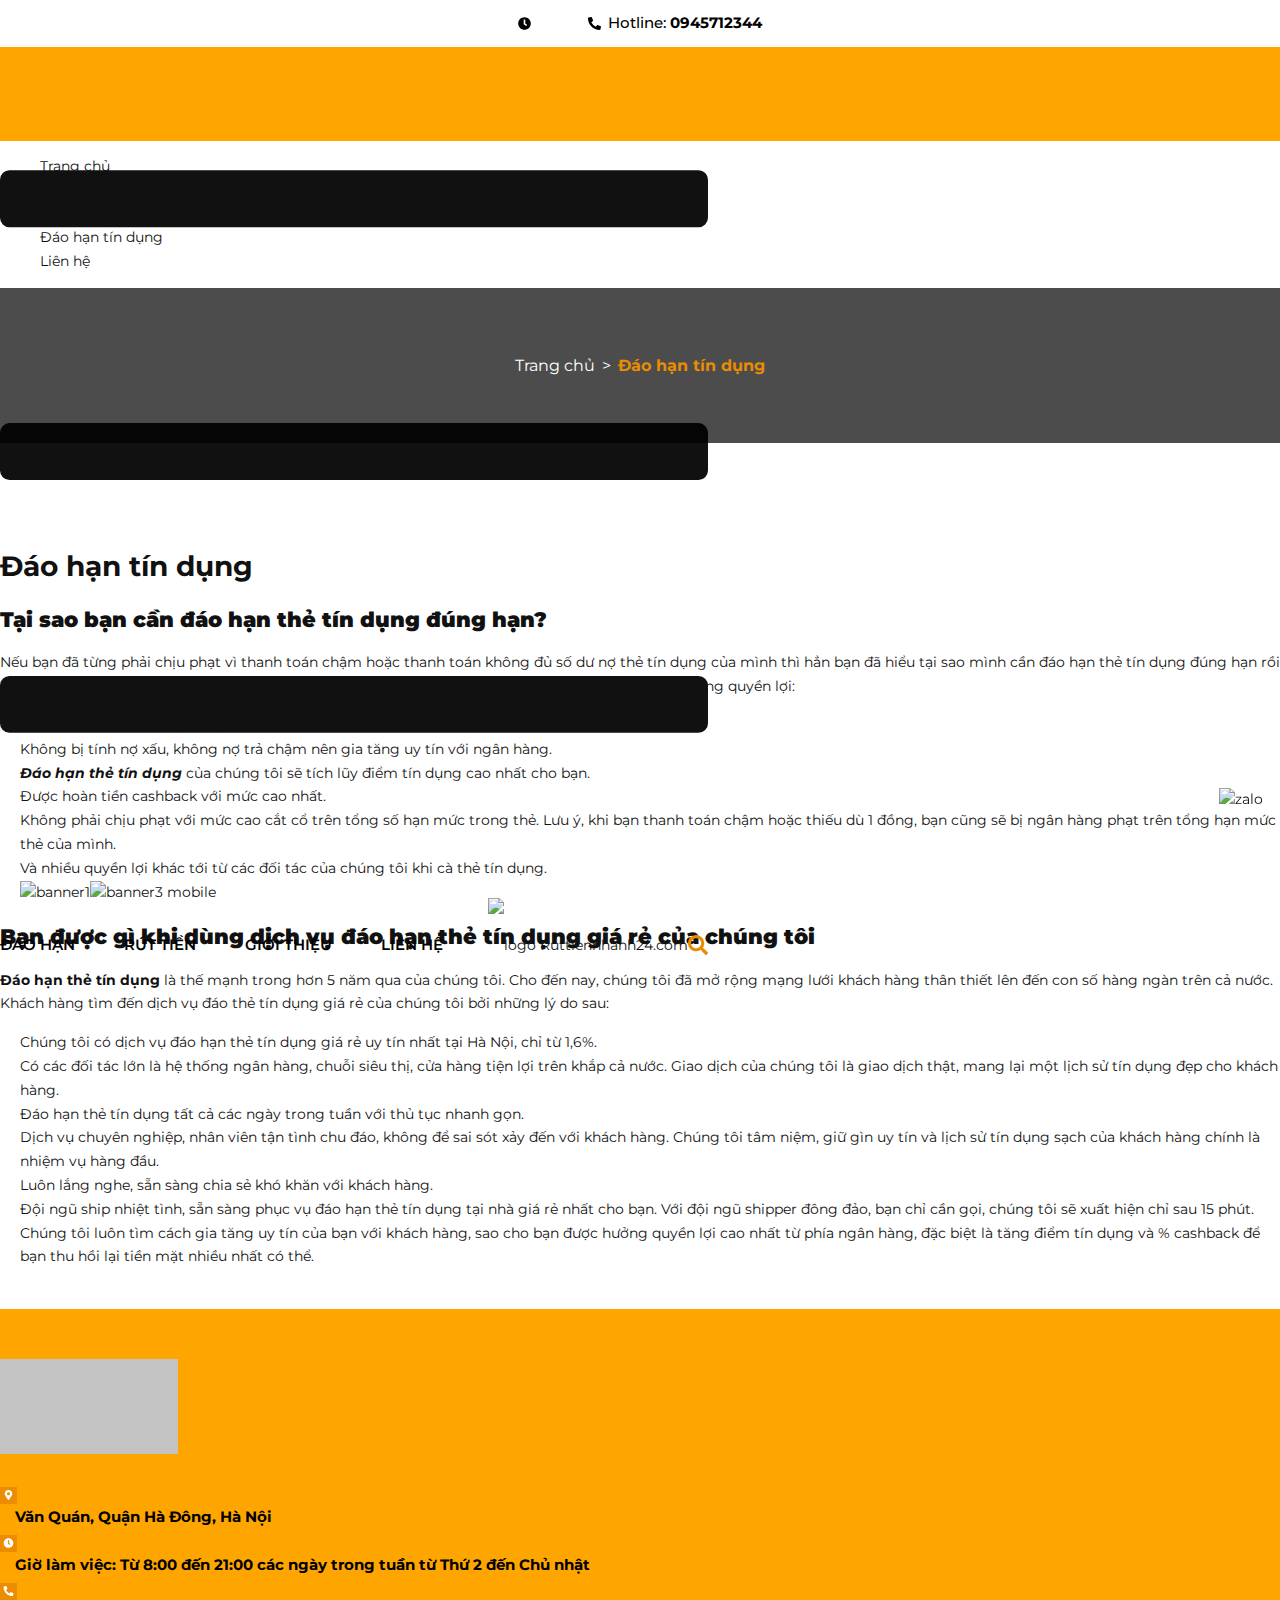
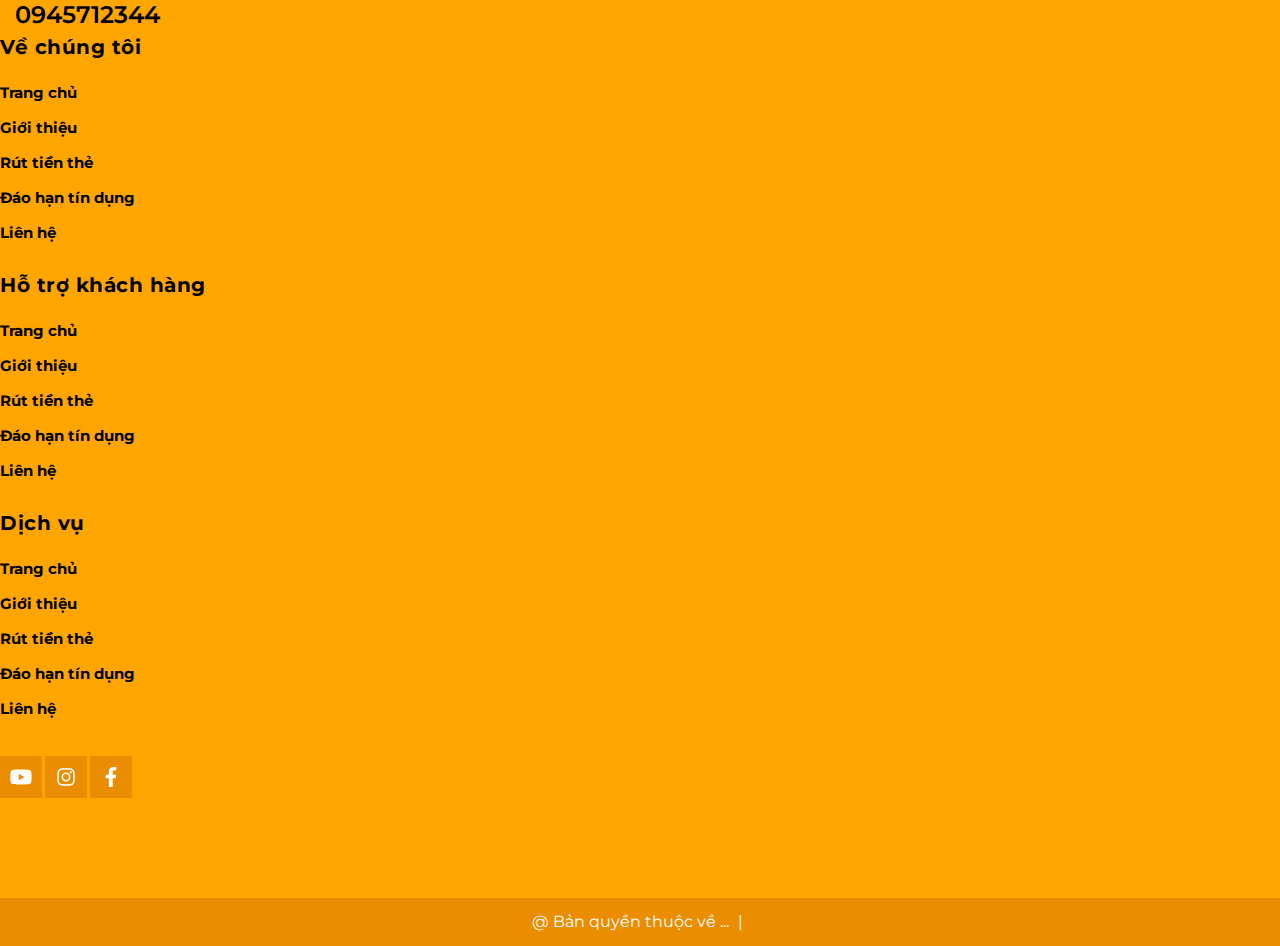
==== commit 956e3f58: "update12" ====
--- a/dao-han-tin-dung.html
+++ b/dao-han-tin-dung.html
@@ -45,7 +45,7 @@
 		href="https://fonts.googleapis.com/css2?family=Oswald:wght@400;500;600;700&display=swap">
 
 	<!--------------------------------------------------------------------------------------------------->
-	<link href="/assets/header.css" rel="stylesheet"
+	<link href="./assets/header.css" rel="stylesheet"
 		type="text/css" media="all" />
 	<link href="//bizweb.dktcdn.net/100/451/078/themes/855991/assets/bootstrap.css?1708309723699" rel="stylesheet"
 		type="text/css" media="all" />
@@ -54,11 +54,11 @@
 
 	<link href="//bizweb.dktcdn.net/100/451/078/themes/855991/assets/responsive.scss.css?1708309723699" rel="stylesheet"
 		type="text/css" media="all" />
-	<link href="/assets/main.css" rel="stylesheet"
+	<link href="./assets/main.css" rel="stylesheet"
 		type="text/css" media="all" />
 
 
-	<link href="/assets/index.css"
+	<link href="./assets/index.css"
 		rel="stylesheet" type="text/css" media="all" />
 	<link rel="preload" as="script"
 		href="//bizweb.dktcdn.net/100/451/078/themes/855991/assets/jquery.min.js?1708309723699" />
@@ -256,6 +256,11 @@
                                             </a>
                                         </li>
 
+										<li class="nav-item ">
+                                            <a class="a-img" href="./lien-he.html" title="Giới thiệu">
+                                                <span>Liên Hệ</span>
+                                            </a>
+                                        </li>
 									</ul>
 								</nav>
 							</div>
@@ -297,7 +302,7 @@
 		<ul class="ul_collections">
 
 			<li class="level0 level-top parent">
-				<a href="/">Trang chủ</a>
+				<a href="./">Trang chủ</a>
 
 			</li>
 
